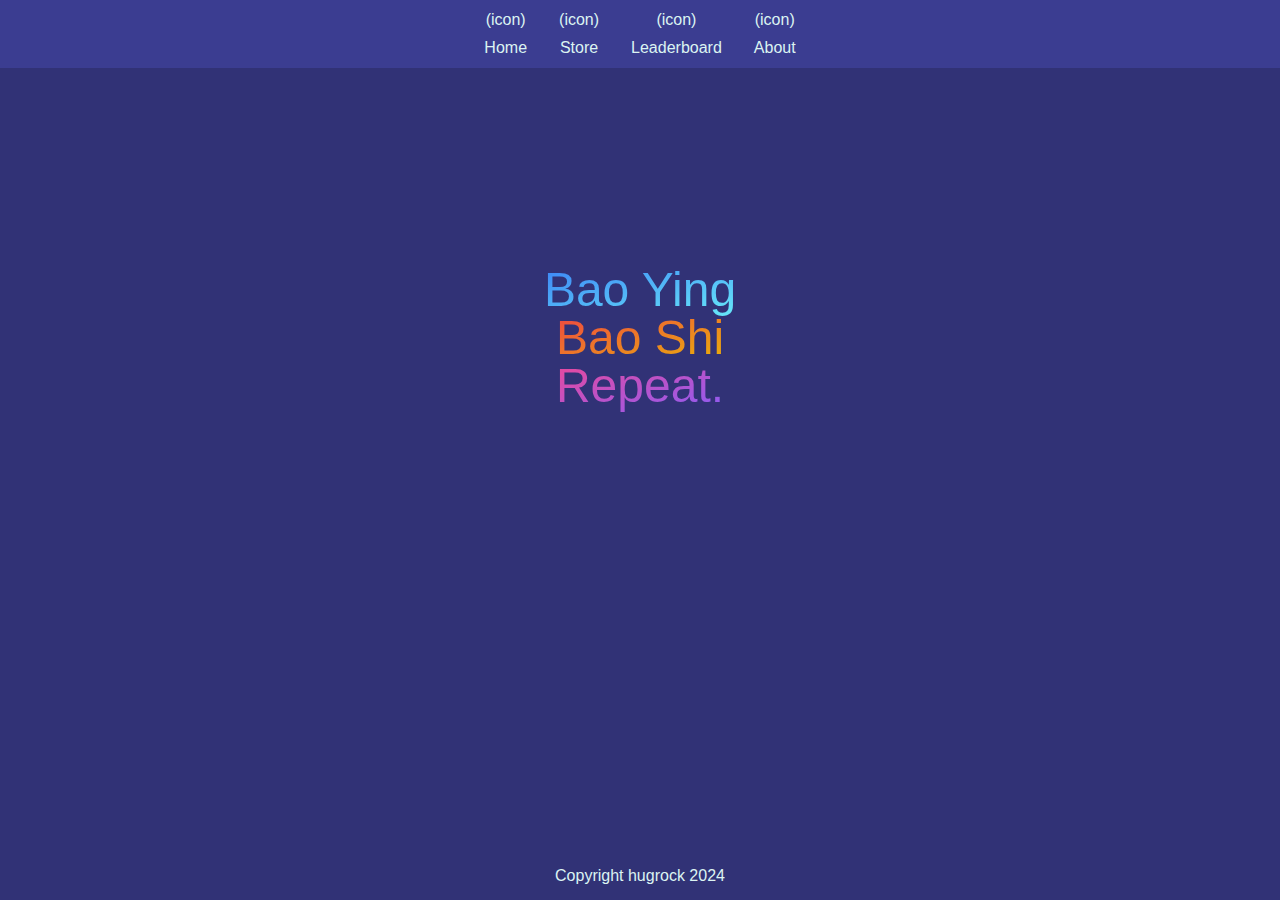
==== index.html @ 27ba11e2 "Add files via upload" ====
<!doctype html>
<html lang="en" class="dark">
	<head>
		<meta charset="utf-8" />
		<link rel="icon" href="./favicon.png" />
		<meta name="viewport" content="width=device-width, initial-scale=1" />
		
		<link href="./_app/immutable/assets/0.BTGNcS4S.css" rel="stylesheet">
		<link href="./_app/immutable/assets/ProgressBar.Cirlo5Z8.css" rel="stylesheet">
		<link href="./_app/immutable/assets/2.BEt4abSc.css" rel="stylesheet">
		<link rel="modulepreload" href="./_app/immutable/entry/start.CRs_5c8R.js">
		<link rel="modulepreload" href="./_app/immutable/chunks/entry.CYLxP7r9.js">
		<link rel="modulepreload" href="./_app/immutable/chunks/scheduler.X48DrzqU.js">
		<link rel="modulepreload" href="./_app/immutable/chunks/index.Q0A4bG5Y.js">
		<link rel="modulepreload" href="./_app/immutable/entry/app.Dw5CBx3u.js">
		<link rel="modulepreload" href="./_app/immutable/chunks/index.Co0Kq0sO.js">
		<link rel="modulepreload" href="./_app/immutable/nodes/0.DLRTA4M3.js">
		<link rel="modulepreload" href="./_app/immutable/chunks/stores.CNL1CohM.js">
		<link rel="modulepreload" href="./_app/immutable/chunks/ProgressBar.svelte_svelte_type_style_lang.DI7dsMdT.js">
		<link rel="modulepreload" href="./_app/immutable/nodes/2.C-yHCwBx.js"><title>hug rock</title><!-- HEAD_svelte-l96dit_START --><meta name="description" content="Home"><!-- HEAD_svelte-l96dit_END -->
	</head>
	<body data-sveltekit-preload-data="hover" data-theme="modern">
		<div style="display: contents">  <div class="app svelte-1ebd8uz">  <div class="tab-group space-y-4 bg-surface-100-800-token w-full" data-testid="tab-group"> <div class="tab-list flex overflow-x-auto hide-scrollbar justify-center  " role="tablist" aria-labelledby=""><a class="tab-anchor text-center cursor-pointer transition-colors duration-100 flex-1 lg:flex-none px-4 py-2  hover:variant-soft-primary " href="./" aria-controls="" data-testid="tab-anchor"> <div class="tab-interface  space-y-1"><div class="tab-lead">(icon)</div> <div class="tab-label"><span data-svelte-h="svelte-3sk4b5">Home</span></div></div></a> <a class="tab-anchor text-center cursor-pointer transition-colors duration-100 flex-1 lg:flex-none px-4 py-2  hover:variant-soft-primary " href="./store" aria-controls="" data-testid="tab-anchor"> <div class="tab-interface  space-y-1"><div class="tab-lead">(icon)</div> <div class="tab-label"><span data-svelte-h="svelte-1aez92t">Store</span></div></div></a> <a class="tab-anchor text-center cursor-pointer transition-colors duration-100 flex-1 lg:flex-none px-4 py-2  hover:variant-soft-primary " href="./leaderboard" aria-controls="" data-testid="tab-anchor"> <div class="tab-interface  space-y-1"><div class="tab-lead">(icon)</div> <div class="tab-label"><span data-svelte-h="svelte-kyb3mr">Leaderboard</span></div></div></a>  <a class="tab-anchor text-center cursor-pointer transition-colors duration-100 flex-1 lg:flex-none px-4 py-2  hover:variant-soft-primary " href="./about" aria-controls="" data-testid="tab-anchor"> <div class="tab-interface  space-y-1"><div class="tab-lead">(icon)</div> <div class="tab-label"><span data-svelte-h="svelte-1poeibp">About</span></div></div></a> </div>  </div> <main class="svelte-1ebd8uz"> <section class="svelte-7w87tm" data-svelte-h="svelte-1jjdeeq"><h1 class="h1"><span class="bg-gradient-to-br from-blue-500 to-cyan-300 bg-clip-text text-transparent box-decoration-clone">Bao Ying</span></h1> <h1 class="h1"><span class="bg-gradient-to-br from-red-500 to-yellow-500 bg-clip-text text-transparent box-decoration-clone">Bao Shi</span></h1> <h1 class="h1"><span class="bg-gradient-to-br from-pink-500 to-violet-500 bg-clip-text text-transparent box-decoration-clone">Repeat.</span></h1> </section></main> <footer class="svelte-1ebd8uz" data-svelte-h="svelte-19rxalp">Copyright hugrock 2024</footer> </div> 
			
			<script>
				{
					__sveltekit_191xb27 = {
						base: new URL(".", location).pathname.slice(0, -1),
						assets: "/hug-rock"
					};

					const element = document.currentScript.parentElement;

					const data = [null,null];

					Promise.all([
						import("./_app/immutable/entry/start.CRs_5c8R.js"),
						import("./_app/immutable/entry/app.Dw5CBx3u.js")
					]).then(([kit, app]) => {
						kit.start(app, element, {
							node_ids: [0, 2],
							data,
							form: null,
							error: null
						});
					});
				}
			</script>
		</div>
	</body>
</html>
---- _app/immutable/assets/0.BTGNcS4S.css ----
.pointer-events-none{pointer-events:none}.pointer-events-auto{pointer-events:auto}.visible{visibility:visible}.static{position:static}.fixed{position:fixed}.absolute{position:absolute}.relative{position:relative}.-left-full{left:-100%}.bottom-0{bottom:0}.left-0{left:0}.right-0{right:0}.top-0{top:0}.isolate{isolation:isolate}.z-10{z-index:10}.z-40{z-index:40}.z-\[1\]{z-index:1}.z-\[888\]{z-index:888}.z-\[999\]{z-index:999}.-mt-\[15px\]{margin-top:-15px}.mb-4{margin-bottom:1rem}.ml-12{margin-left:3rem}.ml-16{margin-left:4rem}.ml-3{margin-left:.75rem}.ml-4{margin-left:1rem}.ml-8{margin-left:2rem}.mr-2{margin-right:.5rem}.mt-\[15px\]{margin-top:15px}.box-border{box-sizing:border-box}.block{display:block}.inline-block{display:inline-block}.inline{display:inline}.flex{display:flex}.inline-flex{display:inline-flex}.table{display:table}.grid{display:grid}.contents{display:contents}.hidden{display:none}.aspect-square{aspect-ratio:1 / 1}.h-0{height:0px}.h-10{height:2.5rem}.h-2{height:.5rem}.h-6{height:1.5rem}.h-8{height:2rem}.h-\[50\%\]{height:50%}.h-auto{height:auto}.h-fit{height:-moz-fit-content;height:fit-content}.h-full{height:100%}.max-h-\[200px\]{max-height:200px}.min-h-full{min-height:100%}.w-0{width:0px}.w-12{width:3rem}.w-16{width:4rem}.w-20{width:5rem}.w-24{width:6rem}.w-3{width:.75rem}.w-36{width:9rem}.w-5{width:1.25rem}.w-8{width:2rem}.w-\[50\%\]{width:50%}.w-\[70\%\]{width:70%}.w-\[90\%\]{width:90%}.w-auto{width:auto}.w-full{width:100%}.min-w-\[150px\]{min-width:150px}.max-w-\[640px\]{max-width:640px}.flex-1{flex:1 1 0%}.flex-auto{flex:1 1 auto}.flex-none{flex:none}.origin-\[50\%_50\%\]{transform-origin:50% 50%}.translate-x-\[100\%\],.translate-x-full{--tw-translate-x: 100%;transform:translate(var(--tw-translate-x),var(--tw-translate-y)) rotate(var(--tw-rotate)) skew(var(--tw-skew-x)) skewY(var(--tw-skew-y)) scaleX(var(--tw-scale-x)) scaleY(var(--tw-scale-y))}.-rotate-90{--tw-rotate: -90deg;transform:translate(var(--tw-translate-x),var(--tw-translate-y)) rotate(var(--tw-rotate)) skew(var(--tw-skew-x)) skewY(var(--tw-skew-y)) scaleX(var(--tw-scale-x)) scaleY(var(--tw-scale-y))}.rotate-180{--tw-rotate: 180deg;transform:translate(var(--tw-translate-x),var(--tw-translate-y)) rotate(var(--tw-rotate)) skew(var(--tw-skew-x)) skewY(var(--tw-skew-y)) scaleX(var(--tw-scale-x)) scaleY(var(--tw-scale-y))}.scale-\[0\.8\]{--tw-scale-x: .8;--tw-scale-y: .8;transform:translate(var(--tw-translate-x),var(--tw-translate-y)) rotate(var(--tw-rotate)) skew(var(--tw-skew-x)) skewY(var(--tw-skew-y)) scaleX(var(--tw-scale-x)) scaleY(var(--tw-scale-y))}.scale-\[105\%\]{--tw-scale-x: 105%;--tw-scale-y: 105%;transform:translate(var(--tw-translate-x),var(--tw-translate-y)) rotate(var(--tw-rotate)) skew(var(--tw-skew-x)) skewY(var(--tw-skew-y)) scaleX(var(--tw-scale-x)) scaleY(var(--tw-scale-y))}.transform{transform:translate(var(--tw-translate-x),var(--tw-translate-y)) rotate(var(--tw-rotate)) skew(var(--tw-skew-x)) skewY(var(--tw-skew-y)) scaleX(var(--tw-scale-x)) scaleY(var(--tw-scale-y))}@keyframes spin{to{transform:rotate(360deg)}}.animate-spin{animation:spin 1s linear infinite}.\!cursor-default{cursor:default!important}.\!cursor-not-allowed{cursor:not-allowed!important}.cursor-not-allowed{cursor:not-allowed}.cursor-pointer{cursor:pointer}.list-none{list-style-type:none}.grid-cols-1{grid-template-columns:repeat(1,minmax(0,1fr))}.grid-cols-2{grid-template-columns:repeat(2,minmax(0,1fr))}.grid-cols-\[auto_1fr_auto\]{grid-template-columns:auto 1fr auto}.grid-rows-\[auto_1fr_auto\]{grid-template-rows:auto 1fr auto}.flex-row{flex-direction:row}.flex-col{flex-direction:column}.flex-wrap{flex-wrap:wrap}.items-start{align-items:flex-start}.items-end{align-items:flex-end}.items-center{align-items:center}.items-stretch{align-items:stretch}.justify-start{justify-content:flex-start}.justify-end{justify-content:flex-end}.justify-center{justify-content:center}.justify-between{justify-content:space-between}.gap-0{gap:0px}.gap-1{gap:.25rem}.gap-2{gap:.5rem}.gap-4{gap:1rem}.gap-y-2{row-gap:.5rem}.space-x-2>:not([hidden])~:not([hidden]){--tw-space-x-reverse: 0;margin-right:calc(.5rem * var(--tw-space-x-reverse));margin-left:calc(.5rem * calc(1 - var(--tw-space-x-reverse)))}.space-x-4>:not([hidden])~:not([hidden]){--tw-space-x-reverse: 0;margin-right:calc(1rem * var(--tw-space-x-reverse));margin-left:calc(1rem * calc(1 - var(--tw-space-x-reverse)))}.space-y-1>:not([hidden])~:not([hidden]){--tw-space-y-reverse: 0;margin-top:calc(.25rem * calc(1 - var(--tw-space-y-reverse)));margin-bottom:calc(.25rem * var(--tw-space-y-reverse))}.space-y-2>:not([hidden])~:not([hidden]){--tw-space-y-reverse: 0;margin-top:calc(.5rem * calc(1 - var(--tw-space-y-reverse)));margin-bottom:calc(.5rem * var(--tw-space-y-reverse))}.space-y-4>:not([hidden])~:not([hidden]){--tw-space-y-reverse: 0;margin-top:calc(1rem * calc(1 - var(--tw-space-y-reverse)));margin-bottom:calc(1rem * var(--tw-space-y-reverse))}.overflow-hidden{overflow:hidden}.overflow-x-auto{overflow-x:auto}.overflow-y-auto{overflow-y:auto}.overflow-x-hidden{overflow-x:hidden}.overflow-y-hidden{overflow-y:hidden}.whitespace-pre-wrap{white-space:pre-wrap}.break-all{word-break:break-all}.rounded{border-radius:.25rem}.rounded-full{border-radius:9999px}.border{border-width:1px}.border-0{border-width:0px}.border-2{border-width:2px}.border-b{border-bottom-width:1px}.border-b-2{border-bottom-width:2px}.border-t{border-top-width:1px}.border-dashed{border-style:dashed}.\!border-dotted{border-style:dotted!important}.bg-black{--tw-bg-opacity: 1;background-color:rgb(0 0 0 / var(--tw-bg-opacity))}.bg-neutral-900\/90{background-color:#171717e6}.bg-surface-400{--tw-bg-opacity: 1;background-color:rgb(var(--color-surface-400) / var(--tw-bg-opacity))}.bg-surface-50{--tw-bg-opacity: 1;background-color:rgb(var(--color-surface-50) / var(--tw-bg-opacity))}.bg-surface-900{--tw-bg-opacity: 1;background-color:rgb(var(--color-surface-900) / var(--tw-bg-opacity))}.bg-transparent{background-color:transparent}.bg-white{--tw-bg-opacity: 1;background-color:rgb(255 255 255 / var(--tw-bg-opacity))}.bg-white\/75{background-color:#ffffffbf}.bg-gradient-to-br{background-image:linear-gradient(to bottom right,var(--tw-gradient-stops))}.from-blue-500{--tw-gradient-from: #3b82f6 var(--tw-gradient-from-position);--tw-gradient-to: rgb(59 130 246 / 0) var(--tw-gradient-to-position);--tw-gradient-stops: var(--tw-gradient-from), var(--tw-gradient-to)}.from-pink-500{--tw-gradient-from: #ec4899 var(--tw-gradient-from-position);--tw-gradient-to: rgb(236 72 153 / 0) var(--tw-gradient-to-position);--tw-gradient-stops: var(--tw-gradient-from), var(--tw-gradient-to)}.from-red-500{--tw-gradient-from: #ef4444 var(--tw-gradient-from-position);--tw-gradient-to: rgb(239 68 68 / 0) var(--tw-gradient-to-position);--tw-gradient-stops: var(--tw-gradient-from), var(--tw-gradient-to)}.to-cyan-300{--tw-gradient-to: #67e8f9 var(--tw-gradient-to-position)}.to-violet-500{--tw-gradient-to: #8b5cf6 var(--tw-gradient-to-position)}.to-yellow-500{--tw-gradient-to: #eab308 var(--tw-gradient-to-position)}.box-decoration-clone{-webkit-box-decoration-break:clone;box-decoration-break:clone}.bg-clip-text{-webkit-background-clip:text;background-clip:text}.fill-current{fill:currentColor}.fill-surface-50{fill:rgb(var(--color-surface-50) / 1)}.fill-surface-900{fill:rgb(var(--color-surface-900) / 1)}.fill-transparent{fill:transparent}.stroke-surface-500\/30{stroke:rgb(var(--color-surface-500) / .3)}.stroke-surface-900{stroke:rgb(var(--color-surface-900) / 1)}.object-cover{-o-object-fit:cover;object-fit:cover}.p-0{padding:0}.p-1{padding:.25rem}.p-2{padding:.5rem}.p-4{padding:1rem}.\!px-3{padding-left:.75rem!important;padding-right:.75rem!important}.\!py-1{padding-top:.25rem!important;padding-bottom:.25rem!important}.\!py-1\.5{padding-top:.375rem!important;padding-bottom:.375rem!important}.px-4{padding-left:1rem;padding-right:1rem}.py-1{padding-top:.25rem;padding-bottom:.25rem}.py-2{padding-top:.5rem;padding-bottom:.5rem}.py-4{padding-top:1rem;padding-bottom:1rem}.py-8{padding-top:2rem;padding-bottom:2rem}.pl-4{padding-left:1rem}.pt-1{padding-top:.25rem}.text-center{text-align:center}.text-start{text-align:start}.\!text-sm{font-size:.875rem!important;line-height:1.25rem!important}.text-2xl{font-size:1.5rem;line-height:2rem}.text-base{font-size:1rem;line-height:1.5rem}.text-sm{font-size:.875rem;line-height:1.25rem}.text-xs{font-size:.75rem;line-height:1rem}.font-bold{font-weight:700}.font-semibold{font-weight:600}.uppercase{text-transform:uppercase}.ordinal{--tw-ordinal: ordinal;font-variant-numeric:var(--tw-ordinal) var(--tw-slashed-zero) var(--tw-numeric-figure) var(--tw-numeric-spacing) var(--tw-numeric-fraction)}.\!text-white{--tw-text-opacity: 1 !important;color:rgb(255 255 255 / var(--tw-text-opacity))!important}.text-primary-500{--tw-text-opacity: 1;color:rgb(var(--color-primary-500) / var(--tw-text-opacity))}.text-surface-50{--tw-text-opacity: 1;color:rgb(var(--color-surface-50) / var(--tw-text-opacity))}.text-transparent{color:transparent}.text-white{--tw-text-opacity: 1;color:rgb(255 255 255 / var(--tw-text-opacity))}.text-white\/50{color:#ffffff80}.accent-surface-900{accent-color:rgb(var(--color-surface-900) / 1)}.opacity-0{opacity:0}.opacity-10{opacity:.1}.opacity-50{opacity:.5}.opacity-60{opacity:.6}.opacity-75{opacity:.75}.shadow{--tw-shadow: 0 1px 3px 0 rgb(0 0 0 / .1), 0 1px 2px -1px rgb(0 0 0 / .1);--tw-shadow-colored: 0 1px 3px 0 var(--tw-shadow-color), 0 1px 2px -1px var(--tw-shadow-color);box-shadow:var(--tw-ring-offset-shadow, 0 0 #0000),var(--tw-ring-shadow, 0 0 #0000),var(--tw-shadow)}.shadow-lg{--tw-shadow: 0 10px 15px -3px rgb(0 0 0 / .1), 0 4px 6px -4px rgb(0 0 0 / .1);--tw-shadow-colored: 0 10px 15px -3px var(--tw-shadow-color), 0 4px 6px -4px var(--tw-shadow-color);box-shadow:var(--tw-ring-offset-shadow, 0 0 #0000),var(--tw-ring-shadow, 0 0 #0000),var(--tw-shadow)}.shadow-xl{--tw-shadow: 0 20px 25px -5px rgb(0 0 0 / .1), 0 8px 10px -6px rgb(0 0 0 / .1);--tw-shadow-colored: 0 20px 25px -5px var(--tw-shadow-color), 0 8px 10px -6px var(--tw-shadow-color);box-shadow:var(--tw-ring-offset-shadow, 0 0 #0000),var(--tw-ring-shadow, 0 0 #0000),var(--tw-shadow)}.-outline-offset-\[3px\]{outline-offset:-3px}.\!ring-0{--tw-ring-offset-shadow: var(--tw-ring-inset) 0 0 0 var(--tw-ring-offset-width) var(--tw-ring-offset-color) !important;--tw-ring-shadow: var(--tw-ring-inset) 0 0 0 calc(0px + var(--tw-ring-offset-width)) var(--tw-ring-color) !important;box-shadow:var(--tw-ring-offset-shadow),var(--tw-ring-shadow),var(--tw-shadow, 0 0 #0000)!important}.ring{--tw-ring-offset-shadow: var(--tw-ring-inset) 0 0 0 var(--tw-ring-offset-width) var(--tw-ring-offset-color);--tw-ring-shadow: var(--tw-ring-inset) 0 0 0 calc(3px + var(--tw-ring-offset-width)) var(--tw-ring-color);box-shadow:var(--tw-ring-offset-shadow),var(--tw-ring-shadow),var(--tw-shadow, 0 0 #0000)}.ring-\[1px\]{--tw-ring-offset-shadow: var(--tw-ring-inset) 0 0 0 var(--tw-ring-offset-width) var(--tw-ring-offset-color);--tw-ring-shadow: var(--tw-ring-inset) 0 0 0 calc(1px + var(--tw-ring-offset-width)) var(--tw-ring-color);box-shadow:var(--tw-ring-offset-shadow),var(--tw-ring-shadow),var(--tw-shadow, 0 0 #0000)}.ring-surface-500\/30{--tw-ring-color: rgb(var(--color-surface-500) / .3)}.blur{--tw-blur: blur(8px);filter:var(--tw-blur) var(--tw-brightness) var(--tw-contrast) var(--tw-grayscale) var(--tw-hue-rotate) var(--tw-invert) var(--tw-saturate) var(--tw-sepia) var(--tw-drop-shadow)}.invert{--tw-invert: invert(100%);filter:var(--tw-blur) var(--tw-brightness) var(--tw-contrast) var(--tw-grayscale) var(--tw-hue-rotate) var(--tw-invert) var(--tw-saturate) var(--tw-sepia) var(--tw-drop-shadow)}.filter{filter:var(--tw-blur) var(--tw-brightness) var(--tw-contrast) var(--tw-grayscale) var(--tw-hue-rotate) var(--tw-invert) var(--tw-saturate) var(--tw-sepia) var(--tw-drop-shadow)}.transition{transition-property:color,background-color,border-color,text-decoration-color,fill,stroke,opacity,box-shadow,transform,filter,-webkit-backdrop-filter;transition-property:color,background-color,border-color,text-decoration-color,fill,stroke,opacity,box-shadow,transform,filter,backdrop-filter;transition-property:color,background-color,border-color,text-decoration-color,fill,stroke,opacity,box-shadow,transform,filter,backdrop-filter,-webkit-backdrop-filter;transition-timing-function:cubic-bezier(.4,0,.2,1);transition-duration:.15s}.transition-\[stroke-dashoffset\]{transition-property:stroke-dashoffset;transition-timing-function:cubic-bezier(.4,0,.2,1);transition-duration:.15s}.transition-\[width\]{transition-property:width;transition-timing-function:cubic-bezier(.4,0,.2,1);transition-duration:.15s}.transition-all{transition-property:all;transition-timing-function:cubic-bezier(.4,0,.2,1);transition-duration:.15s}.transition-colors{transition-property:color,background-color,border-color,text-decoration-color,fill,stroke;transition-timing-function:cubic-bezier(.4,0,.2,1);transition-duration:.15s}.transition-transform{transition-property:transform;transition-timing-function:cubic-bezier(.4,0,.2,1);transition-duration:.15s}.duration-100{transition-duration:.1s}.duration-300{transition-duration:.3s}.duration-\[200ms\]{transition-duration:.2s}.bg-primary-hover-token:hover,.dark .bg-primary-hover-token:hover{background-color:rgb(var(--color-primary-500) / .1)}.bg-primary-active-token{background-color:rgb(var(--color-primary-500))!important;color:rgb(var(--on-primary));fill:rgb(var(--on-primary))}.bg-surface-backdrop-token{background-color:rgb(var(--color-surface-400) / .7)}.bg-surface-100-800-token{background-color:rgb(var(--color-surface-100))}.bg-surface-200-700-token{background-color:rgb(var(--color-surface-200))}.bg-surface-400-500-token{background-color:rgb(var(--color-surface-400))}.bg-surface-900-50-token{background-color:rgb(var(--color-surface-900))}.border-token{border-width:var(--theme-border-base)}.border-surface-400-500-token{border-color:rgb(var(--color-surface-400))}.border-surface-900-50-token{border-color:rgb(var(--color-surface-900))}.rounded-token{border-radius:var(--theme-rounded-base)}.rounded-container-token{border-radius:var(--theme-rounded-container)}.rounded-tl-container-token{border-top-left-radius:var(--theme-rounded-container)}.rounded-tr-container-token{border-top-right-radius:var(--theme-rounded-container)}.rounded-bl-container-token{border-bottom-left-radius:var(--theme-rounded-container)}.rounded-br-container-token{border-bottom-right-radius:var(--theme-rounded-container)}.fill-token{fill:rgba(var(--theme-font-color-base))}.text-token{color:rgba(var(--theme-font-color-base))}.container{width:100%}@media (min-width: 640px){.container{max-width:640px}}@media (min-width: 768px){.container{max-width:768px}}@media (min-width: 1024px){.container{max-width:1024px}}@media (min-width: 1280px){.container{max-width:1280px}}@media (min-width: 1536px){.container{max-width:1536px}}.hide-scrollbar::-webkit-scrollbar{display:none}.hide-scrollbar{-ms-overflow-style:none;scrollbar-width:none}.h1{font-size:1.875rem;line-height:2.25rem;font-family:var(--theme-font-family-heading)}.h2{font-size:1.5rem;line-height:2rem;font-family:var(--theme-font-family-heading)}.h3{font-size:1.25rem;line-height:1.75rem;font-family:var(--theme-font-family-heading)}.h4{font-size:1.125rem;line-height:1.75rem;font-family:var(--theme-font-family-heading)}.h5{font-size:1rem;line-height:1.5rem;font-family:var(--theme-font-family-heading)}.h6{font-size:.875rem;line-height:1.25rem;font-family:var(--theme-font-family-heading)}.anchor{--tw-text-opacity: 1;color:rgb(var(--color-primary-700) / var(--tw-text-opacity));text-decoration-line:underline}.anchor:hover{--tw-brightness: brightness(1.1);filter:var(--tw-blur) var(--tw-brightness) var(--tw-contrast) var(--tw-grayscale) var(--tw-hue-rotate) var(--tw-invert) var(--tw-saturate) var(--tw-sepia) var(--tw-drop-shadow)}.time{font-size:.875rem;line-height:1.25rem;--tw-text-opacity: 1;color:rgb(var(--color-surface-500) / var(--tw-text-opacity))}.pre{overflow-x:auto;white-space:pre-wrap;background-color:#171717e6;padding:1rem;font-family:ui-monospace,SFMono-Regular,Menlo,Monaco,Consolas,Liberation Mono,Courier New,monospace;font-size:1rem;line-height:1.5rem;--tw-text-opacity: 1;color:rgb(255 255 255 / var(--tw-text-opacity));border-radius:var(--theme-rounded-container)}.code{white-space:nowrap;font-family:ui-monospace,SFMono-Regular,Menlo,Monaco,Consolas,Liberation Mono,Courier New,monospace;font-size:.75rem;line-height:1rem;--tw-text-opacity: 1;color:rgb(var(--color-primary-700) / var(--tw-text-opacity));background-color:rgb(var(--color-primary-500) / .3);border-radius:.25rem;padding:.125rem .25rem}.alert{display:flex;flex-direction:column;align-items:flex-start;padding:1rem;color:rgb(var(--color-surface-900));border-radius:var(--theme-rounded-container)}.alert>:not([hidden])~:not([hidden]){--tw-space-y-reverse: 0;margin-top:calc(1rem * calc(1 - var(--tw-space-y-reverse)));margin-bottom:calc(1rem * var(--tw-space-y-reverse))}.badge{display:inline-flex;align-items:center;justify-content:center;white-space:nowrap;font-size:.75rem;line-height:1rem;font-weight:600;padding:.25rem .5rem;border-radius:var(--theme-rounded-base)}.badge>:not([hidden])~:not([hidden]){--tw-space-x-reverse: 0;margin-right:calc(.5rem * var(--tw-space-x-reverse));margin-left:calc(.5rem * calc(1 - var(--tw-space-x-reverse)))}.btn:disabled,.btn-icon:disabled,.btn-group>*:disabled{cursor:not-allowed!important;opacity:.5!important}.btn:disabled:hover,.btn-icon:disabled:hover,.btn-group>*:disabled:hover{--tw-brightness: brightness(1);filter:var(--tw-blur) var(--tw-brightness) var(--tw-contrast) var(--tw-grayscale) var(--tw-hue-rotate) var(--tw-invert) var(--tw-saturate) var(--tw-sepia) var(--tw-drop-shadow)}.btn:disabled:active,.btn-icon:disabled:active,.btn-group>*:disabled:active{--tw-scale-x: 1;--tw-scale-y: 1;transform:translate(var(--tw-translate-x),var(--tw-translate-y)) rotate(var(--tw-rotate)) skew(var(--tw-skew-x)) skewY(var(--tw-skew-y)) scaleX(var(--tw-scale-x)) scaleY(var(--tw-scale-y))}.btn{font-size:1rem;line-height:1.5rem;padding-left:1.25rem;padding-right:1.25rem;padding-top:9px;padding-bottom:9px;white-space:nowrap;text-align:center;display:inline-flex;align-items:center;justify-content:center;transition-property:all;transition-timing-function:cubic-bezier(.4,0,.2,1);transition-duration:.15s;border-radius:var(--theme-rounded-base)}.btn>:not([hidden])~:not([hidden]){--tw-space-x-reverse: 0;margin-right:calc(.5rem * var(--tw-space-x-reverse));margin-left:calc(.5rem * calc(1 - var(--tw-space-x-reverse)))}.btn:hover{--tw-brightness: brightness(1.15);filter:var(--tw-blur) var(--tw-brightness) var(--tw-contrast) var(--tw-grayscale) var(--tw-hue-rotate) var(--tw-invert) var(--tw-saturate) var(--tw-sepia) var(--tw-drop-shadow)}.btn:active{--tw-scale-x: 95%;--tw-scale-y: 95%;transform:translate(var(--tw-translate-x),var(--tw-translate-y)) rotate(var(--tw-rotate)) skew(var(--tw-skew-x)) skewY(var(--tw-skew-y)) scaleX(var(--tw-scale-x)) scaleY(var(--tw-scale-y));--tw-brightness: brightness(.9);filter:var(--tw-blur) var(--tw-brightness) var(--tw-contrast) var(--tw-grayscale) var(--tw-hue-rotate) var(--tw-invert) var(--tw-saturate) var(--tw-sepia) var(--tw-drop-shadow)}.btn-sm{padding:.375rem .75rem;font-size:.875rem;line-height:1.25rem}.btn-icon{font-size:1rem;line-height:1.5rem;padding-left:1.25rem;padding-right:1.25rem;white-space:nowrap;text-align:center;display:inline-flex;align-items:center;justify-content:center;transition-property:all;transition-timing-function:cubic-bezier(.4,0,.2,1);transition-duration:.15s;padding:0;aspect-ratio:1 / 1;width:43px;border-radius:9999px}.btn-icon>:not([hidden])~:not([hidden]){--tw-space-x-reverse: 0;margin-right:calc(.5rem * var(--tw-space-x-reverse));margin-left:calc(.5rem * calc(1 - var(--tw-space-x-reverse)))}.btn-icon:hover{--tw-brightness: brightness(1.15);filter:var(--tw-blur) var(--tw-brightness) var(--tw-contrast) var(--tw-grayscale) var(--tw-hue-rotate) var(--tw-invert) var(--tw-saturate) var(--tw-sepia) var(--tw-drop-shadow)}.btn-icon:active{--tw-scale-x: 95%;--tw-scale-y: 95%;transform:translate(var(--tw-translate-x),var(--tw-translate-y)) rotate(var(--tw-rotate)) skew(var(--tw-skew-x)) skewY(var(--tw-skew-y)) scaleX(var(--tw-scale-x)) scaleY(var(--tw-scale-y));--tw-brightness: brightness(.9);filter:var(--tw-blur) var(--tw-brightness) var(--tw-contrast) var(--tw-grayscale) var(--tw-hue-rotate) var(--tw-invert) var(--tw-saturate) var(--tw-sepia) var(--tw-drop-shadow)}.btn-icon-sm{aspect-ratio:1 / 1;width:33px;font-size:.875rem;line-height:1.25rem}.btn-group{display:inline-flex;flex-direction:row;overflow:hidden;border-radius:var(--theme-rounded-base);isolation:isolate}.btn-group>:not([hidden])~:not([hidden]){--tw-space-x-reverse: 0;margin-right:calc(0px * var(--tw-space-x-reverse));margin-left:calc(0px * calc(1 - var(--tw-space-x-reverse)))}.btn-group button,.btn-group a,.btn-group-vertical button,.btn-group-vertical a{font-size:1rem;line-height:1.5rem;padding-left:1.25rem;padding-right:1.25rem;padding-top:9px;padding-bottom:9px;white-space:nowrap;text-align:center;display:inline-flex;align-items:center;justify-content:center;transition-property:all;transition-timing-function:cubic-bezier(.4,0,.2,1);transition-duration:.15s;color:inherit!important;text-decoration-line:none!important}.btn-group button>:not([hidden])~:not([hidden]),.btn-group a>:not([hidden])~:not([hidden]),.btn-group-vertical button>:not([hidden])~:not([hidden]),.btn-group-vertical a>:not([hidden])~:not([hidden]){--tw-space-x-reverse: 0;margin-right:calc(.5rem * var(--tw-space-x-reverse));margin-left:calc(.5rem * calc(1 - var(--tw-space-x-reverse)))}.btn-group button:hover,.btn-group a:hover,.btn-group-vertical button:hover,.btn-group-vertical a:hover{--tw-brightness: brightness(1.15);filter:var(--tw-blur) var(--tw-brightness) var(--tw-contrast) var(--tw-grayscale) var(--tw-hue-rotate) var(--tw-invert) var(--tw-saturate) var(--tw-sepia) var(--tw-drop-shadow);background-color:rgb(var(--color-surface-50) / 3%)}.btn-group button:active,.btn-group a:active,.btn-group-vertical button:active,.btn-group-vertical a:active{background-color:rgb(var(--color-surface-900) / 3%)}.btn-group>*+*{border-top-width:0px;border-left-width:1px;border-color:rgb(var(--color-surface-500) / .2)}.card{background-color:rgb(var(--color-surface-100));--tw-ring-offset-shadow: var(--tw-ring-inset) 0 0 0 var(--tw-ring-offset-width) var(--tw-ring-offset-color);--tw-ring-shadow: var(--tw-ring-inset) 0 0 0 calc(1px + var(--tw-ring-offset-width)) var(--tw-ring-color);box-shadow:var(--tw-ring-offset-shadow),var(--tw-ring-shadow),var(--tw-shadow, 0 0 #0000);--tw-ring-inset: inset;--tw-ring-color: rgb(23 23 23 / .05);border-radius:var(--theme-rounded-container)}a.card{transition-property:all;transition-timing-function:cubic-bezier(.4,0,.2,1);transition-duration:.15s}a.card:hover{--tw-brightness: brightness(1.05);filter:var(--tw-blur) var(--tw-brightness) var(--tw-contrast) var(--tw-grayscale) var(--tw-hue-rotate) var(--tw-invert) var(--tw-saturate) var(--tw-sepia) var(--tw-drop-shadow)}.card-hover{transition-property:all;transition-timing-function:cubic-bezier(.4,0,.2,1);transition-duration:.15s}.card-hover:hover{--tw-scale-x: 101%;--tw-scale-y: 101%;transform:translate(var(--tw-translate-x),var(--tw-translate-y)) rotate(var(--tw-rotate)) skew(var(--tw-skew-x)) skewY(var(--tw-skew-y)) scaleX(var(--tw-scale-x)) scaleY(var(--tw-scale-y));--tw-shadow: 0 20px 25px -5px rgb(0 0 0 / .1), 0 8px 10px -6px rgb(0 0 0 / .1);--tw-shadow-colored: 0 20px 25px -5px var(--tw-shadow-color), 0 8px 10px -6px var(--tw-shadow-color);box-shadow:var(--tw-ring-offset-shadow, 0 0 #0000),var(--tw-ring-shadow, 0 0 #0000),var(--tw-shadow)}.codeblock pre{counter-reset:line}.codeblock code.lineNumbers>span.line{counter-increment:line}.codeblock code.lineNumbers>span.line:before{content:counter(line) "";opacity:.5}.\!chip{cursor:pointer!important;white-space:nowrap!important;padding:.375rem .75rem!important;text-align:center!important;font-size:.75rem!important;line-height:1rem!important;border-radius:.25rem!important;display:inline-flex!important;align-items:center!important;justify-content:center!important;transition-property:all!important;transition-timing-function:cubic-bezier(.4,0,.2,1)!important;transition-duration:.15s!important}.chip{cursor:pointer;white-space:nowrap;padding:.375rem .75rem;text-align:center;font-size:.75rem;line-height:1rem;border-radius:.25rem;display:inline-flex;align-items:center;justify-content:center;transition-property:all;transition-timing-function:cubic-bezier(.4,0,.2,1);transition-duration:.15s}.\!chip>:not([hidden])~:not([hidden]){--tw-space-x-reverse: 0 !important;margin-right:calc(.5rem * var(--tw-space-x-reverse))!important;margin-left:calc(.5rem * calc(1 - var(--tw-space-x-reverse)))!important}.chip>:not([hidden])~:not([hidden]){--tw-space-x-reverse: 0;margin-right:calc(.5rem * var(--tw-space-x-reverse));margin-left:calc(.5rem * calc(1 - var(--tw-space-x-reverse)))}a.chip:hover,button.chip:hover{--tw-brightness: brightness(1.15);filter:var(--tw-blur) var(--tw-brightness) var(--tw-contrast) var(--tw-grayscale) var(--tw-hue-rotate) var(--tw-invert) var(--tw-saturate) var(--tw-sepia) var(--tw-drop-shadow)}a.\!chip:hover,button.\!chip:hover{--tw-brightness: brightness(1.15) !important;filter:var(--tw-blur) var(--tw-brightness) var(--tw-contrast) var(--tw-grayscale) var(--tw-hue-rotate) var(--tw-invert) var(--tw-saturate) var(--tw-sepia) var(--tw-drop-shadow)!important}.\!chip:disabled{cursor:not-allowed!important;opacity:.5!important}.chip-disabled,.chip:disabled{cursor:not-allowed!important;opacity:.5!important}.\!chip:disabled:active{--tw-scale-x: 1 !important;--tw-scale-y: 1 !important;transform:translate(var(--tw-translate-x),var(--tw-translate-y)) rotate(var(--tw-rotate)) skew(var(--tw-skew-x)) skewY(var(--tw-skew-y)) scaleX(var(--tw-scale-x)) scaleY(var(--tw-scale-y))!important}.chip-disabled:active,.chip:disabled:active{--tw-scale-x: 1;--tw-scale-y: 1;transform:translate(var(--tw-translate-x),var(--tw-translate-y)) rotate(var(--tw-rotate)) skew(var(--tw-skew-x)) skewY(var(--tw-skew-y)) scaleX(var(--tw-scale-x)) scaleY(var(--tw-scale-y))}.textarea,.select{border-radius:var(--theme-rounded-container)}.select>:not([hidden])~:not([hidden]){--tw-space-y-reverse: 0;margin-top:calc(.25rem * calc(1 - var(--tw-space-y-reverse)));margin-bottom:calc(.25rem * var(--tw-space-y-reverse))}.select{padding:.5rem 2rem .5rem .5rem}.select[size]{background-image:none}.select optgroup>:not([hidden])~:not([hidden]){--tw-space-y-reverse: 0;margin-top:calc(.25rem * calc(1 - var(--tw-space-y-reverse)));margin-bottom:calc(.25rem * var(--tw-space-y-reverse))}.select optgroup{font-weight:700}.select optgroup option{margin-left:0;padding-left:0}.select optgroup option:first-of-type{margin-top:.75rem}.select optgroup option:last-child{margin-bottom:.75rem!important}.select option{cursor:pointer;padding:.5rem 1rem;background-color:rgb(var(--color-surface-200));border-radius:var(--theme-rounded-base)}.select option:checked{background:rgb(var(--color-primary-500)) linear-gradient(0deg,rgb(var(--color-primary-500)),rgb(var(--color-primary-500)));color:rgb(var(--on-primary))}.checkbox,.radio{height:1.25rem;width:1.25rem;cursor:pointer;border-radius:.25rem;--tw-ring-offset-shadow: var(--tw-ring-inset) 0 0 0 var(--tw-ring-offset-width) var(--tw-ring-offset-color) !important;--tw-ring-shadow: var(--tw-ring-inset) 0 0 0 calc(0px + var(--tw-ring-offset-width)) var(--tw-ring-color) !important;box-shadow:var(--tw-ring-offset-shadow),var(--tw-ring-shadow),var(--tw-shadow, 0 0 #0000)!important;background-color:rgb(var(--color-surface-200));border-width:var(--theme-border-base);border-color:rgb(var(--color-surface-400))}.checkbox:hover,.radio:hover{--tw-brightness: brightness(1.05);filter:var(--tw-blur) var(--tw-brightness) var(--tw-contrast) var(--tw-grayscale) var(--tw-hue-rotate) var(--tw-invert) var(--tw-saturate) var(--tw-sepia) var(--tw-drop-shadow)}.checkbox:focus,.radio:focus{--tw-brightness: brightness(1.05);filter:var(--tw-blur) var(--tw-brightness) var(--tw-contrast) var(--tw-grayscale) var(--tw-hue-rotate) var(--tw-invert) var(--tw-saturate) var(--tw-sepia) var(--tw-drop-shadow);--tw-border-opacity: 1;border-color:rgb(var(--color-primary-500) / var(--tw-border-opacity))}.checkbox:checked,.checkbox:indeterminate,.radio:checked{--tw-bg-opacity: 1;background-color:rgb(var(--color-primary-500) / var(--tw-bg-opacity))}.checkbox:checked:hover,.checkbox:indeterminate:hover,.radio:checked:hover{--tw-bg-opacity: 1;background-color:rgb(var(--color-primary-500) / var(--tw-bg-opacity))}.checkbox:checked:focus,.checkbox:indeterminate:focus,.radio:checked:focus{--tw-bg-opacity: 1;background-color:rgb(var(--color-primary-500) / var(--tw-bg-opacity));--tw-ring-offset-shadow: var(--tw-ring-inset) 0 0 0 var(--tw-ring-offset-width) var(--tw-ring-offset-color);--tw-ring-shadow: var(--tw-ring-inset) 0 0 0 calc(0px + var(--tw-ring-offset-width)) var(--tw-ring-color);box-shadow:var(--tw-ring-offset-shadow),var(--tw-ring-shadow),var(--tw-shadow, 0 0 #0000)}.radio{border-radius:var(--theme-rounded-base)}.input-error{--tw-border-opacity: 1;border-color:rgb(var(--color-error-500) / var(--tw-border-opacity));--tw-bg-opacity: 1;background-color:rgb(var(--color-error-200) / var(--tw-bg-opacity));--tw-text-opacity: 1;color:rgb(var(--color-error-500) / var(--tw-text-opacity))}.input-error::-moz-placeholder{--tw-text-opacity: 1;color:rgb(var(--color-error-500) / var(--tw-text-opacity))}.input-error::placeholder{--tw-text-opacity: 1;color:rgb(var(--color-error-500) / var(--tw-text-opacity))}.list,.list-dl,.list-nav ul{list-style-type:none}.list>:not([hidden])~:not([hidden]),.list-dl>:not([hidden])~:not([hidden]),.list-nav ul>:not([hidden])~:not([hidden]){--tw-space-y-reverse: 0;margin-top:calc(.25rem * calc(1 - var(--tw-space-y-reverse)));margin-bottom:calc(.25rem * var(--tw-space-y-reverse))}.list li{display:flex;align-items:center;border-radius:var(--theme-rounded-base)}.list li>:not([hidden])~:not([hidden]){--tw-space-x-reverse: 0;margin-right:calc(1rem * var(--tw-space-x-reverse));margin-left:calc(1rem * calc(1 - var(--tw-space-x-reverse)))}.list-nav a,.list-nav button,.list-option{display:flex;align-items:center;padding:.5rem 1rem;outline:2px solid transparent;outline-offset:2px;cursor:pointer;border-radius:var(--theme-rounded-base)}.list-nav a>:not([hidden])~:not([hidden]),.list-nav button>:not([hidden])~:not([hidden]),.list-option>:not([hidden])~:not([hidden]){--tw-space-x-reverse: 0;margin-right:calc(1rem * var(--tw-space-x-reverse));margin-left:calc(1rem * calc(1 - var(--tw-space-x-reverse)))}.list-nav a:hover,.list-nav button:hover,.list-option:hover,.dark .list-nav a:hover,.dark .list-nav button:hover,.dark .list-option:hover{background-color:rgb(var(--color-primary-500) / .1)}.list-nav a:focus,.list-nav button:focus,.list-option:focus{background-color:rgb(var(--color-primary-400) / .2);--tw-ring-offset-shadow: var(--tw-ring-inset) 0 0 0 var(--tw-ring-offset-width) var(--tw-ring-offset-color) !important;--tw-ring-shadow: var(--tw-ring-inset) 0 0 0 calc(0px + var(--tw-ring-offset-width)) var(--tw-ring-color) !important;box-shadow:var(--tw-ring-offset-shadow),var(--tw-ring-shadow),var(--tw-shadow, 0 0 #0000)!important;color:rgb(var(--color-primary-700))}.logo-cloud{display:grid;overflow:hidden;border-radius:var(--theme-rounded-container)}.logo-item{flex:1 1 auto;text-align:center;--tw-shadow: 0 1px 3px 0 rgb(0 0 0 / .1), 0 1px 2px -1px rgb(0 0 0 / .1);--tw-shadow-colored: 0 1px 3px 0 var(--tw-shadow-color), 0 1px 2px -1px var(--tw-shadow-color);box-shadow:var(--tw-ring-offset-shadow, 0 0 #0000),var(--tw-ring-shadow, 0 0 #0000),var(--tw-shadow);display:flex;align-items:center;justify-content:center;background-color:rgb(var(--color-surface-100));font-size:1rem;line-height:1.5rem;font-weight:700;--tw-text-opacity: 1;color:rgb(0 0 0 / var(--tw-text-opacity));padding-top:1rem;padding-bottom:1rem}.logo-item>:not([hidden])~:not([hidden]){--tw-space-x-reverse: 0;margin-right:calc(1rem * var(--tw-space-x-reverse));margin-left:calc(1rem * calc(1 - var(--tw-space-x-reverse)))}a.logo-item:hover{--tw-brightness: brightness(1.1);filter:var(--tw-blur) var(--tw-brightness) var(--tw-contrast) var(--tw-grayscale) var(--tw-hue-rotate) var(--tw-invert) var(--tw-saturate) var(--tw-sepia) var(--tw-drop-shadow)}.placeholder{height:1.25rem;background-color:rgb(var(--color-surface-300));border-radius:var(--theme-rounded-base)}.table-container{width:100%;overflow-x:auto;border-radius:var(--theme-rounded-container)}.table{width:100%;table-layout:auto;overflow:hidden;background-color:rgb(var(--color-surface-100));border-radius:var(--theme-rounded-container);display:table}.table-hover tbody tr:hover{background-color:rgb(var(--color-surface-500) / .2)}.table-hover tbody tr:hover:nth-child(2n){background-color:rgb(var(--color-surface-500) / .2)}.table-interactive tbody tr{cursor:pointer}.table-interactive tbody tr:hover:hover,.dark .table-interactive tbody tr:hover:hover{background-color:rgb(var(--color-primary-500) / .1)}.table-interactive tbody tr:hover:nth-child(2n):hover{background-color:rgb(var(--color-primary-500) / .1)}.table-sort-asc:after{opacity:.5;--tw-content: "↑" !important;content:var(--tw-content)!important}.table-sort-dsc:after{opacity:.5;--tw-content: "↓" !important;content:var(--tw-content)!important}.table thead{border-bottom-width:1px;border-color:rgb(var(--color-surface-500) / .2);background-color:rgb(var(--color-surface-200))}.table thead tr{text-align:left;text-transform:capitalize}.table thead th{padding:1rem;font-weight:700}.table tbody tr{border-bottom-width:1px;border-color:rgb(var(--color-surface-500) / .2)}.table tbody tr:nth-child(2n){background-color:rgb(var(--color-surface-500) / .05)}.table tbody td{white-space:nowrap;padding:1rem .75rem;vertical-align:top;font-size:.875rem;line-height:1.25rem}.table-compact tbody td{padding-top:.75rem!important;padding-bottom:.75rem!important}.table tfoot{background-color:rgb(var(--color-surface-100))}.table tfoot tr{text-align:left;text-transform:capitalize}.table tfoot th,.table tfoot td{padding:1rem}.table-cell-fit{width:1%;white-space:nowrap}.w-modal{width:100%;max-width:640px}.modal *:focus:not([tabindex="-1"]):not(.input):not(.textarea):not(.select):not(.input-group):not(.input-group input){outline-style:auto;outline-color:-webkit-focus-ring-color}[data-popup] .\!arrow{position:absolute!important;height:.5rem!important;width:.5rem!important;--tw-rotate: 45deg !important;transform:translate(var(--tw-translate-x),var(--tw-translate-y)) rotate(var(--tw-rotate)) skew(var(--tw-skew-x)) skewY(var(--tw-skew-y)) scaleX(var(--tw-scale-x)) scaleY(var(--tw-scale-y))!important}[data-popup] .arrow{position:absolute;height:.5rem;width:.5rem;--tw-rotate: 45deg;transform:translate(var(--tw-translate-x),var(--tw-translate-y)) rotate(var(--tw-rotate)) skew(var(--tw-skew-x)) skewY(var(--tw-skew-y)) scaleX(var(--tw-scale-x)) scaleY(var(--tw-scale-y))}.variant-filled{background-color:rgb(var(--color-surface-900));color:rgb(var(--color-surface-50))}.variant-filled-primary{--tw-bg-opacity: 1;background-color:rgb(var(--color-primary-500) / var(--tw-bg-opacity));color:rgb(var(--on-primary))}.variant-filled-secondary{--tw-bg-opacity: 1;background-color:rgb(var(--color-secondary-500) / var(--tw-bg-opacity));color:rgb(var(--on-secondary))}.variant-filled-surface{background-color:rgb(var(--color-surface-400));color:rgb(var(--on-surface))}.variant-ghost,.variant-ghost-surface{--tw-ring-offset-shadow: var(--tw-ring-inset) 0 0 0 var(--tw-ring-offset-width) var(--tw-ring-offset-color);--tw-ring-shadow: var(--tw-ring-inset) 0 0 0 calc(1px + var(--tw-ring-offset-width)) var(--tw-ring-color);box-shadow:var(--tw-ring-offset-shadow),var(--tw-ring-shadow),var(--tw-shadow, 0 0 #0000);--tw-ring-inset: inset;--tw-ring-opacity: 1;--tw-ring-color: rgb(var(--color-surface-500) / var(--tw-ring-opacity));background-color:rgb(var(--color-surface-500) / .2)}.variant-soft-primary{background-color:rgb(var(--color-primary-400) / .2);--tw-ring-offset-shadow: var(--tw-ring-inset) 0 0 0 var(--tw-ring-offset-width) var(--tw-ring-offset-color) !important;--tw-ring-shadow: var(--tw-ring-inset) 0 0 0 calc(0px + var(--tw-ring-offset-width)) var(--tw-ring-color) !important;box-shadow:var(--tw-ring-offset-shadow),var(--tw-ring-shadow),var(--tw-shadow, 0 0 #0000)!important;color:rgb(var(--color-primary-700))}.variant-soft,.variant-soft-surface{background-color:rgb(var(--color-surface-400) / .2);--tw-ring-offset-shadow: var(--tw-ring-inset) 0 0 0 var(--tw-ring-offset-width) var(--tw-ring-offset-color) !important;--tw-ring-shadow: var(--tw-ring-inset) 0 0 0 calc(0px + var(--tw-ring-offset-width)) var(--tw-ring-color) !important;box-shadow:var(--tw-ring-offset-shadow),var(--tw-ring-shadow),var(--tw-shadow, 0 0 #0000)!important;color:rgb(var(--color-surface-700))}@media (min-width: 768px){.h1{font-size:3rem;line-height:1}.h2{font-size:2.25rem;line-height:2.5rem}.h3{font-size:1.5rem;line-height:2rem}.h4{font-size:1.25rem;line-height:1.75rem}.h5{font-size:1.125rem;line-height:1.75rem}.h6{font-size:1rem;line-height:1.5rem}.\!legend{font-size:1.5rem!important;line-height:2rem!important}.legend{font-size:1.5rem;line-height:2rem}.logo-item{padding-top:2rem;padding-bottom:2rem}.table tbody td{white-space:normal}}@media (min-width: 1024px){.alert{flex-direction:row;align-items:center}.alert>:not([hidden])~:not([hidden]){--tw-space-y-reverse: 0;margin-top:calc(0px * calc(1 - var(--tw-space-y-reverse)));margin-bottom:calc(0px * var(--tw-space-y-reverse));--tw-space-x-reverse: 0;margin-right:calc(1rem * var(--tw-space-x-reverse));margin-left:calc(1rem * calc(1 - var(--tw-space-x-reverse)))}}*,:before,:after{box-sizing:border-box;border-width:0;border-style:solid;border-color:#e5e7eb}:before,:after{--tw-content: ""}html,:host{line-height:1.5;-webkit-text-size-adjust:100%;-moz-tab-size:4;-o-tab-size:4;tab-size:4;font-family:ui-sans-serif,system-ui,sans-serif,"Apple Color Emoji","Segoe UI Emoji",Segoe UI Symbol,"Noto Color Emoji";font-feature-settings:normal;font-variation-settings:normal;-webkit-tap-highlight-color:transparent}body{margin:0;line-height:inherit}hr{height:0;color:inherit;border-top-width:1px}abbr:where([title]){-webkit-text-decoration:underline dotted;text-decoration:underline dotted}h1,h2,h3,h4,h5,h6{font-size:inherit;font-weight:inherit}a{color:inherit;text-decoration:inherit}b,strong{font-weight:bolder}code,kbd,samp,pre{font-family:ui-monospace,SFMono-Regular,Menlo,Monaco,Consolas,Liberation Mono,Courier New,monospace;font-feature-settings:normal;font-variation-settings:normal;font-size:1em}small{font-size:80%}sub,sup{font-size:75%;line-height:0;position:relative;vertical-align:baseline}sub{bottom:-.25em}sup{top:-.5em}table{text-indent:0;border-color:inherit;border-collapse:collapse}button,input,optgroup,select,textarea{font-family:inherit;font-feature-settings:inherit;font-variation-settings:inherit;font-size:100%;font-weight:inherit;line-height:inherit;letter-spacing:inherit;color:inherit;margin:0;padding:0}button,select{text-transform:none}button,input:where([type=button]),input:where([type=reset]),input:where([type=submit]){-webkit-appearance:button;background-color:transparent;background-image:none}:-moz-focusring{outline:auto}:-moz-ui-invalid{box-shadow:none}progress{vertical-align:baseline}::-webkit-inner-spin-button,::-webkit-outer-spin-button{height:auto}[type=search]{-webkit-appearance:textfield;outline-offset:-2px}::-webkit-search-decoration{-webkit-appearance:none}::-webkit-file-upload-button{-webkit-appearance:button;font:inherit}summary{display:list-item}blockquote,dl,dd,h1,h2,h3,h4,h5,h6,hr,figure,p,pre{margin:0}fieldset{margin:0;padding:0}legend{padding:0}ol,ul,menu{list-style:none;margin:0;padding:0}dialog{padding:0}textarea{resize:vertical}input::-moz-placeholder,textarea::-moz-placeholder{opacity:1;color:#9ca3af}input::placeholder,textarea::placeholder{opacity:1;color:#9ca3af}button,[role=button]{cursor:pointer}:disabled{cursor:default}img,svg,video,canvas,audio,iframe,embed,object{display:block;vertical-align:middle}img,video{max-width:100%;height:auto}[hidden]{display:none}.dark .divider-vertical{border-color:rgb(var(--color-surface-600))}:is(.dark .anchor){--tw-text-opacity: 1;color:rgb(var(--color-primary-500) / var(--tw-text-opacity))}.dark .blockquote{color:rgba(var(--theme-font-color-dark))}.dark .kbd{background-color:rgb(var(--color-surface-600))}:is(.dark .time){--tw-text-opacity: 1;color:rgb(var(--color-surface-400) / var(--tw-text-opacity))}:is(.dark .code){--tw-text-opacity: 1;color:rgb(var(--color-primary-400) / var(--tw-text-opacity));background-color:rgb(var(--color-primary-500) / .2)}.dark .alert{color:rgb(var(--color-surface-50))}:is(.dark .badge-glass){background-color:rgb(var(--color-surface-500) / .2);--tw-ring-color: rgb(250 250 250 / .05)}.dark .crumb-separator{color:rgb(var(--color-surface-200))}.dark .card{background-color:rgb(var(--color-surface-800));--tw-ring-offset-shadow: var(--tw-ring-inset) 0 0 0 var(--tw-ring-offset-width) var(--tw-ring-offset-color);--tw-ring-shadow: var(--tw-ring-inset) 0 0 0 calc(1px + var(--tw-ring-offset-width)) var(--tw-ring-color);box-shadow:var(--tw-ring-offset-shadow),var(--tw-ring-shadow),var(--tw-shadow, 0 0 #0000);--tw-ring-inset: inset;--tw-ring-color: rgb(250 250 250 / .05)}.\!legend{font-size:1.25rem!important;line-height:1.75rem!important;font-family:var(--theme-font-family-heading)!important}.legend{font-size:1.25rem;line-height:1.75rem;font-family:var(--theme-font-family-heading)}.label>:not([hidden])~:not([hidden]){--tw-space-y-reverse: 0;margin-top:calc(.25rem * calc(1 - var(--tw-space-y-reverse)));margin-bottom:calc(.25rem * var(--tw-space-y-reverse))}.\!input{width:100%!important;transition-property:color,background-color,border-color,text-decoration-color,fill,stroke,opacity,box-shadow,transform,filter,-webkit-backdrop-filter!important;transition-property:color,background-color,border-color,text-decoration-color,fill,stroke,opacity,box-shadow,transform,filter,backdrop-filter!important;transition-property:color,background-color,border-color,text-decoration-color,fill,stroke,opacity,box-shadow,transform,filter,backdrop-filter,-webkit-backdrop-filter!important;transition-timing-function:cubic-bezier(.4,0,.2,1)!important;transition-duration:.2s!important;background-color:rgb(var(--color-surface-200))!important;--tw-ring-offset-shadow: var(--tw-ring-inset) 0 0 0 var(--tw-ring-offset-width) var(--tw-ring-offset-color) !important;--tw-ring-shadow: var(--tw-ring-inset) 0 0 0 calc(0px + var(--tw-ring-offset-width)) var(--tw-ring-color) !important;box-shadow:var(--tw-ring-offset-shadow),var(--tw-ring-shadow),var(--tw-shadow, 0 0 #0000)!important;border-width:var(--theme-border-base)!important;border-color:rgb(var(--color-surface-400))!important}.input,.textarea,.select,.input-group{width:100%;transition-property:color,background-color,border-color,text-decoration-color,fill,stroke,opacity,box-shadow,transform,filter,-webkit-backdrop-filter;transition-property:color,background-color,border-color,text-decoration-color,fill,stroke,opacity,box-shadow,transform,filter,backdrop-filter;transition-property:color,background-color,border-color,text-decoration-color,fill,stroke,opacity,box-shadow,transform,filter,backdrop-filter,-webkit-backdrop-filter;transition-timing-function:cubic-bezier(.4,0,.2,1);transition-duration:.2s;background-color:rgb(var(--color-surface-200));--tw-ring-offset-shadow: var(--tw-ring-inset) 0 0 0 var(--tw-ring-offset-width) var(--tw-ring-offset-color) !important;--tw-ring-shadow: var(--tw-ring-inset) 0 0 0 calc(0px + var(--tw-ring-offset-width)) var(--tw-ring-color) !important;box-shadow:var(--tw-ring-offset-shadow),var(--tw-ring-shadow),var(--tw-shadow, 0 0 #0000)!important;border-width:var(--theme-border-base);border-color:rgb(var(--color-surface-400))}.dark .input,.dark .textarea,.dark .select,.dark .input-group{background-color:rgb(var(--color-surface-700));border-color:rgb(var(--color-surface-500))}.dark .\!input{background-color:rgb(var(--color-surface-700))!important;border-color:rgb(var(--color-surface-500))!important}.\!input:hover{--tw-brightness: brightness(1.05) !important;filter:var(--tw-blur) var(--tw-brightness) var(--tw-contrast) var(--tw-grayscale) var(--tw-hue-rotate) var(--tw-invert) var(--tw-saturate) var(--tw-sepia) var(--tw-drop-shadow)!important}.input:hover,.textarea:hover,.select:hover,.input-group:hover{--tw-brightness: brightness(1.05);filter:var(--tw-blur) var(--tw-brightness) var(--tw-contrast) var(--tw-grayscale) var(--tw-hue-rotate) var(--tw-invert) var(--tw-saturate) var(--tw-sepia) var(--tw-drop-shadow)}.\!input:focus{--tw-brightness: brightness(1.05) !important;filter:var(--tw-blur) var(--tw-brightness) var(--tw-contrast) var(--tw-grayscale) var(--tw-hue-rotate) var(--tw-invert) var(--tw-saturate) var(--tw-sepia) var(--tw-drop-shadow)!important}.input:focus,.textarea:focus,.select:focus,.input-group:focus{--tw-brightness: brightness(1.05);filter:var(--tw-blur) var(--tw-brightness) var(--tw-contrast) var(--tw-grayscale) var(--tw-hue-rotate) var(--tw-invert) var(--tw-saturate) var(--tw-sepia) var(--tw-drop-shadow)}.\!input:focus-within{--tw-border-opacity: 1 !important;border-color:rgb(var(--color-primary-500) / var(--tw-border-opacity))!important}.input:focus-within,.textarea:focus-within,.select:focus-within,.input-group:focus-within{--tw-border-opacity: 1;border-color:rgb(var(--color-primary-500) / var(--tw-border-opacity))}.\!input{border-radius:var(--theme-rounded-base)!important}.input,.input-group{border-radius:var(--theme-rounded-base)}.dark .select option{background-color:rgb(var(--color-surface-700))}.dark .checkbox,.dark .radio{background-color:rgb(var(--color-surface-700));border-color:rgb(var(--color-surface-500))}.\!input[type=file]{padding:.25rem!important}.input[type=file]{padding:.25rem}.\!input[type=color]{height:2.5rem!important;width:2.5rem!important;cursor:pointer!important;overflow:hidden!important;border-style:none!important;border-radius:var(--theme-rounded-base)!important;-webkit-appearance:none!important}.input[type=color]{height:2.5rem;width:2.5rem;cursor:pointer;overflow:hidden;border-style:none;border-radius:var(--theme-rounded-base);-webkit-appearance:none}.\!input[type=color]::-webkit-color-swatch-wrapper{padding:0!important}.input[type=color]::-webkit-color-swatch-wrapper{padding:0}.\!input[type=color]::-webkit-color-swatch{border-style:none!important}.input[type=color]::-webkit-color-swatch{border-style:none}.\!input[type=color]::-webkit-color-swatch:hover{--tw-brightness: brightness(1.1) !important;filter:var(--tw-blur) var(--tw-brightness) var(--tw-contrast) var(--tw-grayscale) var(--tw-hue-rotate) var(--tw-invert) var(--tw-saturate) var(--tw-sepia) var(--tw-drop-shadow)!important}.input[type=color]::-webkit-color-swatch:hover{--tw-brightness: brightness(1.1);filter:var(--tw-blur) var(--tw-brightness) var(--tw-contrast) var(--tw-grayscale) var(--tw-hue-rotate) var(--tw-invert) var(--tw-saturate) var(--tw-sepia) var(--tw-drop-shadow)}.\!input[type=color]::-moz-color-swatch{border-style:none!important}.input[type=color]::-moz-color-swatch{border-style:none}.\!input:disabled{cursor:not-allowed!important;opacity:.5!important}.input:disabled,.textarea:disabled,.select:disabled,.input-group>input:disabled,.input-group>textarea:disabled,.input-group>select:disabled{cursor:not-allowed!important;opacity:.5!important}.\!input:disabled:hover{--tw-brightness: brightness(1) !important;filter:var(--tw-blur) var(--tw-brightness) var(--tw-contrast) var(--tw-grayscale) var(--tw-hue-rotate) var(--tw-invert) var(--tw-saturate) var(--tw-sepia) var(--tw-drop-shadow)!important}.input:disabled:hover,.textarea:disabled:hover,.select:disabled:hover,.input-group>input:disabled:hover,.input-group>textarea:disabled:hover,.input-group>select:disabled:hover{--tw-brightness: brightness(1) !important;filter:var(--tw-blur) var(--tw-brightness) var(--tw-contrast) var(--tw-grayscale) var(--tw-hue-rotate) var(--tw-invert) var(--tw-saturate) var(--tw-sepia) var(--tw-drop-shadow)!important}.\!input[readonly],.input[readonly],.textarea[readonly],.select[readonly]{cursor:not-allowed!important;border-color:transparent!important}.\!input[readonly]:hover,.input[readonly]:hover,.textarea[readonly]:hover,.select[readonly]:hover{--tw-brightness: brightness(1) !important;filter:var(--tw-blur) var(--tw-brightness) var(--tw-contrast) var(--tw-grayscale) var(--tw-hue-rotate) var(--tw-invert) var(--tw-saturate) var(--tw-sepia) var(--tw-drop-shadow)!important}.dark .input-group select option{background-color:rgb(var(--color-surface-700))}.dark .input-group-divider input,.dark .input-group-divider select,.dark .input-group-divider div,.dark .input-group-divider a{border-color:rgb(var(--color-surface-500))}.dark .input-group-divider input:focus,.dark .input-group-divider select:focus,.dark .input-group-divider div:focus,.dark .input-group-divider a:focus{border-color:rgb(var(--color-surface-500))}.dark .input-group-shim{color:rgb(var(--color-surface-300))}:is(.dark .input-success){--tw-border-opacity: 1;border-color:rgb(var(--color-success-500) / var(--tw-border-opacity));--tw-bg-opacity: 1;background-color:rgb(var(--color-success-200) / var(--tw-bg-opacity));--tw-text-opacity: 1;color:rgb(var(--color-success-700) / var(--tw-text-opacity))}:is(.dark .input-warning){--tw-border-opacity: 1;border-color:rgb(var(--color-warning-500) / var(--tw-border-opacity));--tw-bg-opacity: 1;background-color:rgb(var(--color-warning-200) / var(--tw-bg-opacity));--tw-text-opacity: 1;color:rgb(var(--color-warning-700) / var(--tw-text-opacity))}:is(.dark .input-error){--tw-border-opacity: 1;border-color:rgb(var(--color-error-500) / var(--tw-border-opacity));--tw-bg-opacity: 1;background-color:rgb(var(--color-error-200) / var(--tw-bg-opacity));--tw-text-opacity: 1;color:rgb(var(--color-error-500) / var(--tw-text-opacity))}:is(.dark .variant-form-material){background-color:rgb(var(--color-surface-500) / .2)}.dark .list-nav a:hover,.dark .list-nav button:hover,.dark .list-option:hover{background-color:rgb(var(--color-primary-500) / .1)}.dark .list-nav a:focus,.dark .list-nav button:focus,.dark .list-option:focus{color:rgb(var(--color-primary-200))}:is(.dark .list-nav a:focus),:is(.dark .list-nav button:focus),:is(.dark .list-option:focus){background-color:rgb(var(--color-primary-500) / .2)}.dark .logo-item{background-color:rgb(var(--color-surface-800))}:is(.dark .logo-item){--tw-text-opacity: 1;color:rgb(255 255 255 / var(--tw-text-opacity))}.dark .placeholder,.dark .placeholder-circle{background-color:rgb(var(--color-surface-600))}.dark .table{background-color:rgb(var(--color-surface-800))}.dark .table-interactive tbody tr:hover:hover{background-color:rgb(var(--color-primary-500) / .1)}.dark .table-interactive tbody tr:hover:nth-child(2n):hover{background-color:rgb(var(--color-primary-500) / .1)}.dark .table thead{background-color:rgb(var(--color-surface-700))}.dark .table tfoot{background-color:rgb(var(--color-surface-800))}:is(.dark .variant-outline-primary){--tw-ring-opacity: 1;--tw-ring-color: rgb(var(--color-primary-500) / var(--tw-ring-opacity))}:is(.dark .variant-outline-secondary){--tw-ring-opacity: 1;--tw-ring-color: rgb(var(--color-secondary-500) / var(--tw-ring-opacity))}:is(.dark .variant-outline-tertiary){--tw-ring-opacity: 1;--tw-ring-color: rgb(var(--color-tertiary-500) / var(--tw-ring-opacity))}:is(.dark .variant-outline-success){--tw-ring-opacity: 1;--tw-ring-color: rgb(var(--color-success-500) / var(--tw-ring-opacity))}:is(.dark .variant-outline-warning){--tw-ring-opacity: 1;--tw-ring-color: rgb(var(--color-warning-500) / var(--tw-ring-opacity))}:is(.dark .variant-outline-error){--tw-ring-opacity: 1;--tw-ring-color: rgb(var(--color-error-500) / var(--tw-ring-opacity))}:is(.dark .variant-outline),:is(.dark .variant-outline-surface){--tw-ring-opacity: 1;--tw-ring-color: rgb(var(--color-surface-500) / var(--tw-ring-opacity))}.dark .variant-filled{background-color:rgb(var(--color-surface-50));color:rgb(var(--color-surface-900))}:is(.dark .variant-filled-primary){--tw-bg-opacity: 1;background-color:rgb(var(--color-primary-500) / var(--tw-bg-opacity));color:rgb(var(--on-primary))}:is(.dark .variant-filled-secondary){--tw-bg-opacity: 1;background-color:rgb(var(--color-secondary-500) / var(--tw-bg-opacity));color:rgb(var(--on-secondary))}:is(.dark .variant-filled-tertiary){--tw-bg-opacity: 1;background-color:rgb(var(--color-tertiary-500) / var(--tw-bg-opacity));color:rgb(var(--on-tertiary))}:is(.dark .variant-filled-success){--tw-bg-opacity: 1;background-color:rgb(var(--color-success-500) / var(--tw-bg-opacity));color:rgb(var(--on-success))}:is(.dark .variant-filled-warning){--tw-bg-opacity: 1;background-color:rgb(var(--color-warning-500) / var(--tw-bg-opacity));color:rgb(var(--on-warning))}:is(.dark .variant-filled-error){--tw-bg-opacity: 1;background-color:rgb(var(--color-error-500) / var(--tw-bg-opacity));color:rgb(var(--on-error))}.dark .variant-filled-surface{background-color:rgb(var(--color-surface-500))}:is(.dark .variant-filled-surface){color:rgb(var(--on-surface))}:is(.dark .variant-ringed){--tw-ring-opacity: 1;--tw-ring-color: rgb(var(--color-surface-500) / var(--tw-ring-opacity));background-color:transparent}:is(.dark .variant-ringed-primary){--tw-ring-opacity: 1;--tw-ring-color: rgb(var(--color-primary-500) / var(--tw-ring-opacity));background-color:transparent}:is(.dark .variant-ringed-secondary){--tw-ring-opacity: 1;--tw-ring-color: rgb(var(--color-secondary-500) / var(--tw-ring-opacity));background-color:transparent}:is(.dark .variant-ringed-tertiary){--tw-ring-opacity: 1;--tw-ring-color: rgb(var(--color-tertiary-500) / var(--tw-ring-opacity));background-color:transparent}:is(.dark .variant-ringed-success){--tw-ring-opacity: 1;--tw-ring-color: rgb(var(--color-success-500) / var(--tw-ring-opacity));background-color:transparent}:is(.dark .variant-ringed-warning){--tw-ring-opacity: 1;--tw-ring-color: rgb(var(--color-warning-500) / var(--tw-ring-opacity));background-color:transparent}:is(.dark .variant-ringed-error){--tw-ring-opacity: 1;--tw-ring-color: rgb(var(--color-error-500) / var(--tw-ring-opacity));background-color:transparent}:is(.dark .variant-ringed-surface){--tw-ring-opacity: 1;--tw-ring-color: rgb(var(--color-surface-500) / var(--tw-ring-opacity));background-color:transparent}:is(.dark .variant-ghost-primary){--tw-ring-opacity: 1;--tw-ring-color: rgb(var(--color-primary-500) / var(--tw-ring-opacity));background-color:rgb(var(--color-primary-500) / .2)}:is(.dark .variant-ghost-secondary){--tw-ring-opacity: 1;--tw-ring-color: rgb(var(--color-secondary-500) / var(--tw-ring-opacity));background-color:rgb(var(--color-secondary-500) / .2)}:is(.dark .variant-ghost-tertiary){--tw-ring-opacity: 1;--tw-ring-color: rgb(var(--color-tertiary-500) / var(--tw-ring-opacity));background-color:rgb(var(--color-tertiary-500) / .2)}:is(.dark .variant-ghost-success){--tw-ring-opacity: 1;--tw-ring-color: rgb(var(--color-success-500) / var(--tw-ring-opacity));background-color:rgb(var(--color-success-500) / .2)}:is(.dark .variant-ghost-warning){--tw-ring-opacity: 1;--tw-ring-color: rgb(var(--color-warning-500) / var(--tw-ring-opacity));background-color:rgb(var(--color-warning-500) / .2)}:is(.dark .variant-ghost-error){--tw-ring-opacity: 1;--tw-ring-color: rgb(var(--color-error-500) / var(--tw-ring-opacity));background-color:rgb(var(--color-error-500) / .2)}:is(.dark .variant-ghost),:is(.dark .variant-ghost-surface){--tw-ring-opacity: 1;--tw-ring-color: rgb(var(--color-surface-500) / var(--tw-ring-opacity));background-color:rgb(var(--color-surface-500) / .2)}.dark .variant-soft-primary{color:rgb(var(--color-primary-200))}:is(.dark .variant-soft-primary){background-color:rgb(var(--color-primary-500) / .2)}.dark .variant-soft-secondary{color:rgb(var(--color-secondary-200))}:is(.dark .variant-soft-secondary){background-color:rgb(var(--color-secondary-500) / .2)}.dark .variant-soft-tertiary{color:rgb(var(--color-tertiary-200))}:is(.dark .variant-soft-tertiary){background-color:rgb(var(--color-tertiary-500) / .2)}.dark .variant-soft-success{color:rgb(var(--color-success-200))}:is(.dark .variant-soft-success){background-color:rgb(var(--color-success-500) / .2)}.dark .variant-soft-warning{color:rgb(var(--color-warning-200))}:is(.dark .variant-soft-warning){background-color:rgb(var(--color-warning-500) / .2)}.dark .variant-soft-error{color:rgb(var(--color-error-200))}:is(.dark .variant-soft-error){background-color:rgb(var(--color-error-500) / .2)}.dark .variant-soft,.dark .variant-soft-surface{color:rgb(var(--color-surface-200))}:is(.dark .variant-soft),:is(.dark .variant-soft-surface){background-color:rgb(var(--color-surface-500) / .2)}:is(.dark .variant-glass-primary){background-color:rgb(var(--color-primary-500) / .2)}:is(.dark .variant-glass-secondary){background-color:rgb(var(--color-secondary-500) / .2)}:is(.dark .variant-glass-tertiary){background-color:rgb(var(--color-tertiary-500) / .2)}:is(.dark .variant-glass-success){background-color:rgb(var(--color-success-500) / .2)}:is(.dark .variant-glass-warning){background-color:rgb(var(--color-warning-500) / .2)}:is(.dark .variant-glass-error){background-color:rgb(var(--color-error-500) / .2)}:is(.dark .variant-glass-surface){background-color:rgb(var(--color-surface-500) / .2)}:is(.dark .variant-glass){background-color:rgb(var(--color-surface-900) / .3)}@media (min-width: 768px){.\!legend{font-size:1.5rem!important;line-height:2rem!important}.legend{font-size:1.5rem;line-height:2rem}}.dark .bg-primary-backdrop-token{background-color:rgb(var(--color-primary-900) / .7)}.dark .bg-primary-hover-token:hover{background-color:rgb(var(--color-primary-500) / .1)}.dark .bg-primary-50-900-token{background-color:rgb(var(--color-primary-900))}.dark .bg-primary-100-800-token{background-color:rgb(var(--color-primary-800))}.dark .bg-primary-200-700-token{background-color:rgb(var(--color-primary-700))}.dark .bg-primary-300-600-token{background-color:rgb(var(--color-primary-600))}.dark .bg-primary-400-500-token{background-color:rgb(var(--color-primary-500))}.dark .bg-primary-900-50-token{background-color:rgb(var(--color-primary-50))}.dark .bg-primary-800-100-token{background-color:rgb(var(--color-primary-100))}.dark .bg-primary-700-200-token{background-color:rgb(var(--color-primary-200))}.dark .bg-primary-600-300-token{background-color:rgb(var(--color-primary-300))}.dark .bg-primary-500-400-token{background-color:rgb(var(--color-primary-400))}.dark .bg-secondary-backdrop-token{background-color:rgb(var(--color-secondary-900) / .7)}.dark .bg-secondary-hover-token:hover{background-color:rgb(var(--color-secondary-500) / .1)}.dark .bg-secondary-50-900-token{background-color:rgb(var(--color-secondary-900))}.dark .bg-secondary-100-800-token{background-color:rgb(var(--color-secondary-800))}.dark .bg-secondary-200-700-token{background-color:rgb(var(--color-secondary-700))}.dark .bg-secondary-300-600-token{background-color:rgb(var(--color-secondary-600))}.dark .bg-secondary-400-500-token{background-color:rgb(var(--color-secondary-500))}.dark .bg-secondary-900-50-token{background-color:rgb(var(--color-secondary-50))}.dark .bg-secondary-800-100-token{background-color:rgb(var(--color-secondary-100))}.dark .bg-secondary-700-200-token{background-color:rgb(var(--color-secondary-200))}.dark .bg-secondary-600-300-token{background-color:rgb(var(--color-secondary-300))}.dark .bg-secondary-500-400-token{background-color:rgb(var(--color-secondary-400))}.dark .bg-tertiary-backdrop-token{background-color:rgb(var(--color-tertiary-900) / .7)}.dark .bg-tertiary-hover-token:hover{background-color:rgb(var(--color-tertiary-500) / .1)}.dark .bg-tertiary-50-900-token{background-color:rgb(var(--color-tertiary-900))}.dark .bg-tertiary-100-800-token{background-color:rgb(var(--color-tertiary-800))}.dark .bg-tertiary-200-700-token{background-color:rgb(var(--color-tertiary-700))}.dark .bg-tertiary-300-600-token{background-color:rgb(var(--color-tertiary-600))}.dark .bg-tertiary-400-500-token{background-color:rgb(var(--color-tertiary-500))}.dark .bg-tertiary-900-50-token{background-color:rgb(var(--color-tertiary-50))}.dark .bg-tertiary-800-100-token{background-color:rgb(var(--color-tertiary-100))}.dark .bg-tertiary-700-200-token{background-color:rgb(var(--color-tertiary-200))}.dark .bg-tertiary-600-300-token{background-color:rgb(var(--color-tertiary-300))}.dark .bg-tertiary-500-400-token{background-color:rgb(var(--color-tertiary-400))}.dark .bg-success-backdrop-token{background-color:rgb(var(--color-success-900) / .7)}.dark .bg-success-hover-token:hover{background-color:rgb(var(--color-success-500) / .1)}.dark .bg-success-50-900-token{background-color:rgb(var(--color-success-900))}.dark .bg-success-100-800-token{background-color:rgb(var(--color-success-800))}.dark .bg-success-200-700-token{background-color:rgb(var(--color-success-700))}.dark .bg-success-300-600-token{background-color:rgb(var(--color-success-600))}.dark .bg-success-400-500-token{background-color:rgb(var(--color-success-500))}.dark .bg-success-900-50-token{background-color:rgb(var(--color-success-50))}.dark .bg-success-800-100-token{background-color:rgb(var(--color-success-100))}.dark .bg-success-700-200-token{background-color:rgb(var(--color-success-200))}.dark .bg-success-600-300-token{background-color:rgb(var(--color-success-300))}.dark .bg-success-500-400-token{background-color:rgb(var(--color-success-400))}.dark .bg-warning-backdrop-token{background-color:rgb(var(--color-warning-900) / .7)}.dark .bg-warning-hover-token:hover{background-color:rgb(var(--color-warning-500) / .1)}.dark .bg-warning-50-900-token{background-color:rgb(var(--color-warning-900))}.dark .bg-warning-100-800-token{background-color:rgb(var(--color-warning-800))}.dark .bg-warning-200-700-token{background-color:rgb(var(--color-warning-700))}.dark .bg-warning-300-600-token{background-color:rgb(var(--color-warning-600))}.dark .bg-warning-400-500-token{background-color:rgb(var(--color-warning-500))}.dark .bg-warning-900-50-token{background-color:rgb(var(--color-warning-50))}.dark .bg-warning-800-100-token{background-color:rgb(var(--color-warning-100))}.dark .bg-warning-700-200-token{background-color:rgb(var(--color-warning-200))}.dark .bg-warning-600-300-token{background-color:rgb(var(--color-warning-300))}.dark .bg-warning-500-400-token{background-color:rgb(var(--color-warning-400))}.dark .bg-error-backdrop-token{background-color:rgb(var(--color-error-900) / .7)}.dark .bg-error-hover-token:hover{background-color:rgb(var(--color-error-500) / .1)}.dark .bg-error-50-900-token{background-color:rgb(var(--color-error-900))}.dark .bg-error-100-800-token{background-color:rgb(var(--color-error-800))}.dark .bg-error-200-700-token{background-color:rgb(var(--color-error-700))}.dark .bg-error-300-600-token{background-color:rgb(var(--color-error-600))}.dark .bg-error-400-500-token{background-color:rgb(var(--color-error-500))}.dark .bg-error-900-50-token{background-color:rgb(var(--color-error-50))}.dark .bg-error-800-100-token{background-color:rgb(var(--color-error-100))}.dark .bg-error-700-200-token{background-color:rgb(var(--color-error-200))}.dark .bg-error-600-300-token{background-color:rgb(var(--color-error-300))}.dark .bg-error-500-400-token{background-color:rgb(var(--color-error-400))}.dark .bg-surface-backdrop-token{background-color:rgb(var(--color-surface-900) / .7)}.dark .bg-surface-hover-token:hover{background-color:rgb(var(--color-surface-500) / .1)}.dark .bg-surface-50-900-token{background-color:rgb(var(--color-surface-900))}.dark .bg-surface-100-800-token{background-color:rgb(var(--color-surface-800))}.dark .bg-surface-200-700-token{background-color:rgb(var(--color-surface-700))}.dark .bg-surface-300-600-token{background-color:rgb(var(--color-surface-600))}.dark .bg-surface-400-500-token{background-color:rgb(var(--color-surface-500))}.dark .bg-surface-900-50-token{background-color:rgb(var(--color-surface-50))}.dark .bg-surface-800-100-token{background-color:rgb(var(--color-surface-100))}.dark .bg-surface-700-200-token{background-color:rgb(var(--color-surface-200))}.dark .bg-surface-600-300-token{background-color:rgb(var(--color-surface-300))}.dark .bg-surface-500-400-token{background-color:rgb(var(--color-surface-400))}.dark .border-primary-50-900-token,.dark .divide-primary-50-900-token{border-color:rgb(var(--color-primary-900))}.dark .border-primary-100-800-token,.dark .divide-primary-100-800-token{border-color:rgb(var(--color-primary-800))}.dark .border-primary-200-700-token,.dark .divide-primary-200-700-token{border-color:rgb(var(--color-primary-700))}.dark .border-primary-300-600-token,.dark .divide-primary-300-600-token{border-color:rgb(var(--color-primary-600))}.dark .border-primary-400-500-token,.dark .divide-primary-400-500-token{border-color:rgb(var(--color-primary-500))}.dark .border-primary-900-50-token,.dark .divide-primary-900-50-token{border-color:rgb(var(--color-primary-50))}.dark .border-primary-800-100-token,.dark .divide-primary-800-100-token{border-color:rgb(var(--color-primary-100))}.dark .border-primary-700-200-token,.dark .divide-primary-700-200-token{border-color:rgb(var(--color-primary-200))}.dark .border-primary-600-300-token,.dark .divide-primary-600-300-token{border-color:rgb(var(--color-primary-300))}.dark .border-primary-500-400-token,.dark .divide-primary-500-400-token{border-color:rgb(var(--color-primary-400))}.dark .border-secondary-50-900-token,.dark .divide-secondary-50-900-token{border-color:rgb(var(--color-secondary-900))}.dark .border-secondary-100-800-token,.dark .divide-secondary-100-800-token{border-color:rgb(var(--color-secondary-800))}.dark .border-secondary-200-700-token,.dark .divide-secondary-200-700-token{border-color:rgb(var(--color-secondary-700))}.dark .border-secondary-300-600-token,.dark .divide-secondary-300-600-token{border-color:rgb(var(--color-secondary-600))}.dark .border-secondary-400-500-token,.dark .divide-secondary-400-500-token{border-color:rgb(var(--color-secondary-500))}.dark .border-secondary-900-50-token,.dark .divide-secondary-900-50-token{border-color:rgb(var(--color-secondary-50))}.dark .border-secondary-800-100-token,.dark .divide-secondary-800-100-token{border-color:rgb(var(--color-secondary-100))}.dark .border-secondary-700-200-token,.dark .divide-secondary-700-200-token{border-color:rgb(var(--color-secondary-200))}.dark .border-secondary-600-300-token,.dark .divide-secondary-600-300-token{border-color:rgb(var(--color-secondary-300))}.dark .border-secondary-500-400-token,.dark .divide-secondary-500-400-token{border-color:rgb(var(--color-secondary-400))}.dark .border-tertiary-50-900-token,.dark .divide-tertiary-50-900-token{border-color:rgb(var(--color-tertiary-900))}.dark .border-tertiary-100-800-token,.dark .divide-tertiary-100-800-token{border-color:rgb(var(--color-tertiary-800))}.dark .border-tertiary-200-700-token,.dark .divide-tertiary-200-700-token{border-color:rgb(var(--color-tertiary-700))}.dark .border-tertiary-300-600-token,.dark .divide-tertiary-300-600-token{border-color:rgb(var(--color-tertiary-600))}.dark .border-tertiary-400-500-token,.dark .divide-tertiary-400-500-token{border-color:rgb(var(--color-tertiary-500))}.dark .border-tertiary-900-50-token,.dark .divide-tertiary-900-50-token{border-color:rgb(var(--color-tertiary-50))}.dark .border-tertiary-800-100-token,.dark .divide-tertiary-800-100-token{border-color:rgb(var(--color-tertiary-100))}.dark .border-tertiary-700-200-token,.dark .divide-tertiary-700-200-token{border-color:rgb(var(--color-tertiary-200))}.dark .border-tertiary-600-300-token,.dark .divide-tertiary-600-300-token{border-color:rgb(var(--color-tertiary-300))}.dark .border-tertiary-500-400-token,.dark .divide-tertiary-500-400-token{border-color:rgb(var(--color-tertiary-400))}.dark .border-success-50-900-token,.dark .divide-success-50-900-token{border-color:rgb(var(--color-success-900))}.dark .border-success-100-800-token,.dark .divide-success-100-800-token{border-color:rgb(var(--color-success-800))}.dark .border-success-200-700-token,.dark .divide-success-200-700-token{border-color:rgb(var(--color-success-700))}.dark .border-success-300-600-token,.dark .divide-success-300-600-token{border-color:rgb(var(--color-success-600))}.dark .border-success-400-500-token,.dark .divide-success-400-500-token{border-color:rgb(var(--color-success-500))}.dark .border-success-900-50-token,.dark .divide-success-900-50-token{border-color:rgb(var(--color-success-50))}.dark .border-success-800-100-token,.dark .divide-success-800-100-token{border-color:rgb(var(--color-success-100))}.dark .border-success-700-200-token,.dark .divide-success-700-200-token{border-color:rgb(var(--color-success-200))}.dark .border-success-600-300-token,.dark .divide-success-600-300-token{border-color:rgb(var(--color-success-300))}.dark .border-success-500-400-token,.dark .divide-success-500-400-token{border-color:rgb(var(--color-success-400))}.dark .border-warning-50-900-token,.dark .divide-warning-50-900-token{border-color:rgb(var(--color-warning-900))}.dark .border-warning-100-800-token,.dark .divide-warning-100-800-token{border-color:rgb(var(--color-warning-800))}.dark .border-warning-200-700-token,.dark .divide-warning-200-700-token{border-color:rgb(var(--color-warning-700))}.dark .border-warning-300-600-token,.dark .divide-warning-300-600-token{border-color:rgb(var(--color-warning-600))}.dark .border-warning-400-500-token,.dark .divide-warning-400-500-token{border-color:rgb(var(--color-warning-500))}.dark .border-warning-900-50-token,.dark .divide-warning-900-50-token{border-color:rgb(var(--color-warning-50))}.dark .border-warning-800-100-token,.dark .divide-warning-800-100-token{border-color:rgb(var(--color-warning-100))}.dark .border-warning-700-200-token,.dark .divide-warning-700-200-token{border-color:rgb(var(--color-warning-200))}.dark .border-warning-600-300-token,.dark .divide-warning-600-300-token{border-color:rgb(var(--color-warning-300))}.dark .border-warning-500-400-token,.dark .divide-warning-500-400-token{border-color:rgb(var(--color-warning-400))}.dark .border-error-50-900-token,.dark .divide-error-50-900-token{border-color:rgb(var(--color-error-900))}.dark .border-error-100-800-token,.dark .divide-error-100-800-token{border-color:rgb(var(--color-error-800))}.dark .border-error-200-700-token,.dark .divide-error-200-700-token{border-color:rgb(var(--color-error-700))}.dark .border-error-300-600-token,.dark .divide-error-300-600-token{border-color:rgb(var(--color-error-600))}.dark .border-error-400-500-token,.dark .divide-error-400-500-token{border-color:rgb(var(--color-error-500))}.dark .border-error-900-50-token,.dark .divide-error-900-50-token{border-color:rgb(var(--color-error-50))}.dark .border-error-800-100-token,.dark .divide-error-800-100-token{border-color:rgb(var(--color-error-100))}.dark .border-error-700-200-token,.dark .divide-error-700-200-token{border-color:rgb(var(--color-error-200))}.dark .border-error-600-300-token,.dark .divide-error-600-300-token{border-color:rgb(var(--color-error-300))}.dark .border-error-500-400-token,.dark .divide-error-500-400-token{border-color:rgb(var(--color-error-400))}.dark .border-surface-50-900-token,.dark .divide-surface-50-900-token{border-color:rgb(var(--color-surface-900))}.dark .border-surface-100-800-token,.dark .divide-surface-100-800-token{border-color:rgb(var(--color-surface-800))}.dark .border-surface-200-700-token,.dark .divide-surface-200-700-token{border-color:rgb(var(--color-surface-700))}.dark .border-surface-300-600-token,.dark .divide-surface-300-600-token{border-color:rgb(var(--color-surface-600))}.dark .border-surface-400-500-token,.dark .divide-surface-400-500-token{border-color:rgb(var(--color-surface-500))}.dark .border-surface-900-50-token,.dark .divide-surface-900-50-token{border-color:rgb(var(--color-surface-50))}.dark .border-surface-800-100-token,.dark .divide-surface-800-100-token{border-color:rgb(var(--color-surface-100))}.dark .border-surface-700-200-token,.dark .divide-surface-700-200-token{border-color:rgb(var(--color-surface-200))}.dark .border-surface-600-300-token,.dark .divide-surface-600-300-token{border-color:rgb(var(--color-surface-300))}.dark .border-surface-500-400-token,.dark .divide-surface-500-400-token{border-color:rgb(var(--color-surface-400))}.dark .fill-token{fill:rgba(var(--theme-font-color-dark))}.dark .text-token{color:rgba(var(--theme-font-color-dark))}.dark .text-primary-50-900-token{color:rgb(var(--color-primary-900))}.dark .decoration-primary-50-900-token{text-decoration-color:rgb(var(--color-primary-900))}.dark .text-primary-100-800-token{color:rgb(var(--color-primary-800))}.dark .decoration-primary-100-800-token{text-decoration-color:rgb(var(--color-primary-800))}.dark .text-primary-200-700-token{color:rgb(var(--color-primary-700))}.dark .decoration-primary-200-700-token{text-decoration-color:rgb(var(--color-primary-700))}.dark .text-primary-300-600-token{color:rgb(var(--color-primary-600))}.dark .decoration-primary-300-600-token{text-decoration-color:rgb(var(--color-primary-600))}.dark .text-primary-400-500-token{color:rgb(var(--color-primary-500))}.dark .decoration-primary-400-500-token{text-decoration-color:rgb(var(--color-primary-500))}.dark .text-primary-900-50-token{color:rgb(var(--color-primary-50))}.dark .decoration-primary-900-50-token{text-decoration-color:rgb(var(--color-primary-50))}.dark .text-primary-800-100-token{color:rgb(var(--color-primary-100))}.dark .decoration-primary-800-100-token{text-decoration-color:rgb(var(--color-primary-100))}.dark .text-primary-700-200-token{color:rgb(var(--color-primary-200))}.dark .decoration-primary-700-200-token{text-decoration-color:rgb(var(--color-primary-200))}.dark .text-primary-600-300-token{color:rgb(var(--color-primary-300))}.dark .decoration-primary-600-300-token{text-decoration-color:rgb(var(--color-primary-300))}.dark .text-primary-500-400-token{color:rgb(var(--color-primary-400))}.dark .decoration-primary-500-400-token{text-decoration-color:rgb(var(--color-primary-400))}.dark .text-secondary-50-900-token{color:rgb(var(--color-secondary-900))}.dark .decoration-secondary-50-900-token{text-decoration-color:rgb(var(--color-secondary-900))}.dark .text-secondary-100-800-token{color:rgb(var(--color-secondary-800))}.dark .decoration-secondary-100-800-token{text-decoration-color:rgb(var(--color-secondary-800))}.dark .text-secondary-200-700-token{color:rgb(var(--color-secondary-700))}.dark .decoration-secondary-200-700-token{text-decoration-color:rgb(var(--color-secondary-700))}.dark .text-secondary-300-600-token{color:rgb(var(--color-secondary-600))}.dark .decoration-secondary-300-600-token{text-decoration-color:rgb(var(--color-secondary-600))}.dark .text-secondary-400-500-token{color:rgb(var(--color-secondary-500))}.dark .decoration-secondary-400-500-token{text-decoration-color:rgb(var(--color-secondary-500))}.dark .text-secondary-900-50-token{color:rgb(var(--color-secondary-50))}.dark .decoration-secondary-900-50-token{text-decoration-color:rgb(var(--color-secondary-50))}.dark .text-secondary-800-100-token{color:rgb(var(--color-secondary-100))}.dark .decoration-secondary-800-100-token{text-decoration-color:rgb(var(--color-secondary-100))}.dark .text-secondary-700-200-token{color:rgb(var(--color-secondary-200))}.dark .decoration-secondary-700-200-token{text-decoration-color:rgb(var(--color-secondary-200))}.dark .text-secondary-600-300-token{color:rgb(var(--color-secondary-300))}.dark .decoration-secondary-600-300-token{text-decoration-color:rgb(var(--color-secondary-300))}.dark .text-secondary-500-400-token{color:rgb(var(--color-secondary-400))}.dark .decoration-secondary-500-400-token{text-decoration-color:rgb(var(--color-secondary-400))}.dark .text-tertiary-50-900-token{color:rgb(var(--color-tertiary-900))}.dark .decoration-tertiary-50-900-token{text-decoration-color:rgb(var(--color-tertiary-900))}.dark .text-tertiary-100-800-token{color:rgb(var(--color-tertiary-800))}.dark .decoration-tertiary-100-800-token{text-decoration-color:rgb(var(--color-tertiary-800))}.dark .text-tertiary-200-700-token{color:rgb(var(--color-tertiary-700))}.dark .decoration-tertiary-200-700-token{text-decoration-color:rgb(var(--color-tertiary-700))}.dark .text-tertiary-300-600-token{color:rgb(var(--color-tertiary-600))}.dark .decoration-tertiary-300-600-token{text-decoration-color:rgb(var(--color-tertiary-600))}.dark .text-tertiary-400-500-token{color:rgb(var(--color-tertiary-500))}.dark .decoration-tertiary-400-500-token{text-decoration-color:rgb(var(--color-tertiary-500))}.dark .text-tertiary-900-50-token{color:rgb(var(--color-tertiary-50))}.dark .decoration-tertiary-900-50-token{text-decoration-color:rgb(var(--color-tertiary-50))}.dark .text-tertiary-800-100-token{color:rgb(var(--color-tertiary-100))}.dark .decoration-tertiary-800-100-token{text-decoration-color:rgb(var(--color-tertiary-100))}.dark .text-tertiary-700-200-token{color:rgb(var(--color-tertiary-200))}.dark .decoration-tertiary-700-200-token{text-decoration-color:rgb(var(--color-tertiary-200))}.dark .text-tertiary-600-300-token{color:rgb(var(--color-tertiary-300))}.dark .decoration-tertiary-600-300-token{text-decoration-color:rgb(var(--color-tertiary-300))}.dark .text-tertiary-500-400-token{color:rgb(var(--color-tertiary-400))}.dark .decoration-tertiary-500-400-token{text-decoration-color:rgb(var(--color-tertiary-400))}.dark .text-success-50-900-token{color:rgb(var(--color-success-900))}.dark .decoration-success-50-900-token{text-decoration-color:rgb(var(--color-success-900))}.dark .text-success-100-800-token{color:rgb(var(--color-success-800))}.dark .decoration-success-100-800-token{text-decoration-color:rgb(var(--color-success-800))}.dark .text-success-200-700-token{color:rgb(var(--color-success-700))}.dark .decoration-success-200-700-token{text-decoration-color:rgb(var(--color-success-700))}.dark .text-success-300-600-token{color:rgb(var(--color-success-600))}.dark .decoration-success-300-600-token{text-decoration-color:rgb(var(--color-success-600))}.dark .text-success-400-500-token{color:rgb(var(--color-success-500))}.dark .decoration-success-400-500-token{text-decoration-color:rgb(var(--color-success-500))}.dark .text-success-900-50-token{color:rgb(var(--color-success-50))}.dark .decoration-success-900-50-token{text-decoration-color:rgb(var(--color-success-50))}.dark .text-success-800-100-token{color:rgb(var(--color-success-100))}.dark .decoration-success-800-100-token{text-decoration-color:rgb(var(--color-success-100))}.dark .text-success-700-200-token{color:rgb(var(--color-success-200))}.dark .decoration-success-700-200-token{text-decoration-color:rgb(var(--color-success-200))}.dark .text-success-600-300-token{color:rgb(var(--color-success-300))}.dark .decoration-success-600-300-token{text-decoration-color:rgb(var(--color-success-300))}.dark .text-success-500-400-token{color:rgb(var(--color-success-400))}.dark .decoration-success-500-400-token{text-decoration-color:rgb(var(--color-success-400))}.dark .text-warning-50-900-token{color:rgb(var(--color-warning-900))}.dark .decoration-warning-50-900-token{text-decoration-color:rgb(var(--color-warning-900))}.dark .text-warning-100-800-token{color:rgb(var(--color-warning-800))}.dark .decoration-warning-100-800-token{text-decoration-color:rgb(var(--color-warning-800))}.dark .text-warning-200-700-token{color:rgb(var(--color-warning-700))}.dark .decoration-warning-200-700-token{text-decoration-color:rgb(var(--color-warning-700))}.dark .text-warning-300-600-token{color:rgb(var(--color-warning-600))}.dark .decoration-warning-300-600-token{text-decoration-color:rgb(var(--color-warning-600))}.dark .text-warning-400-500-token{color:rgb(var(--color-warning-500))}.dark .decoration-warning-400-500-token{text-decoration-color:rgb(var(--color-warning-500))}.dark .text-warning-900-50-token{color:rgb(var(--color-warning-50))}.dark .decoration-warning-900-50-token{text-decoration-color:rgb(var(--color-warning-50))}.dark .text-warning-800-100-token{color:rgb(var(--color-warning-100))}.dark .decoration-warning-800-100-token{text-decoration-color:rgb(var(--color-warning-100))}.dark .text-warning-700-200-token{color:rgb(var(--color-warning-200))}.dark .decoration-warning-700-200-token{text-decoration-color:rgb(var(--color-warning-200))}.dark .text-warning-600-300-token{color:rgb(var(--color-warning-300))}.dark .decoration-warning-600-300-token{text-decoration-color:rgb(var(--color-warning-300))}.dark .text-warning-500-400-token{color:rgb(var(--color-warning-400))}.dark .decoration-warning-500-400-token{text-decoration-color:rgb(var(--color-warning-400))}.dark .text-error-50-900-token{color:rgb(var(--color-error-900))}.dark .decoration-error-50-900-token{text-decoration-color:rgb(var(--color-error-900))}.dark .text-error-100-800-token{color:rgb(var(--color-error-800))}.dark .decoration-error-100-800-token{text-decoration-color:rgb(var(--color-error-800))}.dark .text-error-200-700-token{color:rgb(var(--color-error-700))}.dark .decoration-error-200-700-token{text-decoration-color:rgb(var(--color-error-700))}.dark .text-error-300-600-token{color:rgb(var(--color-error-600))}.dark .decoration-error-300-600-token{text-decoration-color:rgb(var(--color-error-600))}.dark .text-error-400-500-token{color:rgb(var(--color-error-500))}.dark .decoration-error-400-500-token{text-decoration-color:rgb(var(--color-error-500))}.dark .text-error-900-50-token{color:rgb(var(--color-error-50))}.dark .decoration-error-900-50-token{text-decoration-color:rgb(var(--color-error-50))}.dark .text-error-800-100-token{color:rgb(var(--color-error-100))}.dark .decoration-error-800-100-token{text-decoration-color:rgb(var(--color-error-100))}.dark .text-error-700-200-token{color:rgb(var(--color-error-200))}.dark .decoration-error-700-200-token{text-decoration-color:rgb(var(--color-error-200))}.dark .text-error-600-300-token{color:rgb(var(--color-error-300))}.dark .decoration-error-600-300-token{text-decoration-color:rgb(var(--color-error-300))}.dark .text-error-500-400-token{color:rgb(var(--color-error-400))}.dark .decoration-error-500-400-token{text-decoration-color:rgb(var(--color-error-400))}.dark .text-surface-50-900-token{color:rgb(var(--color-surface-900))}.dark .decoration-surface-50-900-token{text-decoration-color:rgb(var(--color-surface-900))}.dark .text-surface-100-800-token{color:rgb(var(--color-surface-800))}.dark .decoration-surface-100-800-token{text-decoration-color:rgb(var(--color-surface-800))}.dark .text-surface-200-700-token{color:rgb(var(--color-surface-700))}.dark .decoration-surface-200-700-token{text-decoration-color:rgb(var(--color-surface-700))}.dark .text-surface-300-600-token{color:rgb(var(--color-surface-600))}.dark .decoration-surface-300-600-token{text-decoration-color:rgb(var(--color-surface-600))}.dark .text-surface-400-500-token{color:rgb(var(--color-surface-500))}.dark .decoration-surface-400-500-token{text-decoration-color:rgb(var(--color-surface-500))}.dark .text-surface-900-50-token{color:rgb(var(--color-surface-50))}.dark .decoration-surface-900-50-token{text-decoration-color:rgb(var(--color-surface-50))}.dark .text-surface-800-100-token{color:rgb(var(--color-surface-100))}.dark .decoration-surface-800-100-token{text-decoration-color:rgb(var(--color-surface-100))}.dark .text-surface-700-200-token{color:rgb(var(--color-surface-200))}.dark .decoration-surface-700-200-token{text-decoration-color:rgb(var(--color-surface-200))}.dark .text-surface-600-300-token{color:rgb(var(--color-surface-300))}.dark .decoration-surface-600-300-token{text-decoration-color:rgb(var(--color-surface-300))}.dark .text-surface-500-400-token{color:rgb(var(--color-surface-400))}.dark .decoration-surface-500-400-token{text-decoration-color:rgb(var(--color-surface-400))}.dark .ring-outline-token{--tw-ring-offset-shadow: var(--tw-ring-inset) 0 0 0 var(--tw-ring-offset-width) var(--tw-ring-offset-color);--tw-ring-shadow: var(--tw-ring-inset) 0 0 0 calc(1px + var(--tw-ring-offset-width)) var(--tw-ring-color);box-shadow:var(--tw-ring-offset-shadow),var(--tw-ring-shadow),var(--tw-shadow, 0 0 #0000);--tw-ring-inset: inset;--tw-ring-color: rgb(250 250 250 / .05)}.dark .ring-primary-50-900-token{--tw-ring-color: rgb(var(--color-primary-900) / 1)}.dark .ring-primary-100-800-token{--tw-ring-color: rgb(var(--color-primary-800) / 1)}.dark .ring-primary-200-700-token{--tw-ring-color: rgb(var(--color-primary-700) / 1)}.dark .ring-primary-300-600-token{--tw-ring-color: rgb(var(--color-primary-600) / 1)}.dark .ring-primary-400-500-token{--tw-ring-color: rgb(var(--color-primary-500) / 1)}.dark .ring-primary-900-50-token{--tw-ring-color: rgb(var(--color-primary-50) / 1)}.dark .ring-primary-800-100-token{--tw-ring-color: rgb(var(--color-primary-100) / 1)}.dark .ring-primary-700-200-token{--tw-ring-color: rgb(var(--color-primary-200) / 1)}.dark .ring-primary-600-300-token{--tw-ring-color: rgb(var(--color-primary-300) / 1)}.dark .ring-primary-500-400-token{--tw-ring-color: rgb(var(--color-primary-400) / 1)}.dark .ring-secondary-50-900-token{--tw-ring-color: rgb(var(--color-secondary-900) / 1)}.dark .ring-secondary-100-800-token{--tw-ring-color: rgb(var(--color-secondary-800) / 1)}.dark .ring-secondary-200-700-token{--tw-ring-color: rgb(var(--color-secondary-700) / 1)}.dark .ring-secondary-300-600-token{--tw-ring-color: rgb(var(--color-secondary-600) / 1)}.dark .ring-secondary-400-500-token{--tw-ring-color: rgb(var(--color-secondary-500) / 1)}.dark .ring-secondary-900-50-token{--tw-ring-color: rgb(var(--color-secondary-50) / 1)}.dark .ring-secondary-800-100-token{--tw-ring-color: rgb(var(--color-secondary-100) / 1)}.dark .ring-secondary-700-200-token{--tw-ring-color: rgb(var(--color-secondary-200) / 1)}.dark .ring-secondary-600-300-token{--tw-ring-color: rgb(var(--color-secondary-300) / 1)}.dark .ring-secondary-500-400-token{--tw-ring-color: rgb(var(--color-secondary-400) / 1)}.dark .ring-tertiary-50-900-token{--tw-ring-color: rgb(var(--color-tertiary-900) / 1)}.dark .ring-tertiary-100-800-token{--tw-ring-color: rgb(var(--color-tertiary-800) / 1)}.dark .ring-tertiary-200-700-token{--tw-ring-color: rgb(var(--color-tertiary-700) / 1)}.dark .ring-tertiary-300-600-token{--tw-ring-color: rgb(var(--color-tertiary-600) / 1)}.dark .ring-tertiary-400-500-token{--tw-ring-color: rgb(var(--color-tertiary-500) / 1)}.dark .ring-tertiary-900-50-token{--tw-ring-color: rgb(var(--color-tertiary-50) / 1)}.dark .ring-tertiary-800-100-token{--tw-ring-color: rgb(var(--color-tertiary-100) / 1)}.dark .ring-tertiary-700-200-token{--tw-ring-color: rgb(var(--color-tertiary-200) / 1)}.dark .ring-tertiary-600-300-token{--tw-ring-color: rgb(var(--color-tertiary-300) / 1)}.dark .ring-tertiary-500-400-token{--tw-ring-color: rgb(var(--color-tertiary-400) / 1)}.dark .ring-success-50-900-token{--tw-ring-color: rgb(var(--color-success-900) / 1)}.dark .ring-success-100-800-token{--tw-ring-color: rgb(var(--color-success-800) / 1)}.dark .ring-success-200-700-token{--tw-ring-color: rgb(var(--color-success-700) / 1)}.dark .ring-success-300-600-token{--tw-ring-color: rgb(var(--color-success-600) / 1)}.dark .ring-success-400-500-token{--tw-ring-color: rgb(var(--color-success-500) / 1)}.dark .ring-success-900-50-token{--tw-ring-color: rgb(var(--color-success-50) / 1)}.dark .ring-success-800-100-token{--tw-ring-color: rgb(var(--color-success-100) / 1)}.dark .ring-success-700-200-token{--tw-ring-color: rgb(var(--color-success-200) / 1)}.dark .ring-success-600-300-token{--tw-ring-color: rgb(var(--color-success-300) / 1)}.dark .ring-success-500-400-token{--tw-ring-color: rgb(var(--color-success-400) / 1)}.dark .ring-warning-50-900-token{--tw-ring-color: rgb(var(--color-warning-900) / 1)}.dark .ring-warning-100-800-token{--tw-ring-color: rgb(var(--color-warning-800) / 1)}.dark .ring-warning-200-700-token{--tw-ring-color: rgb(var(--color-warning-700) / 1)}.dark .ring-warning-300-600-token{--tw-ring-color: rgb(var(--color-warning-600) / 1)}.dark .ring-warning-400-500-token{--tw-ring-color: rgb(var(--color-warning-500) / 1)}.dark .ring-warning-900-50-token{--tw-ring-color: rgb(var(--color-warning-50) / 1)}.dark .ring-warning-800-100-token{--tw-ring-color: rgb(var(--color-warning-100) / 1)}.dark .ring-warning-700-200-token{--tw-ring-color: rgb(var(--color-warning-200) / 1)}.dark .ring-warning-600-300-token{--tw-ring-color: rgb(var(--color-warning-300) / 1)}.dark .ring-warning-500-400-token{--tw-ring-color: rgb(var(--color-warning-400) / 1)}.dark .ring-error-50-900-token{--tw-ring-color: rgb(var(--color-error-900) / 1)}.dark .ring-error-100-800-token{--tw-ring-color: rgb(var(--color-error-800) / 1)}.dark .ring-error-200-700-token{--tw-ring-color: rgb(var(--color-error-700) / 1)}.dark .ring-error-300-600-token{--tw-ring-color: rgb(var(--color-error-600) / 1)}.dark .ring-error-400-500-token{--tw-ring-color: rgb(var(--color-error-500) / 1)}.dark .ring-error-900-50-token{--tw-ring-color: rgb(var(--color-error-50) / 1)}.dark .ring-error-800-100-token{--tw-ring-color: rgb(var(--color-error-100) / 1)}.dark .ring-error-700-200-token{--tw-ring-color: rgb(var(--color-error-200) / 1)}.dark .ring-error-600-300-token{--tw-ring-color: rgb(var(--color-error-300) / 1)}.dark .ring-error-500-400-token{--tw-ring-color: rgb(var(--color-error-400) / 1)}.dark .ring-surface-50-900-token{--tw-ring-color: rgb(var(--color-surface-900) / 1)}.dark .ring-surface-100-800-token{--tw-ring-color: rgb(var(--color-surface-800) / 1)}.dark .ring-surface-200-700-token{--tw-ring-color: rgb(var(--color-surface-700) / 1)}.dark .ring-surface-300-600-token{--tw-ring-color: rgb(var(--color-surface-600) / 1)}.dark .ring-surface-400-500-token{--tw-ring-color: rgb(var(--color-surface-500) / 1)}.dark .ring-surface-900-50-token{--tw-ring-color: rgb(var(--color-surface-50) / 1)}.dark .ring-surface-800-100-token{--tw-ring-color: rgb(var(--color-surface-100) / 1)}.dark .ring-surface-700-200-token{--tw-ring-color: rgb(var(--color-surface-200) / 1)}.dark .ring-surface-600-300-token{--tw-ring-color: rgb(var(--color-surface-300) / 1)}.dark .ring-surface-500-400-token{--tw-ring-color: rgb(var(--color-surface-400) / 1)}body{background-color:rgb(var(--color-surface-50));font-size:1rem;line-height:1.5rem;font-family:var(--theme-font-family-base);color:rgba(var(--theme-font-color-base))}.dark body{background-color:rgb(var(--color-surface-900));color:rgba(var(--theme-font-color-dark))}::-moz-selection{background-color:rgb(var(--color-primary-500) / .3)}::selection{background-color:rgb(var(--color-primary-500) / .3)}html{-webkit-tap-highlight-color:rgba(128,128,128,.5);scrollbar-color:rgba(0,0,0,.2) rgba(255,255,255,.05)}:root{scrollbar-color:rgba(128,128,128,.5) rgba(0,0,0,.1);scrollbar-width:thin}html.dark{scrollbar-color:rgba(255,255,255,.1) rgba(0,0,0,.05)}hr:not(.divider){display:block;border-top-width:1px;border-style:solid;border-color:rgb(var(--color-surface-300))}.dark hr:not(.divider){border-color:rgb(var(--color-surface-600))}fieldset,legend,label{display:block}::-moz-placeholder{color:rgb(var(--color-surface-500))}::placeholder{color:rgb(var(--color-surface-500))}.dark ::-moz-placeholder{color:rgb(var(--color-surface-400))}.dark ::placeholder{color:rgb(var(--color-surface-400))}:is(.dark input::-webkit-calendar-picker-indicator){--tw-invert: invert(100%);filter:var(--tw-blur) var(--tw-brightness) var(--tw-contrast) var(--tw-grayscale) var(--tw-hue-rotate) var(--tw-invert) var(--tw-saturate) var(--tw-sepia) var(--tw-drop-shadow)}input[type=search]::-webkit-search-cancel-button{-webkit-appearance:none;background:url("data:image/svg+xml,%3Csvg xmlns='http://www.w3.org/2000/svg' viewBox='0 0 512 512'%3E%3Cpath d='M256 8C119 8 8 119 8 256s111 248 248 248 248-111 248-248S393 8 256 8zm121.6 313.1c4.7 4.7 4.7 12.3 0 17L338 377.6c-4.7 4.7-12.3 4.7-17 0L256 312l-65.1 65.6c-4.7 4.7-12.3 4.7-17 0L134.4 338c-4.7-4.7-4.7-12.3 0-17l65.6-65-65.6-65.1c-4.7-4.7-4.7-12.3 0-17l39.6-39.6c4.7-4.7 12.3-4.7 17 0l65 65.7 65.1-65.6c4.7-4.7 12.3-4.7 17 0l39.6 39.6c4.7 4.7 4.7 12.3 0 17L312 256l65.6 65.1z'/%3E%3C/svg%3E") no-repeat 50% 50%;pointer-events:none;height:1rem;width:1rem;border-radius:9999px;background-size:contain;opacity:0}input[type=search]:focus::-webkit-search-cancel-button{pointer-events:auto;opacity:1}:is(.dark input[type=search]::-webkit-search-cancel-button){--tw-invert: invert(100%);filter:var(--tw-blur) var(--tw-brightness) var(--tw-contrast) var(--tw-grayscale) var(--tw-hue-rotate) var(--tw-invert) var(--tw-saturate) var(--tw-sepia) var(--tw-drop-shadow)}progress{webkit-appearance:none;-moz-appearance:none;-webkit-appearance:none;appearance:none;height:.5rem;width:100%;overflow:hidden;border-radius:var(--theme-rounded-base);background-color:rgb(var(--color-surface-400))}.dark progress{background-color:rgb(var(--color-surface-500))}progress::-webkit-progress-bar{background-color:rgb(var(--color-surface-400))}.dark progress::-webkit-progress-bar{background-color:rgb(var(--color-surface-500))}progress::-webkit-progress-value{background-color:rgb(var(--color-surface-900))}.dark progress::-webkit-progress-value{background-color:rgb(var(--color-surface-50))}::-moz-progress-bar{background-color:rgb(var(--color-surface-900))}.dark ::-moz-progress-bar{background-color:rgb(var(--color-surface-50))}:indeterminate::-moz-progress-bar{width:0}input[type=file]:not(.file-dropzone-input)::file-selector-button:disabled{cursor:not-allowed;opacity:.5}input[type=file]:not(.file-dropzone-input)::file-selector-button:disabled:hover{--tw-brightness: brightness(1);filter:var(--tw-blur) var(--tw-brightness) var(--tw-contrast) var(--tw-grayscale) var(--tw-hue-rotate) var(--tw-invert) var(--tw-saturate) var(--tw-sepia) var(--tw-drop-shadow)}input[type=file]:not(.file-dropzone-input)::file-selector-button:disabled:active{--tw-scale-x: 1;--tw-scale-y: 1;transform:translate(var(--tw-translate-x),var(--tw-translate-y)) rotate(var(--tw-rotate)) skew(var(--tw-skew-x)) skewY(var(--tw-skew-y)) scaleX(var(--tw-scale-x)) scaleY(var(--tw-scale-y))}input[type=file]:not(.file-dropzone-input)::file-selector-button{font-size:.875rem;line-height:1.25rem;padding:.375rem .75rem;white-space:nowrap;text-align:center;display:inline-flex;align-items:center;justify-content:center;transition-property:all;transition-timing-function:cubic-bezier(.4,0,.2,1);transition-duration:.15s;border-radius:var(--theme-rounded-base);background-color:rgb(var(--color-surface-900));color:rgb(var(--color-surface-50));margin-right:.5rem;border-width:0px}input[type=file]:not(.file-dropzone-input)::file-selector-button>:not([hidden])~:not([hidden]){--tw-space-x-reverse: 0;margin-right:calc(.5rem * var(--tw-space-x-reverse));margin-left:calc(.5rem * calc(1 - var(--tw-space-x-reverse)))}input[type=file]:not(.file-dropzone-input)::file-selector-button:hover{--tw-brightness: brightness(1.15);filter:var(--tw-blur) var(--tw-brightness) var(--tw-contrast) var(--tw-grayscale) var(--tw-hue-rotate) var(--tw-invert) var(--tw-saturate) var(--tw-sepia) var(--tw-drop-shadow)}input[type=file]:not(.file-dropzone-input)::file-selector-button:active{--tw-scale-x: 95%;--tw-scale-y: 95%;transform:translate(var(--tw-translate-x),var(--tw-translate-y)) rotate(var(--tw-rotate)) skew(var(--tw-skew-x)) skewY(var(--tw-skew-y)) scaleX(var(--tw-scale-x)) scaleY(var(--tw-scale-y));--tw-brightness: brightness(.9);filter:var(--tw-blur) var(--tw-brightness) var(--tw-contrast) var(--tw-grayscale) var(--tw-hue-rotate) var(--tw-invert) var(--tw-saturate) var(--tw-sepia) var(--tw-drop-shadow)}.dark input[type=file]:not(.file-dropzone-input)::file-selector-button{background-color:rgb(var(--color-surface-50));color:rgb(var(--color-surface-900))}[type=range]{width:100%;accent-color:rgb(var(--color-surface-900) / 1)}:is(.dark [type=range]){accent-color:rgb(var(--color-surface-50) / 1)}[data-sort]{cursor:pointer}[data-sort]:hover:hover,.dark [data-sort]:hover:hover{background-color:rgb(var(--color-primary-500) / .1)}[data-sort]:after{margin-left:.5rem!important;opacity:0;--tw-content: "↓" !important;content:var(--tw-content)!important}[data-popup]{position:absolute;top:0;left:0;display:none;transition-property:opacity;transition-timing-function:cubic-bezier(.4,0,.2,1);transition-duration:.15s}:root [data-theme=modern]{--theme-font-family-base: "Quicksand", sans-serif;--theme-font-family-heading: "Quicksand", sans-serif;--theme-font-color-base: var(--color-surface-900);--theme-font-color-dark: var(--color-tertiary-50);--theme-rounded-base: 9999px;--theme-rounded-container: 24px;--theme-border-base: 3px;--on-primary: 255 255 255;--on-secondary: 0 0 0;--on-tertiary: 0 0 0;--on-success: 0 0 0;--on-warning: 0 0 0;--on-error: 255 255 255;--on-surface: 255 255 255;--color-primary-50: 252 228 240;--color-primary-100: 251 218 235;--color-primary-200: 250 209 230;--color-primary-300: 247 182 214;--color-primary-400: 242 127 184;--color-primary-500: 236 72 153;--color-primary-600: 212 65 138;--color-primary-700: 177 54 115;--color-primary-800: 142 43 92;--color-primary-900: 116 35 75;--color-secondary-50: 218 244 249;--color-secondary-100: 205 240 246;--color-secondary-200: 193 237 244;--color-secondary-300: 155 226 238;--color-secondary-400: 81 204 225;--color-secondary-500: 6 182 212;--color-secondary-600: 5 164 191;--color-secondary-700: 5 137 159;--color-secondary-800: 4 109 127;--color-secondary-900: 3 89 104;--color-tertiary-50: 220 244 242;--color-tertiary-100: 208 241 237;--color-tertiary-200: 196 237 233;--color-tertiary-300: 161 227 219;--color-tertiary-400: 91 205 193;--color-tertiary-500: 20 184 166;--color-tertiary-600: 18 166 149;--color-tertiary-700: 15 138 125;--color-tertiary-800: 12 110 100;--color-tertiary-900: 10 90 81;--color-success-50: 237 247 220;--color-success-100: 230 245 208;--color-success-200: 224 242 197;--color-success-300: 206 235 162;--color-success-400: 169 219 92;--color-success-500: 132 204 22;--color-success-600: 119 184 20;--color-success-700: 99 153 17;--color-success-800: 79 122 13;--color-success-900: 65 100 11;--color-warning-50: 252 244 218;--color-warning-100: 251 240 206;--color-warning-200: 250 236 193;--color-warning-300: 247 225 156;--color-warning-400: 240 202 82;--color-warning-500: 234 179 8;--color-warning-600: 211 161 7;--color-warning-700: 176 134 6;--color-warning-800: 140 107 5;--color-warning-900: 115 88 4;--color-error-50: 253 227 227;--color-error-100: 252 218 218;--color-error-200: 251 208 208;--color-error-300: 249 180 180;--color-error-400: 244 124 124;--color-error-500: 239 68 68;--color-error-600: 215 61 61;--color-error-700: 179 51 51;--color-error-800: 143 41 41;--color-error-900: 117 33 33;--color-surface-50: 232 232 253;--color-surface-100: 224 224 252;--color-surface-200: 216 217 252;--color-surface-300: 193 194 249;--color-surface-400: 146 148 245;--color-surface-500: 99 102 241;--color-surface-600: 89 92 217;--color-surface-700: 74 77 181;--color-surface-800: 59 61 145;--color-surface-900: 49 50 118}*,:before,:after{--tw-border-spacing-x: 0;--tw-border-spacing-y: 0;--tw-translate-x: 0;--tw-translate-y: 0;--tw-rotate: 0;--tw-skew-x: 0;--tw-skew-y: 0;--tw-scale-x: 1;--tw-scale-y: 1;--tw-pan-x: ;--tw-pan-y: ;--tw-pinch-zoom: ;--tw-scroll-snap-strictness: proximity;--tw-gradient-from-position: ;--tw-gradient-via-position: ;--tw-gradient-to-position: ;--tw-ordinal: ;--tw-slashed-zero: ;--tw-numeric-figure: ;--tw-numeric-spacing: ;--tw-numeric-fraction: ;--tw-ring-inset: ;--tw-ring-offset-width: 0px;--tw-ring-offset-color: #fff;--tw-ring-color: rgb(59 130 246 / .5);--tw-ring-offset-shadow: 0 0 #0000;--tw-ring-shadow: 0 0 #0000;--tw-shadow: 0 0 #0000;--tw-shadow-colored: 0 0 #0000;--tw-blur: ;--tw-brightness: ;--tw-contrast: ;--tw-grayscale: ;--tw-hue-rotate: ;--tw-invert: ;--tw-saturate: ;--tw-sepia: ;--tw-drop-shadow: ;--tw-backdrop-blur: ;--tw-backdrop-brightness: ;--tw-backdrop-contrast: ;--tw-backdrop-grayscale: ;--tw-backdrop-hue-rotate: ;--tw-backdrop-invert: ;--tw-backdrop-opacity: ;--tw-backdrop-saturate: ;--tw-backdrop-sepia: ;--tw-contain-size: ;--tw-contain-layout: ;--tw-contain-paint: ;--tw-contain-style: }::backdrop{--tw-border-spacing-x: 0;--tw-border-spacing-y: 0;--tw-translate-x: 0;--tw-translate-y: 0;--tw-rotate: 0;--tw-skew-x: 0;--tw-skew-y: 0;--tw-scale-x: 1;--tw-scale-y: 1;--tw-pan-x: ;--tw-pan-y: ;--tw-pinch-zoom: ;--tw-scroll-snap-strictness: proximity;--tw-gradient-from-position: ;--tw-gradient-via-position: ;--tw-gradient-to-position: ;--tw-ordinal: ;--tw-slashed-zero: ;--tw-numeric-figure: ;--tw-numeric-spacing: ;--tw-numeric-fraction: ;--tw-ring-inset: ;--tw-ring-offset-width: 0px;--tw-ring-offset-color: #fff;--tw-ring-color: rgb(59 130 246 / .5);--tw-ring-offset-shadow: 0 0 #0000;--tw-ring-shadow: 0 0 #0000;--tw-shadow: 0 0 #0000;--tw-shadow-colored: 0 0 #0000;--tw-blur: ;--tw-brightness: ;--tw-contrast: ;--tw-grayscale: ;--tw-hue-rotate: ;--tw-invert: ;--tw-saturate: ;--tw-sepia: ;--tw-drop-shadow: ;--tw-backdrop-blur: ;--tw-backdrop-brightness: ;--tw-backdrop-contrast: ;--tw-backdrop-grayscale: ;--tw-backdrop-hue-rotate: ;--tw-backdrop-invert: ;--tw-backdrop-opacity: ;--tw-backdrop-saturate: ;--tw-backdrop-sepia: ;--tw-contain-size: ;--tw-contain-layout: ;--tw-contain-paint: ;--tw-contain-style: }.dark .hover\:bg-primary-hover-token:hover:hover{background-color:rgb(var(--color-primary-500) / .1)}.hover\:variant-soft-primary:hover{background-color:rgb(var(--color-primary-400) / .2);--tw-ring-offset-shadow: var(--tw-ring-inset) 0 0 0 var(--tw-ring-offset-width) var(--tw-ring-offset-color) !important;--tw-ring-shadow: var(--tw-ring-inset) 0 0 0 calc(0px + var(--tw-ring-offset-width)) var(--tw-ring-color) !important;box-shadow:var(--tw-ring-offset-shadow),var(--tw-ring-shadow),var(--tw-shadow, 0 0 #0000)!important;color:rgb(var(--color-primary-700))}.dark .hover\:variant-soft-primary:hover{color:rgb(var(--color-primary-200))}:is(.dark .hover\:variant-soft-primary:hover){background-color:rgb(var(--color-primary-500) / .2)}.hover\:variant-soft:hover{background-color:rgb(var(--color-surface-400) / .2);--tw-ring-offset-shadow: var(--tw-ring-inset) 0 0 0 var(--tw-ring-offset-width) var(--tw-ring-offset-color) !important;--tw-ring-shadow: var(--tw-ring-inset) 0 0 0 calc(0px + var(--tw-ring-offset-width)) var(--tw-ring-color) !important;box-shadow:var(--tw-ring-offset-shadow),var(--tw-ring-shadow),var(--tw-shadow, 0 0 #0000)!important;color:rgb(var(--color-surface-700))}.dark .hover\:variant-soft:hover{color:rgb(var(--color-surface-200))}:is(.dark .hover\:variant-soft:hover){background-color:rgb(var(--color-surface-500) / .2)}.\[\&\>\.logo-item\]\:variant-filled>.logo-item{background-color:rgb(var(--color-surface-900));color:rgb(var(--color-surface-50))}.dark .\[\&\>\.logo-item\]\:variant-filled>.logo-item{background-color:rgb(var(--color-surface-50));color:rgb(var(--color-surface-900))}.hover\:opacity-100:hover{opacity:1}.hover\:brightness-\[105\%\]:hover{--tw-brightness: brightness(105%);filter:var(--tw-blur) var(--tw-brightness) var(--tw-contrast) var(--tw-grayscale) var(--tw-hue-rotate) var(--tw-invert) var(--tw-saturate) var(--tw-sepia) var(--tw-drop-shadow)}.hover\:bg-primary-hover-token:hover:hover,.dark .hover\:bg-primary-hover-token:hover:hover{background-color:rgb(var(--color-primary-500) / .1)}.disabled\:\!opacity-0:disabled{opacity:0!important}.dark\:bg-surface-300:is(.dark *){--tw-bg-opacity: 1;background-color:rgb(var(--color-surface-300) / var(--tw-bg-opacity))}.dark\:bg-surface-700:is(.dark *){--tw-bg-opacity: 1;background-color:rgb(var(--color-surface-700) / var(--tw-bg-opacity))}.dark\:stroke-surface-50:is(.dark *){stroke:rgb(var(--color-surface-50) / 1)}.dark\:accent-surface-50:is(.dark *){accent-color:rgb(var(--color-surface-50) / 1)}.dark\:hover\:brightness-110:hover:is(.dark *){--tw-brightness: brightness(1.1);filter:var(--tw-blur) var(--tw-brightness) var(--tw-contrast) var(--tw-grayscale) var(--tw-hue-rotate) var(--tw-invert) var(--tw-saturate) var(--tw-sepia) var(--tw-drop-shadow)}@media (min-width: 768px){.md\:w-auto{width:auto}.md\:grid-cols-1{grid-template-columns:repeat(1,minmax(0,1fr))}.md\:grid-cols-2{grid-template-columns:repeat(2,minmax(0,1fr))}.md\:grid-cols-3{grid-template-columns:repeat(3,minmax(0,1fr))}.md\:flex-row{flex-direction:row}.md\:space-x-4>:not([hidden])~:not([hidden]){--tw-space-x-reverse: 0;margin-right:calc(1rem * var(--tw-space-x-reverse));margin-left:calc(1rem * calc(1 - var(--tw-space-x-reverse)))}.md\:space-y-0>:not([hidden])~:not([hidden]){--tw-space-y-reverse: 0;margin-top:calc(0px * calc(1 - var(--tw-space-y-reverse)));margin-bottom:calc(0px * var(--tw-space-y-reverse))}}@media (min-width: 1024px){.lg\:flex-none{flex:none}}.\[\&\:\:-webkit-details-marker\]\:hidden::-webkit-details-marker{display:none}.app.svelte-1ebd8uz{display:flex;flex-direction:column;min-height:100vh}main.svelte-1ebd8uz{flex:1;display:flex;flex-direction:column;padding:1rem;width:100%;max-width:64rem;margin:0 auto;box-sizing:border-box}footer.svelte-1ebd8uz{display:flex;flex-direction:column;justify-content:center;align-items:center;padding:12px}
---- _app/immutable/assets/ProgressBar.Cirlo5Z8.css ----
.anim-indeterminate.svelte-12wvf64{transform-origin:0% 50%;animation:svelte-12wvf64-anim-indeterminate 2s infinite linear}@keyframes svelte-12wvf64-anim-indeterminate{0%{transform:translate(0) scaleX(0)}40%{transform:translate(0) scaleX(.4)}to{transform:translate(100%) scaleX(.5)}}
---- _app/immutable/assets/2.BEt4abSc.css ----
section.svelte-7w87tm{display:flex;flex-direction:column;justify-content:center;align-items:center;flex:.6}
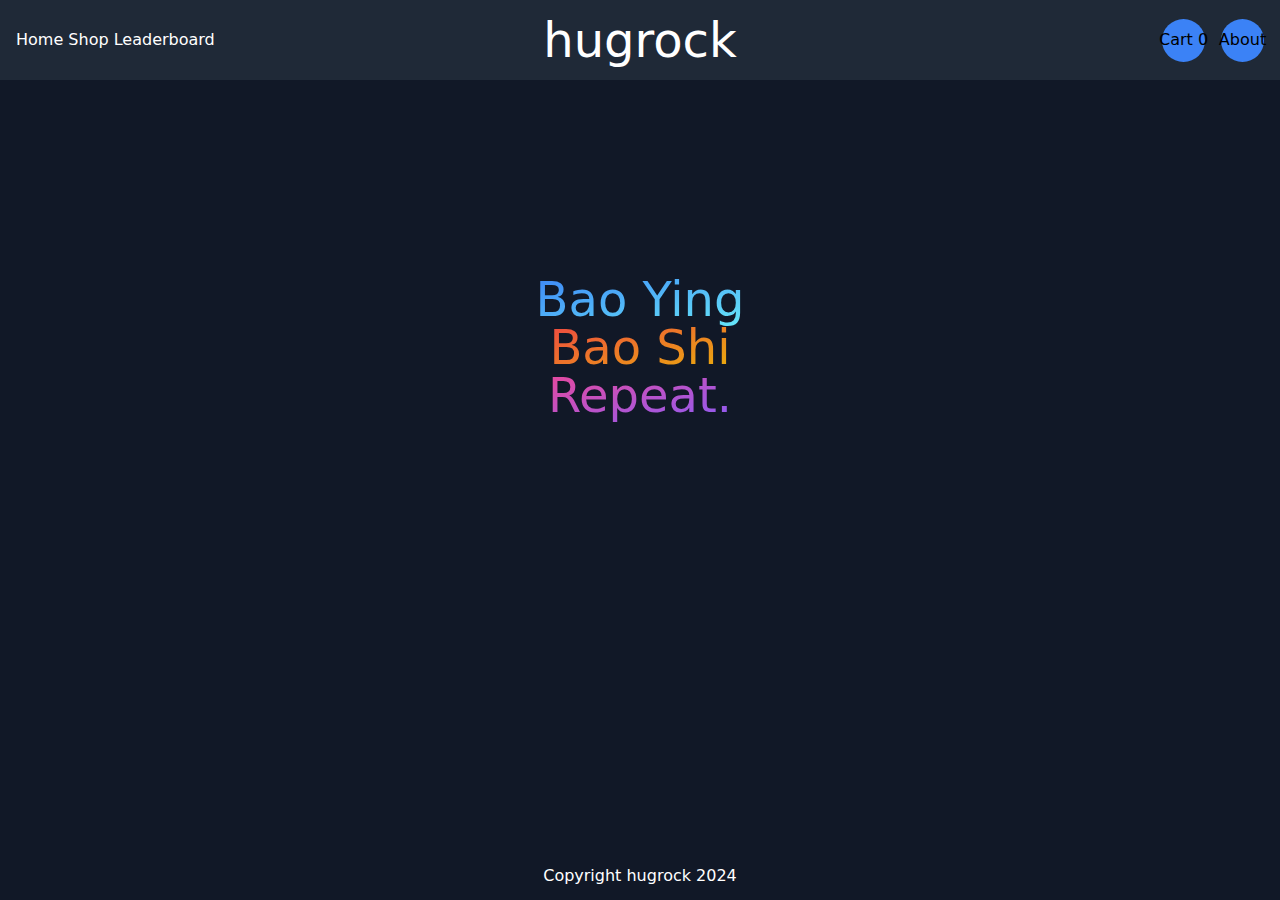
==== commit 1fd374f0: "Add files via upload" ====
--- a/index.html
+++ b/index.html
@@ -5,26 +5,27 @@
 		<link rel="icon" href="./favicon.png" />
 		<meta name="viewport" content="width=device-width, initial-scale=1" />
 		
-		<link href="./_app/immutable/assets/0.BTGNcS4S.css" rel="stylesheet">
+		<link href="./_app/immutable/assets/0.MAa6HTrm.css" rel="stylesheet">
 		<link href="./_app/immutable/assets/ProgressBar.Cirlo5Z8.css" rel="stylesheet">
 		<link href="./_app/immutable/assets/2.BEt4abSc.css" rel="stylesheet">
-		<link rel="modulepreload" href="./_app/immutable/entry/start.CRs_5c8R.js">
-		<link rel="modulepreload" href="./_app/immutable/chunks/entry.CYLxP7r9.js">
-		<link rel="modulepreload" href="./_app/immutable/chunks/scheduler.X48DrzqU.js">
-		<link rel="modulepreload" href="./_app/immutable/chunks/index.Q0A4bG5Y.js">
-		<link rel="modulepreload" href="./_app/immutable/entry/app.Dw5CBx3u.js">
-		<link rel="modulepreload" href="./_app/immutable/chunks/index.Co0Kq0sO.js">
-		<link rel="modulepreload" href="./_app/immutable/nodes/0.DLRTA4M3.js">
-		<link rel="modulepreload" href="./_app/immutable/chunks/stores.CNL1CohM.js">
-		<link rel="modulepreload" href="./_app/immutable/chunks/ProgressBar.svelte_svelte_type_style_lang.DI7dsMdT.js">
-		<link rel="modulepreload" href="./_app/immutable/nodes/2.C-yHCwBx.js"><title>hug rock</title><!-- HEAD_svelte-l96dit_START --><meta name="description" content="Home"><!-- HEAD_svelte-l96dit_END -->
+		<link rel="modulepreload" href="./_app/immutable/entry/start.DFiZWQSt.js">
+		<link rel="modulepreload" href="./_app/immutable/chunks/entry.BZWo4yEO.js">
+		<link rel="modulepreload" href="./_app/immutable/chunks/scheduler.C_kz87KH.js">
+		<link rel="modulepreload" href="./_app/immutable/chunks/index.DpBKQwNB.js">
+		<link rel="modulepreload" href="./_app/immutable/entry/app.BRuIPsDg.js">
+		<link rel="modulepreload" href="./_app/immutable/chunks/index.CwMqr7_H.js">
+		<link rel="modulepreload" href="./_app/immutable/nodes/0.BkOqdD2f.js">
+		<link rel="modulepreload" href="./_app/immutable/chunks/stores.vQ_vrfYB.js">
+		<link rel="modulepreload" href="./_app/immutable/chunks/ProgressBar.svelte_svelte_type_style_lang.DVIGcIKO.js">
+		<link rel="modulepreload" href="./_app/immutable/chunks/cartStore.BYsmB7dJ.js">
+		<link rel="modulepreload" href="./_app/immutable/nodes/2.CaASLlh-.js"><title>hug rock</title><!-- HEAD_svelte-l96dit_START --><meta name="description" content="Home"><!-- HEAD_svelte-l96dit_END -->
 	</head>
-	<body data-sveltekit-preload-data="hover" data-theme="modern">
-		<div style="display: contents">  <div class="app svelte-1ebd8uz">  <div class="tab-group space-y-4 bg-surface-100-800-token w-full" data-testid="tab-group"> <div class="tab-list flex overflow-x-auto hide-scrollbar justify-center  " role="tablist" aria-labelledby=""><a class="tab-anchor text-center cursor-pointer transition-colors duration-100 flex-1 lg:flex-none px-4 py-2  hover:variant-soft-primary " href="./" aria-controls="" data-testid="tab-anchor"> <div class="tab-interface  space-y-1"><div class="tab-lead">(icon)</div> <div class="tab-label"><span data-svelte-h="svelte-3sk4b5">Home</span></div></div></a> <a class="tab-anchor text-center cursor-pointer transition-colors duration-100 flex-1 lg:flex-none px-4 py-2  hover:variant-soft-primary " href="./store" aria-controls="" data-testid="tab-anchor"> <div class="tab-interface  space-y-1"><div class="tab-lead">(icon)</div> <div class="tab-label"><span data-svelte-h="svelte-1aez92t">Store</span></div></div></a> <a class="tab-anchor text-center cursor-pointer transition-colors duration-100 flex-1 lg:flex-none px-4 py-2  hover:variant-soft-primary " href="./leaderboard" aria-controls="" data-testid="tab-anchor"> <div class="tab-interface  space-y-1"><div class="tab-lead">(icon)</div> <div class="tab-label"><span data-svelte-h="svelte-kyb3mr">Leaderboard</span></div></div></a>  <a class="tab-anchor text-center cursor-pointer transition-colors duration-100 flex-1 lg:flex-none px-4 py-2  hover:variant-soft-primary " href="./about" aria-controls="" data-testid="tab-anchor"> <div class="tab-interface  space-y-1"><div class="tab-lead">(icon)</div> <div class="tab-label"><span data-svelte-h="svelte-1poeibp">About</span></div></div></a> </div>  </div> <main class="svelte-1ebd8uz"> <section class="svelte-7w87tm" data-svelte-h="svelte-1jjdeeq"><h1 class="h1"><span class="bg-gradient-to-br from-blue-500 to-cyan-300 bg-clip-text text-transparent box-decoration-clone">Bao Ying</span></h1> <h1 class="h1"><span class="bg-gradient-to-br from-red-500 to-yellow-500 bg-clip-text text-transparent box-decoration-clone">Bao Shi</span></h1> <h1 class="h1"><span class="bg-gradient-to-br from-pink-500 to-violet-500 bg-clip-text text-transparent box-decoration-clone">Repeat.</span></h1> </section></main> <footer class="svelte-1ebd8uz" data-svelte-h="svelte-19rxalp">Copyright hugrock 2024</footer> </div> 
+	<body data-sveltekit-preload-data="hover" data-theme="wintry">
+		<div style="display: contents">  <div class="app svelte-1ebd8uz"><div class="app-bar flex flex-col bg-surface-100-800-token  space-y-4 p-4  " data-testid="app-bar" role="toolbar" aria-label="" aria-labelledby=""> <div class="app-bar-row-main grid items-center grid-cols-3 gap-4 "> <div class="app-bar-slot-lead flex-none flex justify-between items-center "><div><a href="./" class="">Home</a> <a href="./shop" class="">Shop</a> <a href="./leaderboard" class="">Leaderboard</a></div> </div>  <div class="app-bar-slot-default flex-auto place-self-center"><h1 class="h1" data-svelte-h="svelte-1frvktc"><span class="">hugrock</span></h1></div>  <div class="app-bar-slot-trail flex-none flex items-center space-x-4 place-content-end"><a href="./cart" class="btn-icon variant-filled-primary">Cart 0</a> <a href="./about" class="btn-icon variant-filled-primary" data-svelte-h="svelte-19qxbxu">About</a> </div></div>  </div> <main class="svelte-1ebd8uz"> <section class="svelte-7w87tm" data-svelte-h="svelte-1jjdeeq"><h1 class="h1"><span class="bg-gradient-to-br from-blue-500 to-cyan-300 bg-clip-text text-transparent box-decoration-clone">Bao Ying</span></h1> <h1 class="h1"><span class="bg-gradient-to-br from-red-500 to-yellow-500 bg-clip-text text-transparent box-decoration-clone">Bao Shi</span></h1> <h1 class="h1"><span class="bg-gradient-to-br from-pink-500 to-violet-500 bg-clip-text text-transparent box-decoration-clone">Repeat.</span></h1> </section></main> <footer class="svelte-1ebd8uz" data-svelte-h="svelte-19rxalp">Copyright hugrock 2024</footer> </div> 
 			
 			<script>
 				{
-					__sveltekit_191xb27 = {
+					__sveltekit_ncqpen = {
 						base: new URL(".", location).pathname.slice(0, -1),
 						assets: "/hug-rock"
 					};
@@ -34,8 +35,8 @@
 					const data = [null,null];
 
 					Promise.all([
-						import("./_app/immutable/entry/start.CRs_5c8R.js"),
-						import("./_app/immutable/entry/app.Dw5CBx3u.js")
+						import("./_app/immutable/entry/start.DFiZWQSt.js"),
+						import("./_app/immutable/entry/app.BRuIPsDg.js")
 					]).then(([kit, app]) => {
 						kit.start(app, element, {
 							node_ids: [0, 2],
--- a/_app/immutable/assets/0.MAa6HTrm.css
+++ b/_app/immutable/assets/0.MAa6HTrm.css
@@ -0,0 +1 @@
+.pointer-events-none{pointer-events:none}.pointer-events-auto{pointer-events:auto}.visible{visibility:visible}.static{position:static}.fixed{position:fixed}.absolute{position:absolute}.relative{position:relative}.-left-full{left:-100%}.bottom-0{bottom:0}.left-0{left:0}.right-0{right:0}.top-0{top:0}.isolate{isolation:isolate}.z-10{z-index:10}.z-40{z-index:40}.z-\[1\]{z-index:1}.z-\[888\]{z-index:888}.z-\[999\]{z-index:999}.-mt-\[15px\]{margin-top:-15px}.mb-4{margin-bottom:1rem}.ml-12{margin-left:3rem}.ml-16{margin-left:4rem}.ml-3{margin-left:.75rem}.ml-4{margin-left:1rem}.ml-8{margin-left:2rem}.mr-2{margin-right:.5rem}.mt-\[15px\]{margin-top:15px}.box-border{box-sizing:border-box}.block{display:block}.inline-block{display:inline-block}.inline{display:inline}.flex{display:flex}.inline-flex{display:inline-flex}.table{display:table}.grid{display:grid}.contents{display:contents}.hidden{display:none}.aspect-square{aspect-ratio:1 / 1}.h-0{height:0px}.h-10{height:2.5rem}.h-2{height:.5rem}.h-6{height:1.5rem}.h-8{height:2rem}.h-\[50\%\]{height:50%}.h-auto{height:auto}.h-fit{height:-moz-fit-content;height:fit-content}.h-full{height:100%}.max-h-\[200px\]{max-height:200px}.min-h-full{min-height:100%}.w-0{width:0px}.w-12{width:3rem}.w-16{width:4rem}.w-20{width:5rem}.w-24{width:6rem}.w-3{width:.75rem}.w-36{width:9rem}.w-5{width:1.25rem}.w-8{width:2rem}.w-\[50\%\]{width:50%}.w-\[70\%\]{width:70%}.w-\[90\%\]{width:90%}.w-auto{width:auto}.w-full{width:100%}.min-w-\[150px\]{min-width:150px}.max-w-\[640px\]{max-width:640px}.flex-1{flex:1 1 0%}.flex-auto{flex:1 1 auto}.flex-none{flex:none}.origin-\[50\%_50\%\]{transform-origin:50% 50%}.translate-x-\[100\%\],.translate-x-full{--tw-translate-x: 100%;transform:translate(var(--tw-translate-x),var(--tw-translate-y)) rotate(var(--tw-rotate)) skew(var(--tw-skew-x)) skewY(var(--tw-skew-y)) scaleX(var(--tw-scale-x)) scaleY(var(--tw-scale-y))}.-rotate-90{--tw-rotate: -90deg;transform:translate(var(--tw-translate-x),var(--tw-translate-y)) rotate(var(--tw-rotate)) skew(var(--tw-skew-x)) skewY(var(--tw-skew-y)) scaleX(var(--tw-scale-x)) scaleY(var(--tw-scale-y))}.rotate-180{--tw-rotate: 180deg;transform:translate(var(--tw-translate-x),var(--tw-translate-y)) rotate(var(--tw-rotate)) skew(var(--tw-skew-x)) skewY(var(--tw-skew-y)) scaleX(var(--tw-scale-x)) scaleY(var(--tw-scale-y))}.scale-\[0\.8\]{--tw-scale-x: .8;--tw-scale-y: .8;transform:translate(var(--tw-translate-x),var(--tw-translate-y)) rotate(var(--tw-rotate)) skew(var(--tw-skew-x)) skewY(var(--tw-skew-y)) scaleX(var(--tw-scale-x)) scaleY(var(--tw-scale-y))}.scale-\[105\%\]{--tw-scale-x: 105%;--tw-scale-y: 105%;transform:translate(var(--tw-translate-x),var(--tw-translate-y)) rotate(var(--tw-rotate)) skew(var(--tw-skew-x)) skewY(var(--tw-skew-y)) scaleX(var(--tw-scale-x)) scaleY(var(--tw-scale-y))}.transform{transform:translate(var(--tw-translate-x),var(--tw-translate-y)) rotate(var(--tw-rotate)) skew(var(--tw-skew-x)) skewY(var(--tw-skew-y)) scaleX(var(--tw-scale-x)) scaleY(var(--tw-scale-y))}@keyframes spin{to{transform:rotate(360deg)}}.animate-spin{animation:spin 1s linear infinite}.\!cursor-default{cursor:default!important}.\!cursor-not-allowed{cursor:not-allowed!important}.cursor-not-allowed{cursor:not-allowed}.cursor-pointer{cursor:pointer}.list-none{list-style-type:none}.grid-cols-1{grid-template-columns:repeat(1,minmax(0,1fr))}.grid-cols-2{grid-template-columns:repeat(2,minmax(0,1fr))}.grid-cols-3{grid-template-columns:repeat(3,minmax(0,1fr))}.grid-cols-\[auto_1fr_auto\]{grid-template-columns:auto 1fr auto}.grid-rows-\[auto_1fr_auto\]{grid-template-rows:auto 1fr auto}.flex-row{flex-direction:row}.flex-col{flex-direction:column}.flex-wrap{flex-wrap:wrap}.place-content-end{place-content:end}.items-start{align-items:flex-start}.items-end{align-items:flex-end}.items-center{align-items:center}.items-stretch{align-items:stretch}.justify-start{justify-content:flex-start}.justify-end{justify-content:flex-end}.justify-center{justify-content:center}.justify-between{justify-content:space-between}.gap-0{gap:0px}.gap-1{gap:.25rem}.gap-2{gap:.5rem}.gap-4{gap:1rem}.gap-y-2{row-gap:.5rem}.space-x-2>:not([hidden])~:not([hidden]){--tw-space-x-reverse: 0;margin-right:calc(.5rem * var(--tw-space-x-reverse));margin-left:calc(.5rem * calc(1 - var(--tw-space-x-reverse)))}.space-x-4>:not([hidden])~:not([hidden]){--tw-space-x-reverse: 0;margin-right:calc(1rem * var(--tw-space-x-reverse));margin-left:calc(1rem * calc(1 - var(--tw-space-x-reverse)))}.space-y-1>:not([hidden])~:not([hidden]){--tw-space-y-reverse: 0;margin-top:calc(.25rem * calc(1 - var(--tw-space-y-reverse)));margin-bottom:calc(.25rem * var(--tw-space-y-reverse))}.space-y-2>:not([hidden])~:not([hidden]){--tw-space-y-reverse: 0;margin-top:calc(.5rem * calc(1 - var(--tw-space-y-reverse)));margin-bottom:calc(.5rem * var(--tw-space-y-reverse))}.space-y-4>:not([hidden])~:not([hidden]){--tw-space-y-reverse: 0;margin-top:calc(1rem * calc(1 - var(--tw-space-y-reverse)));margin-bottom:calc(1rem * var(--tw-space-y-reverse))}.place-self-center{place-self:center}.overflow-hidden{overflow:hidden}.overflow-x-auto{overflow-x:auto}.overflow-y-auto{overflow-y:auto}.overflow-x-hidden{overflow-x:hidden}.overflow-y-hidden{overflow-y:hidden}.whitespace-pre-wrap{white-space:pre-wrap}.break-all{word-break:break-all}.rounded{border-radius:.25rem}.rounded-full{border-radius:9999px}.border{border-width:1px}.border-0{border-width:0px}.border-2{border-width:2px}.border-b{border-bottom-width:1px}.border-b-2{border-bottom-width:2px}.border-t{border-top-width:1px}.border-dashed{border-style:dashed}.\!border-dotted{border-style:dotted!important}.bg-black{--tw-bg-opacity: 1;background-color:rgb(0 0 0 / var(--tw-bg-opacity))}.bg-neutral-900\/90{background-color:#171717e6}.bg-surface-400{--tw-bg-opacity: 1;background-color:rgb(var(--color-surface-400) / var(--tw-bg-opacity))}.bg-surface-50{--tw-bg-opacity: 1;background-color:rgb(var(--color-surface-50) / var(--tw-bg-opacity))}.bg-surface-900{--tw-bg-opacity: 1;background-color:rgb(var(--color-surface-900) / var(--tw-bg-opacity))}.bg-transparent{background-color:transparent}.bg-white{--tw-bg-opacity: 1;background-color:rgb(255 255 255 / var(--tw-bg-opacity))}.bg-white\/75{background-color:#ffffffbf}.bg-gradient-to-br{background-image:linear-gradient(to bottom right,var(--tw-gradient-stops))}.from-blue-500{--tw-gradient-from: #3b82f6 var(--tw-gradient-from-position);--tw-gradient-to: rgb(59 130 246 / 0) var(--tw-gradient-to-position);--tw-gradient-stops: var(--tw-gradient-from), var(--tw-gradient-to)}.from-pink-500{--tw-gradient-from: #ec4899 var(--tw-gradient-from-position);--tw-gradient-to: rgb(236 72 153 / 0) var(--tw-gradient-to-position);--tw-gradient-stops: var(--tw-gradient-from), var(--tw-gradient-to)}.from-red-500{--tw-gradient-from: #ef4444 var(--tw-gradient-from-position);--tw-gradient-to: rgb(239 68 68 / 0) var(--tw-gradient-to-position);--tw-gradient-stops: var(--tw-gradient-from), var(--tw-gradient-to)}.to-cyan-300{--tw-gradient-to: #67e8f9 var(--tw-gradient-to-position)}.to-violet-500{--tw-gradient-to: #8b5cf6 var(--tw-gradient-to-position)}.to-yellow-500{--tw-gradient-to: #eab308 var(--tw-gradient-to-position)}.box-decoration-clone{-webkit-box-decoration-break:clone;box-decoration-break:clone}.bg-clip-text{-webkit-background-clip:text;background-clip:text}.fill-current{fill:currentColor}.fill-surface-50{fill:rgb(var(--color-surface-50) / 1)}.fill-surface-900{fill:rgb(var(--color-surface-900) / 1)}.fill-transparent{fill:transparent}.stroke-surface-500\/30{stroke:rgb(var(--color-surface-500) / .3)}.stroke-surface-900{stroke:rgb(var(--color-surface-900) / 1)}.object-cover{-o-object-fit:cover;object-fit:cover}.p-0{padding:0}.p-1{padding:.25rem}.p-2{padding:.5rem}.p-4{padding:1rem}.\!px-3{padding-left:.75rem!important;padding-right:.75rem!important}.\!py-1{padding-top:.25rem!important;padding-bottom:.25rem!important}.\!py-1\.5{padding-top:.375rem!important;padding-bottom:.375rem!important}.px-4{padding-left:1rem;padding-right:1rem}.py-1{padding-top:.25rem;padding-bottom:.25rem}.py-2{padding-top:.5rem;padding-bottom:.5rem}.py-4{padding-top:1rem;padding-bottom:1rem}.py-8{padding-top:2rem;padding-bottom:2rem}.pl-4{padding-left:1rem}.pt-1{padding-top:.25rem}.text-center{text-align:center}.text-start{text-align:start}.\!text-sm{font-size:.875rem!important;line-height:1.25rem!important}.text-2xl{font-size:1.5rem;line-height:2rem}.text-base{font-size:1rem;line-height:1.5rem}.text-sm{font-size:.875rem;line-height:1.25rem}.text-xs{font-size:.75rem;line-height:1rem}.font-bold{font-weight:700}.font-semibold{font-weight:600}.uppercase{text-transform:uppercase}.ordinal{--tw-ordinal: ordinal;font-variant-numeric:var(--tw-ordinal) var(--tw-slashed-zero) var(--tw-numeric-figure) var(--tw-numeric-spacing) var(--tw-numeric-fraction)}.\!text-white{--tw-text-opacity: 1 !important;color:rgb(255 255 255 / var(--tw-text-opacity))!important}.text-primary-500{--tw-text-opacity: 1;color:rgb(var(--color-primary-500) / var(--tw-text-opacity))}.text-surface-50{--tw-text-opacity: 1;color:rgb(var(--color-surface-50) / var(--tw-text-opacity))}.text-transparent{color:transparent}.text-white{--tw-text-opacity: 1;color:rgb(255 255 255 / var(--tw-text-opacity))}.text-white\/50{color:#ffffff80}.accent-surface-900{accent-color:rgb(var(--color-surface-900) / 1)}.opacity-0{opacity:0}.opacity-10{opacity:.1}.opacity-50{opacity:.5}.opacity-60{opacity:.6}.opacity-75{opacity:.75}.shadow{--tw-shadow: 0 1px 3px 0 rgb(0 0 0 / .1), 0 1px 2px -1px rgb(0 0 0 / .1);--tw-shadow-colored: 0 1px 3px 0 var(--tw-shadow-color), 0 1px 2px -1px var(--tw-shadow-color);box-shadow:var(--tw-ring-offset-shadow, 0 0 #0000),var(--tw-ring-shadow, 0 0 #0000),var(--tw-shadow)}.shadow-lg{--tw-shadow: 0 10px 15px -3px rgb(0 0 0 / .1), 0 4px 6px -4px rgb(0 0 0 / .1);--tw-shadow-colored: 0 10px 15px -3px var(--tw-shadow-color), 0 4px 6px -4px var(--tw-shadow-color);box-shadow:var(--tw-ring-offset-shadow, 0 0 #0000),var(--tw-ring-shadow, 0 0 #0000),var(--tw-shadow)}.shadow-xl{--tw-shadow: 0 20px 25px -5px rgb(0 0 0 / .1), 0 8px 10px -6px rgb(0 0 0 / .1);--tw-shadow-colored: 0 20px 25px -5px var(--tw-shadow-color), 0 8px 10px -6px var(--tw-shadow-color);box-shadow:var(--tw-ring-offset-shadow, 0 0 #0000),var(--tw-ring-shadow, 0 0 #0000),var(--tw-shadow)}.-outline-offset-\[3px\]{outline-offset:-3px}.\!ring-0{--tw-ring-offset-shadow: var(--tw-ring-inset) 0 0 0 var(--tw-ring-offset-width) var(--tw-ring-offset-color) !important;--tw-ring-shadow: var(--tw-ring-inset) 0 0 0 calc(0px + var(--tw-ring-offset-width)) var(--tw-ring-color) !important;box-shadow:var(--tw-ring-offset-shadow),var(--tw-ring-shadow),var(--tw-shadow, 0 0 #0000)!important}.ring{--tw-ring-offset-shadow: var(--tw-ring-inset) 0 0 0 var(--tw-ring-offset-width) var(--tw-ring-offset-color);--tw-ring-shadow: var(--tw-ring-inset) 0 0 0 calc(3px + var(--tw-ring-offset-width)) var(--tw-ring-color);box-shadow:var(--tw-ring-offset-shadow),var(--tw-ring-shadow),var(--tw-shadow, 0 0 #0000)}.ring-\[1px\]{--tw-ring-offset-shadow: var(--tw-ring-inset) 0 0 0 var(--tw-ring-offset-width) var(--tw-ring-offset-color);--tw-ring-shadow: var(--tw-ring-inset) 0 0 0 calc(1px + var(--tw-ring-offset-width)) var(--tw-ring-color);box-shadow:var(--tw-ring-offset-shadow),var(--tw-ring-shadow),var(--tw-shadow, 0 0 #0000)}.ring-surface-500\/30{--tw-ring-color: rgb(var(--color-surface-500) / .3)}.blur{--tw-blur: blur(8px);filter:var(--tw-blur) var(--tw-brightness) var(--tw-contrast) var(--tw-grayscale) var(--tw-hue-rotate) var(--tw-invert) var(--tw-saturate) var(--tw-sepia) var(--tw-drop-shadow)}.invert{--tw-invert: invert(100%);filter:var(--tw-blur) var(--tw-brightness) var(--tw-contrast) var(--tw-grayscale) var(--tw-hue-rotate) var(--tw-invert) var(--tw-saturate) var(--tw-sepia) var(--tw-drop-shadow)}.filter{filter:var(--tw-blur) var(--tw-brightness) var(--tw-contrast) var(--tw-grayscale) var(--tw-hue-rotate) var(--tw-invert) var(--tw-saturate) var(--tw-sepia) var(--tw-drop-shadow)}.transition{transition-property:color,background-color,border-color,text-decoration-color,fill,stroke,opacity,box-shadow,transform,filter,-webkit-backdrop-filter;transition-property:color,background-color,border-color,text-decoration-color,fill,stroke,opacity,box-shadow,transform,filter,backdrop-filter;transition-property:color,background-color,border-color,text-decoration-color,fill,stroke,opacity,box-shadow,transform,filter,backdrop-filter,-webkit-backdrop-filter;transition-timing-function:cubic-bezier(.4,0,.2,1);transition-duration:.15s}.transition-\[stroke-dashoffset\]{transition-property:stroke-dashoffset;transition-timing-function:cubic-bezier(.4,0,.2,1);transition-duration:.15s}.transition-\[width\]{transition-property:width;transition-timing-function:cubic-bezier(.4,0,.2,1);transition-duration:.15s}.transition-all{transition-property:all;transition-timing-function:cubic-bezier(.4,0,.2,1);transition-duration:.15s}.transition-colors{transition-property:color,background-color,border-color,text-decoration-color,fill,stroke;transition-timing-function:cubic-bezier(.4,0,.2,1);transition-duration:.15s}.transition-transform{transition-property:transform;transition-timing-function:cubic-bezier(.4,0,.2,1);transition-duration:.15s}.duration-100{transition-duration:.1s}.duration-300{transition-duration:.3s}.duration-\[200ms\]{transition-duration:.2s}.bg-primary-hover-token:hover,.dark .bg-primary-hover-token:hover{background-color:rgb(var(--color-primary-500) / .1)}.bg-primary-active-token{background-color:rgb(var(--color-primary-500))!important;color:rgb(var(--on-primary));fill:rgb(var(--on-primary))}.bg-surface-backdrop-token{background-color:rgb(var(--color-surface-400) / .7)}.bg-surface-100-800-token{background-color:rgb(var(--color-surface-100))}.bg-surface-200-700-token{background-color:rgb(var(--color-surface-200))}.bg-surface-400-500-token{background-color:rgb(var(--color-surface-400))}.bg-surface-900-50-token{background-color:rgb(var(--color-surface-900))}.border-token{border-width:var(--theme-border-base)}.border-surface-400-500-token{border-color:rgb(var(--color-surface-400))}.border-surface-900-50-token{border-color:rgb(var(--color-surface-900))}.rounded-token{border-radius:var(--theme-rounded-base)}.rounded-container-token{border-radius:var(--theme-rounded-container)}.rounded-tl-container-token{border-top-left-radius:var(--theme-rounded-container)}.rounded-tr-container-token{border-top-right-radius:var(--theme-rounded-container)}.rounded-bl-container-token{border-bottom-left-radius:var(--theme-rounded-container)}.rounded-br-container-token{border-bottom-right-radius:var(--theme-rounded-container)}.fill-token{fill:rgba(var(--theme-font-color-base))}.text-token{color:rgba(var(--theme-font-color-base))}.container{width:100%}@media (min-width: 640px){.container{max-width:640px}}@media (min-width: 768px){.container{max-width:768px}}@media (min-width: 1024px){.container{max-width:1024px}}@media (min-width: 1280px){.container{max-width:1280px}}@media (min-width: 1536px){.container{max-width:1536px}}.hide-scrollbar::-webkit-scrollbar{display:none}.hide-scrollbar{-ms-overflow-style:none;scrollbar-width:none}.h1{font-size:1.875rem;line-height:2.25rem;font-family:var(--theme-font-family-heading)}.h2{font-size:1.5rem;line-height:2rem;font-family:var(--theme-font-family-heading)}.h3{font-size:1.25rem;line-height:1.75rem;font-family:var(--theme-font-family-heading)}.h4{font-size:1.125rem;line-height:1.75rem;font-family:var(--theme-font-family-heading)}.h5{font-size:1rem;line-height:1.5rem;font-family:var(--theme-font-family-heading)}.h6{font-size:.875rem;line-height:1.25rem;font-family:var(--theme-font-family-heading)}.anchor{--tw-text-opacity: 1;color:rgb(var(--color-primary-700) / var(--tw-text-opacity));text-decoration-line:underline}.anchor:hover{--tw-brightness: brightness(1.1);filter:var(--tw-blur) var(--tw-brightness) var(--tw-contrast) var(--tw-grayscale) var(--tw-hue-rotate) var(--tw-invert) var(--tw-saturate) var(--tw-sepia) var(--tw-drop-shadow)}.time{font-size:.875rem;line-height:1.25rem;--tw-text-opacity: 1;color:rgb(var(--color-surface-500) / var(--tw-text-opacity))}.pre{overflow-x:auto;white-space:pre-wrap;background-color:#171717e6;padding:1rem;font-family:ui-monospace,SFMono-Regular,Menlo,Monaco,Consolas,Liberation Mono,Courier New,monospace;font-size:1rem;line-height:1.5rem;--tw-text-opacity: 1;color:rgb(255 255 255 / var(--tw-text-opacity));border-radius:var(--theme-rounded-container)}.code{white-space:nowrap;font-family:ui-monospace,SFMono-Regular,Menlo,Monaco,Consolas,Liberation Mono,Courier New,monospace;font-size:.75rem;line-height:1rem;--tw-text-opacity: 1;color:rgb(var(--color-primary-700) / var(--tw-text-opacity));background-color:rgb(var(--color-primary-500) / .3);border-radius:.25rem;padding:.125rem .25rem}.alert{display:flex;flex-direction:column;align-items:flex-start;padding:1rem;color:rgb(var(--color-surface-900));border-radius:var(--theme-rounded-container)}.alert>:not([hidden])~:not([hidden]){--tw-space-y-reverse: 0;margin-top:calc(1rem * calc(1 - var(--tw-space-y-reverse)));margin-bottom:calc(1rem * var(--tw-space-y-reverse))}.badge{display:inline-flex;align-items:center;justify-content:center;white-space:nowrap;font-size:.75rem;line-height:1rem;font-weight:600;padding:.25rem .5rem;border-radius:var(--theme-rounded-base)}.badge>:not([hidden])~:not([hidden]){--tw-space-x-reverse: 0;margin-right:calc(.5rem * var(--tw-space-x-reverse));margin-left:calc(.5rem * calc(1 - var(--tw-space-x-reverse)))}.breadcrumb::-webkit-scrollbar,.breadcrumb-nonresponsive::-webkit-scrollbar{display:none}.breadcrumb,.breadcrumb-nonresponsive{-ms-overflow-style:none;scrollbar-width:none;display:flex;width:100%;align-items:center;overflow-x:auto}.breadcrumb>:not([hidden])~:not([hidden]),.breadcrumb-nonresponsive>:not([hidden])~:not([hidden]){--tw-space-x-reverse: 0;margin-right:calc(1rem * var(--tw-space-x-reverse));margin-left:calc(1rem * calc(1 - var(--tw-space-x-reverse)))}.crumb{display:flex;align-items:center;justify-content:center}.crumb>:not([hidden])~:not([hidden]){--tw-space-x-reverse: 0;margin-right:calc(.5rem * var(--tw-space-x-reverse));margin-left:calc(.5rem * calc(1 - var(--tw-space-x-reverse)))}.crumb-separator{display:flex;opacity:.5;color:rgb(var(--color-surface-700))}.breadcrumb li{display:none}.breadcrumb li:nth-last-child(3),.breadcrumb li:nth-last-child(2),.breadcrumb li:nth-last-child(1){display:block}.btn:disabled,.btn-icon:disabled,.btn-group>*:disabled{cursor:not-allowed!important;opacity:.5!important}.btn:disabled:hover,.btn-icon:disabled:hover,.btn-group>*:disabled:hover{--tw-brightness: brightness(1);filter:var(--tw-blur) var(--tw-brightness) var(--tw-contrast) var(--tw-grayscale) var(--tw-hue-rotate) var(--tw-invert) var(--tw-saturate) var(--tw-sepia) var(--tw-drop-shadow)}.btn:disabled:active,.btn-icon:disabled:active,.btn-group>*:disabled:active{--tw-scale-x: 1;--tw-scale-y: 1;transform:translate(var(--tw-translate-x),var(--tw-translate-y)) rotate(var(--tw-rotate)) skew(var(--tw-skew-x)) skewY(var(--tw-skew-y)) scaleX(var(--tw-scale-x)) scaleY(var(--tw-scale-y))}.btn{font-size:1rem;line-height:1.5rem;padding-left:1.25rem;padding-right:1.25rem;padding-top:9px;padding-bottom:9px;white-space:nowrap;text-align:center;display:inline-flex;align-items:center;justify-content:center;transition-property:all;transition-timing-function:cubic-bezier(.4,0,.2,1);transition-duration:.15s;border-radius:var(--theme-rounded-base)}.btn>:not([hidden])~:not([hidden]){--tw-space-x-reverse: 0;margin-right:calc(.5rem * var(--tw-space-x-reverse));margin-left:calc(.5rem * calc(1 - var(--tw-space-x-reverse)))}.btn:hover{--tw-brightness: brightness(1.15);filter:var(--tw-blur) var(--tw-brightness) var(--tw-contrast) var(--tw-grayscale) var(--tw-hue-rotate) var(--tw-invert) var(--tw-saturate) var(--tw-sepia) var(--tw-drop-shadow)}.btn:active{--tw-scale-x: 95%;--tw-scale-y: 95%;transform:translate(var(--tw-translate-x),var(--tw-translate-y)) rotate(var(--tw-rotate)) skew(var(--tw-skew-x)) skewY(var(--tw-skew-y)) scaleX(var(--tw-scale-x)) scaleY(var(--tw-scale-y));--tw-brightness: brightness(.9);filter:var(--tw-blur) var(--tw-brightness) var(--tw-contrast) var(--tw-grayscale) var(--tw-hue-rotate) var(--tw-invert) var(--tw-saturate) var(--tw-sepia) var(--tw-drop-shadow)}.btn-sm{padding:.375rem .75rem;font-size:.875rem;line-height:1.25rem}.btn-icon{font-size:1rem;line-height:1.5rem;padding-left:1.25rem;padding-right:1.25rem;white-space:nowrap;text-align:center;display:inline-flex;align-items:center;justify-content:center;transition-property:all;transition-timing-function:cubic-bezier(.4,0,.2,1);transition-duration:.15s;padding:0;aspect-ratio:1 / 1;width:43px;border-radius:9999px}.btn-icon>:not([hidden])~:not([hidden]){--tw-space-x-reverse: 0;margin-right:calc(.5rem * var(--tw-space-x-reverse));margin-left:calc(.5rem * calc(1 - var(--tw-space-x-reverse)))}.btn-icon:hover{--tw-brightness: brightness(1.15);filter:var(--tw-blur) var(--tw-brightness) var(--tw-contrast) var(--tw-grayscale) var(--tw-hue-rotate) var(--tw-invert) var(--tw-saturate) var(--tw-sepia) var(--tw-drop-shadow)}.btn-icon:active{--tw-scale-x: 95%;--tw-scale-y: 95%;transform:translate(var(--tw-translate-x),var(--tw-translate-y)) rotate(var(--tw-rotate)) skew(var(--tw-skew-x)) skewY(var(--tw-skew-y)) scaleX(var(--tw-scale-x)) scaleY(var(--tw-scale-y));--tw-brightness: brightness(.9);filter:var(--tw-blur) var(--tw-brightness) var(--tw-contrast) var(--tw-grayscale) var(--tw-hue-rotate) var(--tw-invert) var(--tw-saturate) var(--tw-sepia) var(--tw-drop-shadow)}.btn-icon-sm{aspect-ratio:1 / 1;width:33px;font-size:.875rem;line-height:1.25rem}.btn-group{display:inline-flex;flex-direction:row;overflow:hidden;border-radius:var(--theme-rounded-base);isolation:isolate}.btn-group>:not([hidden])~:not([hidden]){--tw-space-x-reverse: 0;margin-right:calc(0px * var(--tw-space-x-reverse));margin-left:calc(0px * calc(1 - var(--tw-space-x-reverse)))}.btn-group button,.btn-group a,.btn-group-vertical button,.btn-group-vertical a{font-size:1rem;line-height:1.5rem;padding-left:1.25rem;padding-right:1.25rem;padding-top:9px;padding-bottom:9px;white-space:nowrap;text-align:center;display:inline-flex;align-items:center;justify-content:center;transition-property:all;transition-timing-function:cubic-bezier(.4,0,.2,1);transition-duration:.15s;color:inherit!important;text-decoration-line:none!important}.btn-group button>:not([hidden])~:not([hidden]),.btn-group a>:not([hidden])~:not([hidden]),.btn-group-vertical button>:not([hidden])~:not([hidden]),.btn-group-vertical a>:not([hidden])~:not([hidden]){--tw-space-x-reverse: 0;margin-right:calc(.5rem * var(--tw-space-x-reverse));margin-left:calc(.5rem * calc(1 - var(--tw-space-x-reverse)))}.btn-group button:hover,.btn-group a:hover,.btn-group-vertical button:hover,.btn-group-vertical a:hover{--tw-brightness: brightness(1.15);filter:var(--tw-blur) var(--tw-brightness) var(--tw-contrast) var(--tw-grayscale) var(--tw-hue-rotate) var(--tw-invert) var(--tw-saturate) var(--tw-sepia) var(--tw-drop-shadow);background-color:rgb(var(--color-surface-50) / 3%)}.btn-group button:active,.btn-group a:active,.btn-group-vertical button:active,.btn-group-vertical a:active{background-color:rgb(var(--color-surface-900) / 3%)}.btn-group>*+*{border-top-width:0px;border-left-width:1px;border-color:rgb(var(--color-surface-500) / .2)}.card{background-color:rgb(var(--color-surface-100));--tw-ring-offset-shadow: var(--tw-ring-inset) 0 0 0 var(--tw-ring-offset-width) var(--tw-ring-offset-color);--tw-ring-shadow: var(--tw-ring-inset) 0 0 0 calc(1px + var(--tw-ring-offset-width)) var(--tw-ring-color);box-shadow:var(--tw-ring-offset-shadow),var(--tw-ring-shadow),var(--tw-shadow, 0 0 #0000);--tw-ring-inset: inset;--tw-ring-color: rgb(23 23 23 / .05);border-radius:var(--theme-rounded-container)}a.card{transition-property:all;transition-timing-function:cubic-bezier(.4,0,.2,1);transition-duration:.15s}a.card:hover{--tw-brightness: brightness(1.05);filter:var(--tw-blur) var(--tw-brightness) var(--tw-contrast) var(--tw-grayscale) var(--tw-hue-rotate) var(--tw-invert) var(--tw-saturate) var(--tw-sepia) var(--tw-drop-shadow)}.card-hover{transition-property:all;transition-timing-function:cubic-bezier(.4,0,.2,1);transition-duration:.15s}.card-hover:hover{--tw-scale-x: 101%;--tw-scale-y: 101%;transform:translate(var(--tw-translate-x),var(--tw-translate-y)) rotate(var(--tw-rotate)) skew(var(--tw-skew-x)) skewY(var(--tw-skew-y)) scaleX(var(--tw-scale-x)) scaleY(var(--tw-scale-y));--tw-shadow: 0 20px 25px -5px rgb(0 0 0 / .1), 0 8px 10px -6px rgb(0 0 0 / .1);--tw-shadow-colored: 0 20px 25px -5px var(--tw-shadow-color), 0 8px 10px -6px var(--tw-shadow-color);box-shadow:var(--tw-ring-offset-shadow, 0 0 #0000),var(--tw-ring-shadow, 0 0 #0000),var(--tw-shadow)}.codeblock pre{counter-reset:line}.codeblock code.lineNumbers>span.line{counter-increment:line}.codeblock code.lineNumbers>span.line:before{content:counter(line) "";opacity:.5}.\!chip{cursor:pointer!important;white-space:nowrap!important;padding:.375rem .75rem!important;text-align:center!important;font-size:.75rem!important;line-height:1rem!important;border-radius:.25rem!important;display:inline-flex!important;align-items:center!important;justify-content:center!important;transition-property:all!important;transition-timing-function:cubic-bezier(.4,0,.2,1)!important;transition-duration:.15s!important}.chip{cursor:pointer;white-space:nowrap;padding:.375rem .75rem;text-align:center;font-size:.75rem;line-height:1rem;border-radius:.25rem;display:inline-flex;align-items:center;justify-content:center;transition-property:all;transition-timing-function:cubic-bezier(.4,0,.2,1);transition-duration:.15s}.\!chip>:not([hidden])~:not([hidden]){--tw-space-x-reverse: 0 !important;margin-right:calc(.5rem * var(--tw-space-x-reverse))!important;margin-left:calc(.5rem * calc(1 - var(--tw-space-x-reverse)))!important}.chip>:not([hidden])~:not([hidden]){--tw-space-x-reverse: 0;margin-right:calc(.5rem * var(--tw-space-x-reverse));margin-left:calc(.5rem * calc(1 - var(--tw-space-x-reverse)))}a.chip:hover,button.chip:hover{--tw-brightness: brightness(1.15);filter:var(--tw-blur) var(--tw-brightness) var(--tw-contrast) var(--tw-grayscale) var(--tw-hue-rotate) var(--tw-invert) var(--tw-saturate) var(--tw-sepia) var(--tw-drop-shadow)}a.\!chip:hover,button.\!chip:hover{--tw-brightness: brightness(1.15) !important;filter:var(--tw-blur) var(--tw-brightness) var(--tw-contrast) var(--tw-grayscale) var(--tw-hue-rotate) var(--tw-invert) var(--tw-saturate) var(--tw-sepia) var(--tw-drop-shadow)!important}.\!chip:disabled{cursor:not-allowed!important;opacity:.5!important}.chip-disabled,.chip:disabled{cursor:not-allowed!important;opacity:.5!important}.\!chip:disabled:active{--tw-scale-x: 1 !important;--tw-scale-y: 1 !important;transform:translate(var(--tw-translate-x),var(--tw-translate-y)) rotate(var(--tw-rotate)) skew(var(--tw-skew-x)) skewY(var(--tw-skew-y)) scaleX(var(--tw-scale-x)) scaleY(var(--tw-scale-y))!important}.chip-disabled:active,.chip:disabled:active{--tw-scale-x: 1;--tw-scale-y: 1;transform:translate(var(--tw-translate-x),var(--tw-translate-y)) rotate(var(--tw-rotate)) skew(var(--tw-skew-x)) skewY(var(--tw-skew-y)) scaleX(var(--tw-scale-x)) scaleY(var(--tw-scale-y))}.textarea,.select{border-radius:var(--theme-rounded-container)}.select>:not([hidden])~:not([hidden]){--tw-space-y-reverse: 0;margin-top:calc(.25rem * calc(1 - var(--tw-space-y-reverse)));margin-bottom:calc(.25rem * var(--tw-space-y-reverse))}.select{padding:.5rem 2rem .5rem .5rem}.select[size]{background-image:none}.select optgroup>:not([hidden])~:not([hidden]){--tw-space-y-reverse: 0;margin-top:calc(.25rem * calc(1 - var(--tw-space-y-reverse)));margin-bottom:calc(.25rem * var(--tw-space-y-reverse))}.select optgroup{font-weight:700}.select optgroup option{margin-left:0;padding-left:0}.select optgroup option:first-of-type{margin-top:.75rem}.select optgroup option:last-child{margin-bottom:.75rem!important}.select option{cursor:pointer;padding:.5rem 1rem;background-color:rgb(var(--color-surface-200));border-radius:var(--theme-rounded-base)}.select option:checked{background:rgb(var(--color-primary-500)) linear-gradient(0deg,rgb(var(--color-primary-500)),rgb(var(--color-primary-500)));color:rgb(var(--on-primary))}.checkbox,.radio{height:1.25rem;width:1.25rem;cursor:pointer;border-radius:.25rem;--tw-ring-offset-shadow: var(--tw-ring-inset) 0 0 0 var(--tw-ring-offset-width) var(--tw-ring-offset-color) !important;--tw-ring-shadow: var(--tw-ring-inset) 0 0 0 calc(0px + var(--tw-ring-offset-width)) var(--tw-ring-color) !important;box-shadow:var(--tw-ring-offset-shadow),var(--tw-ring-shadow),var(--tw-shadow, 0 0 #0000)!important;background-color:rgb(var(--color-surface-200));border-width:var(--theme-border-base);border-color:rgb(var(--color-surface-400))}.checkbox:hover,.radio:hover{--tw-brightness: brightness(1.05);filter:var(--tw-blur) var(--tw-brightness) var(--tw-contrast) var(--tw-grayscale) var(--tw-hue-rotate) var(--tw-invert) var(--tw-saturate) var(--tw-sepia) var(--tw-drop-shadow)}.checkbox:focus,.radio:focus{--tw-brightness: brightness(1.05);filter:var(--tw-blur) var(--tw-brightness) var(--tw-contrast) var(--tw-grayscale) var(--tw-hue-rotate) var(--tw-invert) var(--tw-saturate) var(--tw-sepia) var(--tw-drop-shadow);--tw-border-opacity: 1;border-color:rgb(var(--color-primary-500) / var(--tw-border-opacity))}.checkbox:checked,.checkbox:indeterminate,.radio:checked{--tw-bg-opacity: 1;background-color:rgb(var(--color-primary-500) / var(--tw-bg-opacity))}.checkbox:checked:hover,.checkbox:indeterminate:hover,.radio:checked:hover{--tw-bg-opacity: 1;background-color:rgb(var(--color-primary-500) / var(--tw-bg-opacity))}.checkbox:checked:focus,.checkbox:indeterminate:focus,.radio:checked:focus{--tw-bg-opacity: 1;background-color:rgb(var(--color-primary-500) / var(--tw-bg-opacity));--tw-ring-offset-shadow: var(--tw-ring-inset) 0 0 0 var(--tw-ring-offset-width) var(--tw-ring-offset-color);--tw-ring-shadow: var(--tw-ring-inset) 0 0 0 calc(0px + var(--tw-ring-offset-width)) var(--tw-ring-color);box-shadow:var(--tw-ring-offset-shadow),var(--tw-ring-shadow),var(--tw-shadow, 0 0 #0000)}.radio{border-radius:var(--theme-rounded-base)}.input-error{--tw-border-opacity: 1;border-color:rgb(var(--color-error-500) / var(--tw-border-opacity));--tw-bg-opacity: 1;background-color:rgb(var(--color-error-200) / var(--tw-bg-opacity));--tw-text-opacity: 1;color:rgb(var(--color-error-500) / var(--tw-text-opacity))}.input-error::-moz-placeholder{--tw-text-opacity: 1;color:rgb(var(--color-error-500) / var(--tw-text-opacity))}.input-error::placeholder{--tw-text-opacity: 1;color:rgb(var(--color-error-500) / var(--tw-text-opacity))}.list,.list-dl,.list-nav ul{list-style-type:none}.list>:not([hidden])~:not([hidden]),.list-dl>:not([hidden])~:not([hidden]),.list-nav ul>:not([hidden])~:not([hidden]){--tw-space-y-reverse: 0;margin-top:calc(.25rem * calc(1 - var(--tw-space-y-reverse)));margin-bottom:calc(.25rem * var(--tw-space-y-reverse))}.list li{display:flex;align-items:center;border-radius:var(--theme-rounded-base)}.list li>:not([hidden])~:not([hidden]){--tw-space-x-reverse: 0;margin-right:calc(1rem * var(--tw-space-x-reverse));margin-left:calc(1rem * calc(1 - var(--tw-space-x-reverse)))}.list-nav a,.list-nav button,.list-option{display:flex;align-items:center;padding:.5rem 1rem;outline:2px solid transparent;outline-offset:2px;cursor:pointer;border-radius:var(--theme-rounded-base)}.list-nav a>:not([hidden])~:not([hidden]),.list-nav button>:not([hidden])~:not([hidden]),.list-option>:not([hidden])~:not([hidden]){--tw-space-x-reverse: 0;margin-right:calc(1rem * var(--tw-space-x-reverse));margin-left:calc(1rem * calc(1 - var(--tw-space-x-reverse)))}.list-nav a:hover,.list-nav button:hover,.list-option:hover,.dark .list-nav a:hover,.dark .list-nav button:hover,.dark .list-option:hover{background-color:rgb(var(--color-primary-500) / .1)}.list-nav a:focus,.list-nav button:focus,.list-option:focus{background-color:rgb(var(--color-primary-400) / .2);--tw-ring-offset-shadow: var(--tw-ring-inset) 0 0 0 var(--tw-ring-offset-width) var(--tw-ring-offset-color) !important;--tw-ring-shadow: var(--tw-ring-inset) 0 0 0 calc(0px + var(--tw-ring-offset-width)) var(--tw-ring-color) !important;box-shadow:var(--tw-ring-offset-shadow),var(--tw-ring-shadow),var(--tw-shadow, 0 0 #0000)!important;color:rgb(var(--color-primary-700))}.logo-cloud{display:grid;overflow:hidden;border-radius:var(--theme-rounded-container)}.logo-item{flex:1 1 auto;text-align:center;--tw-shadow: 0 1px 3px 0 rgb(0 0 0 / .1), 0 1px 2px -1px rgb(0 0 0 / .1);--tw-shadow-colored: 0 1px 3px 0 var(--tw-shadow-color), 0 1px 2px -1px var(--tw-shadow-color);box-shadow:var(--tw-ring-offset-shadow, 0 0 #0000),var(--tw-ring-shadow, 0 0 #0000),var(--tw-shadow);display:flex;align-items:center;justify-content:center;background-color:rgb(var(--color-surface-100));font-size:1rem;line-height:1.5rem;font-weight:700;--tw-text-opacity: 1;color:rgb(0 0 0 / var(--tw-text-opacity));padding-top:1rem;padding-bottom:1rem}.logo-item>:not([hidden])~:not([hidden]){--tw-space-x-reverse: 0;margin-right:calc(1rem * var(--tw-space-x-reverse));margin-left:calc(1rem * calc(1 - var(--tw-space-x-reverse)))}a.logo-item:hover{--tw-brightness: brightness(1.1);filter:var(--tw-blur) var(--tw-brightness) var(--tw-contrast) var(--tw-grayscale) var(--tw-hue-rotate) var(--tw-invert) var(--tw-saturate) var(--tw-sepia) var(--tw-drop-shadow)}.placeholder{height:1.25rem;background-color:rgb(var(--color-surface-300));border-radius:var(--theme-rounded-base)}.table-container{width:100%;overflow-x:auto;border-radius:var(--theme-rounded-container)}.table{width:100%;table-layout:auto;overflow:hidden;background-color:rgb(var(--color-surface-100));border-radius:var(--theme-rounded-container);display:table}.table-hover tbody tr:hover{background-color:rgb(var(--color-surface-500) / .2)}.table-hover tbody tr:hover:nth-child(2n){background-color:rgb(var(--color-surface-500) / .2)}.table-interactive tbody tr{cursor:pointer}.table-interactive tbody tr:hover:hover,.dark .table-interactive tbody tr:hover:hover{background-color:rgb(var(--color-primary-500) / .1)}.table-interactive tbody tr:hover:nth-child(2n):hover{background-color:rgb(var(--color-primary-500) / .1)}.table-sort-asc:after{opacity:.5;--tw-content: "↑" !important;content:var(--tw-content)!important}.table-sort-dsc:after{opacity:.5;--tw-content: "↓" !important;content:var(--tw-content)!important}.table thead{border-bottom-width:1px;border-color:rgb(var(--color-surface-500) / .2);background-color:rgb(var(--color-surface-200))}.table thead tr{text-align:left;text-transform:capitalize}.table thead th{padding:1rem;font-weight:700}.table tbody tr{border-bottom-width:1px;border-color:rgb(var(--color-surface-500) / .2)}.table tbody tr:nth-child(2n){background-color:rgb(var(--color-surface-500) / .05)}.table tbody td{white-space:nowrap;padding:1rem .75rem;vertical-align:top;font-size:.875rem;line-height:1.25rem}.table-compact tbody td{padding-top:.75rem!important;padding-bottom:.75rem!important}.table tfoot{background-color:rgb(var(--color-surface-100))}.table tfoot tr{text-align:left;text-transform:capitalize}.table tfoot th,.table tfoot td{padding:1rem}.table-cell-fit{width:1%;white-space:nowrap}.w-modal{width:100%;max-width:640px}.modal *:focus:not([tabindex="-1"]):not(.input):not(.textarea):not(.select):not(.input-group):not(.input-group input){outline-style:auto;outline-color:-webkit-focus-ring-color}[data-popup] .\!arrow{position:absolute!important;height:.5rem!important;width:.5rem!important;--tw-rotate: 45deg !important;transform:translate(var(--tw-translate-x),var(--tw-translate-y)) rotate(var(--tw-rotate)) skew(var(--tw-skew-x)) skewY(var(--tw-skew-y)) scaleX(var(--tw-scale-x)) scaleY(var(--tw-scale-y))!important}[data-popup] .arrow{position:absolute;height:.5rem;width:.5rem;--tw-rotate: 45deg;transform:translate(var(--tw-translate-x),var(--tw-translate-y)) rotate(var(--tw-rotate)) skew(var(--tw-skew-x)) skewY(var(--tw-skew-y)) scaleX(var(--tw-scale-x)) scaleY(var(--tw-scale-y))}.variant-filled{background-color:rgb(var(--color-surface-900));color:rgb(var(--color-surface-50))}.variant-filled-primary{--tw-bg-opacity: 1;background-color:rgb(var(--color-primary-500) / var(--tw-bg-opacity));color:rgb(var(--on-primary))}.variant-filled-secondary{--tw-bg-opacity: 1;background-color:rgb(var(--color-secondary-500) / var(--tw-bg-opacity));color:rgb(var(--on-secondary))}.variant-filled-surface{background-color:rgb(var(--color-surface-400));color:rgb(var(--on-surface))}.variant-ghost,.variant-ghost-surface{--tw-ring-offset-shadow: var(--tw-ring-inset) 0 0 0 var(--tw-ring-offset-width) var(--tw-ring-offset-color);--tw-ring-shadow: var(--tw-ring-inset) 0 0 0 calc(1px + var(--tw-ring-offset-width)) var(--tw-ring-color);box-shadow:var(--tw-ring-offset-shadow),var(--tw-ring-shadow),var(--tw-shadow, 0 0 #0000);--tw-ring-inset: inset;--tw-ring-opacity: 1;--tw-ring-color: rgb(var(--color-surface-500) / var(--tw-ring-opacity));background-color:rgb(var(--color-surface-500) / .2)}.variant-soft,.variant-soft-surface{background-color:rgb(var(--color-surface-400) / .2);--tw-ring-offset-shadow: var(--tw-ring-inset) 0 0 0 var(--tw-ring-offset-width) var(--tw-ring-offset-color) !important;--tw-ring-shadow: var(--tw-ring-inset) 0 0 0 calc(0px + var(--tw-ring-offset-width)) var(--tw-ring-color) !important;box-shadow:var(--tw-ring-offset-shadow),var(--tw-ring-shadow),var(--tw-shadow, 0 0 #0000)!important;color:rgb(var(--color-surface-700))}@media (min-width: 768px){.h1{font-size:3rem;line-height:1}.h2{font-size:2.25rem;line-height:2.5rem}.h3{font-size:1.5rem;line-height:2rem}.h4{font-size:1.25rem;line-height:1.75rem}.h5{font-size:1.125rem;line-height:1.75rem}.h6{font-size:1rem;line-height:1.5rem}.breadcrumb li{display:block}.\!legend{font-size:1.5rem!important;line-height:2rem!important}.legend{font-size:1.5rem;line-height:2rem}.logo-item{padding-top:2rem;padding-bottom:2rem}.table tbody td{white-space:normal}}@media (min-width: 1024px){.alert{flex-direction:row;align-items:center}.alert>:not([hidden])~:not([hidden]){--tw-space-y-reverse: 0;margin-top:calc(0px * calc(1 - var(--tw-space-y-reverse)));margin-bottom:calc(0px * var(--tw-space-y-reverse));--tw-space-x-reverse: 0;margin-right:calc(1rem * var(--tw-space-x-reverse));margin-left:calc(1rem * calc(1 - var(--tw-space-x-reverse)))}}*,:before,:after{box-sizing:border-box;border-width:0;border-style:solid;border-color:#e5e7eb}:before,:after{--tw-content: ""}html,:host{line-height:1.5;-webkit-text-size-adjust:100%;-moz-tab-size:4;-o-tab-size:4;tab-size:4;font-family:ui-sans-serif,system-ui,sans-serif,"Apple Color Emoji","Segoe UI Emoji",Segoe UI Symbol,"Noto Color Emoji";font-feature-settings:normal;font-variation-settings:normal;-webkit-tap-highlight-color:transparent}body{margin:0;line-height:inherit}hr{height:0;color:inherit;border-top-width:1px}abbr:where([title]){-webkit-text-decoration:underline dotted;text-decoration:underline dotted}h1,h2,h3,h4,h5,h6{font-size:inherit;font-weight:inherit}a{color:inherit;text-decoration:inherit}b,strong{font-weight:bolder}code,kbd,samp,pre{font-family:ui-monospace,SFMono-Regular,Menlo,Monaco,Consolas,Liberation Mono,Courier New,monospace;font-feature-settings:normal;font-variation-settings:normal;font-size:1em}small{font-size:80%}sub,sup{font-size:75%;line-height:0;position:relative;vertical-align:baseline}sub{bottom:-.25em}sup{top:-.5em}table{text-indent:0;border-color:inherit;border-collapse:collapse}button,input,optgroup,select,textarea{font-family:inherit;font-feature-settings:inherit;font-variation-settings:inherit;font-size:100%;font-weight:inherit;line-height:inherit;letter-spacing:inherit;color:inherit;margin:0;padding:0}button,select{text-transform:none}button,input:where([type=button]),input:where([type=reset]),input:where([type=submit]){-webkit-appearance:button;background-color:transparent;background-image:none}:-moz-focusring{outline:auto}:-moz-ui-invalid{box-shadow:none}progress{vertical-align:baseline}::-webkit-inner-spin-button,::-webkit-outer-spin-button{height:auto}[type=search]{-webkit-appearance:textfield;outline-offset:-2px}::-webkit-search-decoration{-webkit-appearance:none}::-webkit-file-upload-button{-webkit-appearance:button;font:inherit}summary{display:list-item}blockquote,dl,dd,h1,h2,h3,h4,h5,h6,hr,figure,p,pre{margin:0}fieldset{margin:0;padding:0}legend{padding:0}ol,ul,menu{list-style:none;margin:0;padding:0}dialog{padding:0}textarea{resize:vertical}input::-moz-placeholder,textarea::-moz-placeholder{opacity:1;color:#9ca3af}input::placeholder,textarea::placeholder{opacity:1;color:#9ca3af}button,[role=button]{cursor:pointer}:disabled{cursor:default}img,svg,video,canvas,audio,iframe,embed,object{display:block;vertical-align:middle}img,video{max-width:100%;height:auto}[hidden]{display:none}.dark .divider-vertical{border-color:rgb(var(--color-surface-600))}:is(.dark .anchor){--tw-text-opacity: 1;color:rgb(var(--color-primary-500) / var(--tw-text-opacity))}.dark .blockquote{color:rgba(var(--theme-font-color-dark))}.dark .kbd{background-color:rgb(var(--color-surface-600))}:is(.dark .time){--tw-text-opacity: 1;color:rgb(var(--color-surface-400) / var(--tw-text-opacity))}:is(.dark .code){--tw-text-opacity: 1;color:rgb(var(--color-primary-400) / var(--tw-text-opacity));background-color:rgb(var(--color-primary-500) / .2)}.dark .alert{color:rgb(var(--color-surface-50))}:is(.dark .badge-glass){background-color:rgb(var(--color-surface-500) / .2);--tw-ring-color: rgb(250 250 250 / .05)}.dark .crumb-separator{color:rgb(var(--color-surface-200))}.dark .card{background-color:rgb(var(--color-surface-800));--tw-ring-offset-shadow: var(--tw-ring-inset) 0 0 0 var(--tw-ring-offset-width) var(--tw-ring-offset-color);--tw-ring-shadow: var(--tw-ring-inset) 0 0 0 calc(1px + var(--tw-ring-offset-width)) var(--tw-ring-color);box-shadow:var(--tw-ring-offset-shadow),var(--tw-ring-shadow),var(--tw-shadow, 0 0 #0000);--tw-ring-inset: inset;--tw-ring-color: rgb(250 250 250 / .05)}.\!legend{font-size:1.25rem!important;line-height:1.75rem!important;font-family:var(--theme-font-family-heading)!important}.legend{font-size:1.25rem;line-height:1.75rem;font-family:var(--theme-font-family-heading)}.label>:not([hidden])~:not([hidden]){--tw-space-y-reverse: 0;margin-top:calc(.25rem * calc(1 - var(--tw-space-y-reverse)));margin-bottom:calc(.25rem * var(--tw-space-y-reverse))}.\!input{width:100%!important;transition-property:color,background-color,border-color,text-decoration-color,fill,stroke,opacity,box-shadow,transform,filter,-webkit-backdrop-filter!important;transition-property:color,background-color,border-color,text-decoration-color,fill,stroke,opacity,box-shadow,transform,filter,backdrop-filter!important;transition-property:color,background-color,border-color,text-decoration-color,fill,stroke,opacity,box-shadow,transform,filter,backdrop-filter,-webkit-backdrop-filter!important;transition-timing-function:cubic-bezier(.4,0,.2,1)!important;transition-duration:.2s!important;background-color:rgb(var(--color-surface-200))!important;--tw-ring-offset-shadow: var(--tw-ring-inset) 0 0 0 var(--tw-ring-offset-width) var(--tw-ring-offset-color) !important;--tw-ring-shadow: var(--tw-ring-inset) 0 0 0 calc(0px + var(--tw-ring-offset-width)) var(--tw-ring-color) !important;box-shadow:var(--tw-ring-offset-shadow),var(--tw-ring-shadow),var(--tw-shadow, 0 0 #0000)!important;border-width:var(--theme-border-base)!important;border-color:rgb(var(--color-surface-400))!important}.input,.textarea,.select,.input-group{width:100%;transition-property:color,background-color,border-color,text-decoration-color,fill,stroke,opacity,box-shadow,transform,filter,-webkit-backdrop-filter;transition-property:color,background-color,border-color,text-decoration-color,fill,stroke,opacity,box-shadow,transform,filter,backdrop-filter;transition-property:color,background-color,border-color,text-decoration-color,fill,stroke,opacity,box-shadow,transform,filter,backdrop-filter,-webkit-backdrop-filter;transition-timing-function:cubic-bezier(.4,0,.2,1);transition-duration:.2s;background-color:rgb(var(--color-surface-200));--tw-ring-offset-shadow: var(--tw-ring-inset) 0 0 0 var(--tw-ring-offset-width) var(--tw-ring-offset-color) !important;--tw-ring-shadow: var(--tw-ring-inset) 0 0 0 calc(0px + var(--tw-ring-offset-width)) var(--tw-ring-color) !important;box-shadow:var(--tw-ring-offset-shadow),var(--tw-ring-shadow),var(--tw-shadow, 0 0 #0000)!important;border-width:var(--theme-border-base);border-color:rgb(var(--color-surface-400))}.dark .input,.dark .textarea,.dark .select,.dark .input-group{background-color:rgb(var(--color-surface-700));border-color:rgb(var(--color-surface-500))}.dark .\!input{background-color:rgb(var(--color-surface-700))!important;border-color:rgb(var(--color-surface-500))!important}.\!input:hover{--tw-brightness: brightness(1.05) !important;filter:var(--tw-blur) var(--tw-brightness) var(--tw-contrast) var(--tw-grayscale) var(--tw-hue-rotate) var(--tw-invert) var(--tw-saturate) var(--tw-sepia) var(--tw-drop-shadow)!important}.input:hover,.textarea:hover,.select:hover,.input-group:hover{--tw-brightness: brightness(1.05);filter:var(--tw-blur) var(--tw-brightness) var(--tw-contrast) var(--tw-grayscale) var(--tw-hue-rotate) var(--tw-invert) var(--tw-saturate) var(--tw-sepia) var(--tw-drop-shadow)}.\!input:focus{--tw-brightness: brightness(1.05) !important;filter:var(--tw-blur) var(--tw-brightness) var(--tw-contrast) var(--tw-grayscale) var(--tw-hue-rotate) var(--tw-invert) var(--tw-saturate) var(--tw-sepia) var(--tw-drop-shadow)!important}.input:focus,.textarea:focus,.select:focus,.input-group:focus{--tw-brightness: brightness(1.05);filter:var(--tw-blur) var(--tw-brightness) var(--tw-contrast) var(--tw-grayscale) var(--tw-hue-rotate) var(--tw-invert) var(--tw-saturate) var(--tw-sepia) var(--tw-drop-shadow)}.\!input:focus-within{--tw-border-opacity: 1 !important;border-color:rgb(var(--color-primary-500) / var(--tw-border-opacity))!important}.input:focus-within,.textarea:focus-within,.select:focus-within,.input-group:focus-within{--tw-border-opacity: 1;border-color:rgb(var(--color-primary-500) / var(--tw-border-opacity))}.\!input{border-radius:var(--theme-rounded-base)!important}.input,.input-group{border-radius:var(--theme-rounded-base)}.dark .select option{background-color:rgb(var(--color-surface-700))}.dark .checkbox,.dark .radio{background-color:rgb(var(--color-surface-700));border-color:rgb(var(--color-surface-500))}.\!input[type=file]{padding:.25rem!important}.input[type=file]{padding:.25rem}.\!input[type=color]{height:2.5rem!important;width:2.5rem!important;cursor:pointer!important;overflow:hidden!important;border-style:none!important;border-radius:var(--theme-rounded-base)!important;-webkit-appearance:none!important}.input[type=color]{height:2.5rem;width:2.5rem;cursor:pointer;overflow:hidden;border-style:none;border-radius:var(--theme-rounded-base);-webkit-appearance:none}.\!input[type=color]::-webkit-color-swatch-wrapper{padding:0!important}.input[type=color]::-webkit-color-swatch-wrapper{padding:0}.\!input[type=color]::-webkit-color-swatch{border-style:none!important}.input[type=color]::-webkit-color-swatch{border-style:none}.\!input[type=color]::-webkit-color-swatch:hover{--tw-brightness: brightness(1.1) !important;filter:var(--tw-blur) var(--tw-brightness) var(--tw-contrast) var(--tw-grayscale) var(--tw-hue-rotate) var(--tw-invert) var(--tw-saturate) var(--tw-sepia) var(--tw-drop-shadow)!important}.input[type=color]::-webkit-color-swatch:hover{--tw-brightness: brightness(1.1);filter:var(--tw-blur) var(--tw-brightness) var(--tw-contrast) var(--tw-grayscale) var(--tw-hue-rotate) var(--tw-invert) var(--tw-saturate) var(--tw-sepia) var(--tw-drop-shadow)}.\!input[type=color]::-moz-color-swatch{border-style:none!important}.input[type=color]::-moz-color-swatch{border-style:none}.\!input:disabled{cursor:not-allowed!important;opacity:.5!important}.input:disabled,.textarea:disabled,.select:disabled,.input-group>input:disabled,.input-group>textarea:disabled,.input-group>select:disabled{cursor:not-allowed!important;opacity:.5!important}.\!input:disabled:hover{--tw-brightness: brightness(1) !important;filter:var(--tw-blur) var(--tw-brightness) var(--tw-contrast) var(--tw-grayscale) var(--tw-hue-rotate) var(--tw-invert) var(--tw-saturate) var(--tw-sepia) var(--tw-drop-shadow)!important}.input:disabled:hover,.textarea:disabled:hover,.select:disabled:hover,.input-group>input:disabled:hover,.input-group>textarea:disabled:hover,.input-group>select:disabled:hover{--tw-brightness: brightness(1) !important;filter:var(--tw-blur) var(--tw-brightness) var(--tw-contrast) var(--tw-grayscale) var(--tw-hue-rotate) var(--tw-invert) var(--tw-saturate) var(--tw-sepia) var(--tw-drop-shadow)!important}.\!input[readonly],.input[readonly],.textarea[readonly],.select[readonly]{cursor:not-allowed!important;border-color:transparent!important}.\!input[readonly]:hover,.input[readonly]:hover,.textarea[readonly]:hover,.select[readonly]:hover{--tw-brightness: brightness(1) !important;filter:var(--tw-blur) var(--tw-brightness) var(--tw-contrast) var(--tw-grayscale) var(--tw-hue-rotate) var(--tw-invert) var(--tw-saturate) var(--tw-sepia) var(--tw-drop-shadow)!important}.dark .input-group select option{background-color:rgb(var(--color-surface-700))}.dark .input-group-divider input,.dark .input-group-divider select,.dark .input-group-divider div,.dark .input-group-divider a{border-color:rgb(var(--color-surface-500))}.dark .input-group-divider input:focus,.dark .input-group-divider select:focus,.dark .input-group-divider div:focus,.dark .input-group-divider a:focus{border-color:rgb(var(--color-surface-500))}.dark .input-group-shim{color:rgb(var(--color-surface-300))}:is(.dark .input-success){--tw-border-opacity: 1;border-color:rgb(var(--color-success-500) / var(--tw-border-opacity));--tw-bg-opacity: 1;background-color:rgb(var(--color-success-200) / var(--tw-bg-opacity));--tw-text-opacity: 1;color:rgb(var(--color-success-700) / var(--tw-text-opacity))}:is(.dark .input-warning){--tw-border-opacity: 1;border-color:rgb(var(--color-warning-500) / var(--tw-border-opacity));--tw-bg-opacity: 1;background-color:rgb(var(--color-warning-200) / var(--tw-bg-opacity));--tw-text-opacity: 1;color:rgb(var(--color-warning-700) / var(--tw-text-opacity))}:is(.dark .input-error){--tw-border-opacity: 1;border-color:rgb(var(--color-error-500) / var(--tw-border-opacity));--tw-bg-opacity: 1;background-color:rgb(var(--color-error-200) / var(--tw-bg-opacity));--tw-text-opacity: 1;color:rgb(var(--color-error-500) / var(--tw-text-opacity))}:is(.dark .variant-form-material){background-color:rgb(var(--color-surface-500) / .2)}.dark .list-nav a:hover,.dark .list-nav button:hover,.dark .list-option:hover{background-color:rgb(var(--color-primary-500) / .1)}.dark .list-nav a:focus,.dark .list-nav button:focus,.dark .list-option:focus{color:rgb(var(--color-primary-200))}:is(.dark .list-nav a:focus),:is(.dark .list-nav button:focus),:is(.dark .list-option:focus){background-color:rgb(var(--color-primary-500) / .2)}.dark .logo-item{background-color:rgb(var(--color-surface-800))}:is(.dark .logo-item){--tw-text-opacity: 1;color:rgb(255 255 255 / var(--tw-text-opacity))}.dark .placeholder,.dark .placeholder-circle{background-color:rgb(var(--color-surface-600))}.dark .table{background-color:rgb(var(--color-surface-800))}.dark .table-interactive tbody tr:hover:hover{background-color:rgb(var(--color-primary-500) / .1)}.dark .table-interactive tbody tr:hover:nth-child(2n):hover{background-color:rgb(var(--color-primary-500) / .1)}.dark .table thead{background-color:rgb(var(--color-surface-700))}.dark .table tfoot{background-color:rgb(var(--color-surface-800))}:is(.dark .variant-outline-primary){--tw-ring-opacity: 1;--tw-ring-color: rgb(var(--color-primary-500) / var(--tw-ring-opacity))}:is(.dark .variant-outline-secondary){--tw-ring-opacity: 1;--tw-ring-color: rgb(var(--color-secondary-500) / var(--tw-ring-opacity))}:is(.dark .variant-outline-tertiary){--tw-ring-opacity: 1;--tw-ring-color: rgb(var(--color-tertiary-500) / var(--tw-ring-opacity))}:is(.dark .variant-outline-success){--tw-ring-opacity: 1;--tw-ring-color: rgb(var(--color-success-500) / var(--tw-ring-opacity))}:is(.dark .variant-outline-warning){--tw-ring-opacity: 1;--tw-ring-color: rgb(var(--color-warning-500) / var(--tw-ring-opacity))}:is(.dark .variant-outline-error){--tw-ring-opacity: 1;--tw-ring-color: rgb(var(--color-error-500) / var(--tw-ring-opacity))}:is(.dark .variant-outline),:is(.dark .variant-outline-surface){--tw-ring-opacity: 1;--tw-ring-color: rgb(var(--color-surface-500) / var(--tw-ring-opacity))}.dark .variant-filled{background-color:rgb(var(--color-surface-50));color:rgb(var(--color-surface-900))}:is(.dark .variant-filled-primary){--tw-bg-opacity: 1;background-color:rgb(var(--color-primary-500) / var(--tw-bg-opacity));color:rgb(var(--on-primary))}:is(.dark .variant-filled-secondary){--tw-bg-opacity: 1;background-color:rgb(var(--color-secondary-500) / var(--tw-bg-opacity));color:rgb(var(--on-secondary))}:is(.dark .variant-filled-tertiary){--tw-bg-opacity: 1;background-color:rgb(var(--color-tertiary-500) / var(--tw-bg-opacity));color:rgb(var(--on-tertiary))}:is(.dark .variant-filled-success){--tw-bg-opacity: 1;background-color:rgb(var(--color-success-500) / var(--tw-bg-opacity));color:rgb(var(--on-success))}:is(.dark .variant-filled-warning){--tw-bg-opacity: 1;background-color:rgb(var(--color-warning-500) / var(--tw-bg-opacity));color:rgb(var(--on-warning))}:is(.dark .variant-filled-error){--tw-bg-opacity: 1;background-color:rgb(var(--color-error-500) / var(--tw-bg-opacity));color:rgb(var(--on-error))}.dark .variant-filled-surface{background-color:rgb(var(--color-surface-500))}:is(.dark .variant-filled-surface){color:rgb(var(--on-surface))}:is(.dark .variant-ringed){--tw-ring-opacity: 1;--tw-ring-color: rgb(var(--color-surface-500) / var(--tw-ring-opacity));background-color:transparent}:is(.dark .variant-ringed-primary){--tw-ring-opacity: 1;--tw-ring-color: rgb(var(--color-primary-500) / var(--tw-ring-opacity));background-color:transparent}:is(.dark .variant-ringed-secondary){--tw-ring-opacity: 1;--tw-ring-color: rgb(var(--color-secondary-500) / var(--tw-ring-opacity));background-color:transparent}:is(.dark .variant-ringed-tertiary){--tw-ring-opacity: 1;--tw-ring-color: rgb(var(--color-tertiary-500) / var(--tw-ring-opacity));background-color:transparent}:is(.dark .variant-ringed-success){--tw-ring-opacity: 1;--tw-ring-color: rgb(var(--color-success-500) / var(--tw-ring-opacity));background-color:transparent}:is(.dark .variant-ringed-warning){--tw-ring-opacity: 1;--tw-ring-color: rgb(var(--color-warning-500) / var(--tw-ring-opacity));background-color:transparent}:is(.dark .variant-ringed-error){--tw-ring-opacity: 1;--tw-ring-color: rgb(var(--color-error-500) / var(--tw-ring-opacity));background-color:transparent}:is(.dark .variant-ringed-surface){--tw-ring-opacity: 1;--tw-ring-color: rgb(var(--color-surface-500) / var(--tw-ring-opacity));background-color:transparent}:is(.dark .variant-ghost-primary){--tw-ring-opacity: 1;--tw-ring-color: rgb(var(--color-primary-500) / var(--tw-ring-opacity));background-color:rgb(var(--color-primary-500) / .2)}:is(.dark .variant-ghost-secondary){--tw-ring-opacity: 1;--tw-ring-color: rgb(var(--color-secondary-500) / var(--tw-ring-opacity));background-color:rgb(var(--color-secondary-500) / .2)}:is(.dark .variant-ghost-tertiary){--tw-ring-opacity: 1;--tw-ring-color: rgb(var(--color-tertiary-500) / var(--tw-ring-opacity));background-color:rgb(var(--color-tertiary-500) / .2)}:is(.dark .variant-ghost-success){--tw-ring-opacity: 1;--tw-ring-color: rgb(var(--color-success-500) / var(--tw-ring-opacity));background-color:rgb(var(--color-success-500) / .2)}:is(.dark .variant-ghost-warning){--tw-ring-opacity: 1;--tw-ring-color: rgb(var(--color-warning-500) / var(--tw-ring-opacity));background-color:rgb(var(--color-warning-500) / .2)}:is(.dark .variant-ghost-error){--tw-ring-opacity: 1;--tw-ring-color: rgb(var(--color-error-500) / var(--tw-ring-opacity));background-color:rgb(var(--color-error-500) / .2)}:is(.dark .variant-ghost),:is(.dark .variant-ghost-surface){--tw-ring-opacity: 1;--tw-ring-color: rgb(var(--color-surface-500) / var(--tw-ring-opacity));background-color:rgb(var(--color-surface-500) / .2)}.dark .variant-soft-primary{color:rgb(var(--color-primary-200))}:is(.dark .variant-soft-primary){background-color:rgb(var(--color-primary-500) / .2)}.dark .variant-soft-secondary{color:rgb(var(--color-secondary-200))}:is(.dark .variant-soft-secondary){background-color:rgb(var(--color-secondary-500) / .2)}.dark .variant-soft-tertiary{color:rgb(var(--color-tertiary-200))}:is(.dark .variant-soft-tertiary){background-color:rgb(var(--color-tertiary-500) / .2)}.dark .variant-soft-success{color:rgb(var(--color-success-200))}:is(.dark .variant-soft-success){background-color:rgb(var(--color-success-500) / .2)}.dark .variant-soft-warning{color:rgb(var(--color-warning-200))}:is(.dark .variant-soft-warning){background-color:rgb(var(--color-warning-500) / .2)}.dark .variant-soft-error{color:rgb(var(--color-error-200))}:is(.dark .variant-soft-error){background-color:rgb(var(--color-error-500) / .2)}.dark .variant-soft,.dark .variant-soft-surface{color:rgb(var(--color-surface-200))}:is(.dark .variant-soft),:is(.dark .variant-soft-surface){background-color:rgb(var(--color-surface-500) / .2)}:is(.dark .variant-glass-primary){background-color:rgb(var(--color-primary-500) / .2)}:is(.dark .variant-glass-secondary){background-color:rgb(var(--color-secondary-500) / .2)}:is(.dark .variant-glass-tertiary){background-color:rgb(var(--color-tertiary-500) / .2)}:is(.dark .variant-glass-success){background-color:rgb(var(--color-success-500) / .2)}:is(.dark .variant-glass-warning){background-color:rgb(var(--color-warning-500) / .2)}:is(.dark .variant-glass-error){background-color:rgb(var(--color-error-500) / .2)}:is(.dark .variant-glass-surface){background-color:rgb(var(--color-surface-500) / .2)}:is(.dark .variant-glass){background-color:rgb(var(--color-surface-900) / .3)}@media (min-width: 768px){.\!legend{font-size:1.5rem!important;line-height:2rem!important}.legend{font-size:1.5rem;line-height:2rem}}.dark .bg-primary-backdrop-token{background-color:rgb(var(--color-primary-900) / .7)}.dark .bg-primary-hover-token:hover{background-color:rgb(var(--color-primary-500) / .1)}.dark .bg-primary-50-900-token{background-color:rgb(var(--color-primary-900))}.dark .bg-primary-100-800-token{background-color:rgb(var(--color-primary-800))}.dark .bg-primary-200-700-token{background-color:rgb(var(--color-primary-700))}.dark .bg-primary-300-600-token{background-color:rgb(var(--color-primary-600))}.dark .bg-primary-400-500-token{background-color:rgb(var(--color-primary-500))}.dark .bg-primary-900-50-token{background-color:rgb(var(--color-primary-50))}.dark .bg-primary-800-100-token{background-color:rgb(var(--color-primary-100))}.dark .bg-primary-700-200-token{background-color:rgb(var(--color-primary-200))}.dark .bg-primary-600-300-token{background-color:rgb(var(--color-primary-300))}.dark .bg-primary-500-400-token{background-color:rgb(var(--color-primary-400))}.dark .bg-secondary-backdrop-token{background-color:rgb(var(--color-secondary-900) / .7)}.dark .bg-secondary-hover-token:hover{background-color:rgb(var(--color-secondary-500) / .1)}.dark .bg-secondary-50-900-token{background-color:rgb(var(--color-secondary-900))}.dark .bg-secondary-100-800-token{background-color:rgb(var(--color-secondary-800))}.dark .bg-secondary-200-700-token{background-color:rgb(var(--color-secondary-700))}.dark .bg-secondary-300-600-token{background-color:rgb(var(--color-secondary-600))}.dark .bg-secondary-400-500-token{background-color:rgb(var(--color-secondary-500))}.dark .bg-secondary-900-50-token{background-color:rgb(var(--color-secondary-50))}.dark .bg-secondary-800-100-token{background-color:rgb(var(--color-secondary-100))}.dark .bg-secondary-700-200-token{background-color:rgb(var(--color-secondary-200))}.dark .bg-secondary-600-300-token{background-color:rgb(var(--color-secondary-300))}.dark .bg-secondary-500-400-token{background-color:rgb(var(--color-secondary-400))}.dark .bg-tertiary-backdrop-token{background-color:rgb(var(--color-tertiary-900) / .7)}.dark .bg-tertiary-hover-token:hover{background-color:rgb(var(--color-tertiary-500) / .1)}.dark .bg-tertiary-50-900-token{background-color:rgb(var(--color-tertiary-900))}.dark .bg-tertiary-100-800-token{background-color:rgb(var(--color-tertiary-800))}.dark .bg-tertiary-200-700-token{background-color:rgb(var(--color-tertiary-700))}.dark .bg-tertiary-300-600-token{background-color:rgb(var(--color-tertiary-600))}.dark .bg-tertiary-400-500-token{background-color:rgb(var(--color-tertiary-500))}.dark .bg-tertiary-900-50-token{background-color:rgb(var(--color-tertiary-50))}.dark .bg-tertiary-800-100-token{background-color:rgb(var(--color-tertiary-100))}.dark .bg-tertiary-700-200-token{background-color:rgb(var(--color-tertiary-200))}.dark .bg-tertiary-600-300-token{background-color:rgb(var(--color-tertiary-300))}.dark .bg-tertiary-500-400-token{background-color:rgb(var(--color-tertiary-400))}.dark .bg-success-backdrop-token{background-color:rgb(var(--color-success-900) / .7)}.dark .bg-success-hover-token:hover{background-color:rgb(var(--color-success-500) / .1)}.dark .bg-success-50-900-token{background-color:rgb(var(--color-success-900))}.dark .bg-success-100-800-token{background-color:rgb(var(--color-success-800))}.dark .bg-success-200-700-token{background-color:rgb(var(--color-success-700))}.dark .bg-success-300-600-token{background-color:rgb(var(--color-success-600))}.dark .bg-success-400-500-token{background-color:rgb(var(--color-success-500))}.dark .bg-success-900-50-token{background-color:rgb(var(--color-success-50))}.dark .bg-success-800-100-token{background-color:rgb(var(--color-success-100))}.dark .bg-success-700-200-token{background-color:rgb(var(--color-success-200))}.dark .bg-success-600-300-token{background-color:rgb(var(--color-success-300))}.dark .bg-success-500-400-token{background-color:rgb(var(--color-success-400))}.dark .bg-warning-backdrop-token{background-color:rgb(var(--color-warning-900) / .7)}.dark .bg-warning-hover-token:hover{background-color:rgb(var(--color-warning-500) / .1)}.dark .bg-warning-50-900-token{background-color:rgb(var(--color-warning-900))}.dark .bg-warning-100-800-token{background-color:rgb(var(--color-warning-800))}.dark .bg-warning-200-700-token{background-color:rgb(var(--color-warning-700))}.dark .bg-warning-300-600-token{background-color:rgb(var(--color-warning-600))}.dark .bg-warning-400-500-token{background-color:rgb(var(--color-warning-500))}.dark .bg-warning-900-50-token{background-color:rgb(var(--color-warning-50))}.dark .bg-warning-800-100-token{background-color:rgb(var(--color-warning-100))}.dark .bg-warning-700-200-token{background-color:rgb(var(--color-warning-200))}.dark .bg-warning-600-300-token{background-color:rgb(var(--color-warning-300))}.dark .bg-warning-500-400-token{background-color:rgb(var(--color-warning-400))}.dark .bg-error-backdrop-token{background-color:rgb(var(--color-error-900) / .7)}.dark .bg-error-hover-token:hover{background-color:rgb(var(--color-error-500) / .1)}.dark .bg-error-50-900-token{background-color:rgb(var(--color-error-900))}.dark .bg-error-100-800-token{background-color:rgb(var(--color-error-800))}.dark .bg-error-200-700-token{background-color:rgb(var(--color-error-700))}.dark .bg-error-300-600-token{background-color:rgb(var(--color-error-600))}.dark .bg-error-400-500-token{background-color:rgb(var(--color-error-500))}.dark .bg-error-900-50-token{background-color:rgb(var(--color-error-50))}.dark .bg-error-800-100-token{background-color:rgb(var(--color-error-100))}.dark .bg-error-700-200-token{background-color:rgb(var(--color-error-200))}.dark .bg-error-600-300-token{background-color:rgb(var(--color-error-300))}.dark .bg-error-500-400-token{background-color:rgb(var(--color-error-400))}.dark .bg-surface-backdrop-token{background-color:rgb(var(--color-surface-900) / .7)}.dark .bg-surface-hover-token:hover{background-color:rgb(var(--color-surface-500) / .1)}.dark .bg-surface-50-900-token{background-color:rgb(var(--color-surface-900))}.dark .bg-surface-100-800-token{background-color:rgb(var(--color-surface-800))}.dark .bg-surface-200-700-token{background-color:rgb(var(--color-surface-700))}.dark .bg-surface-300-600-token{background-color:rgb(var(--color-surface-600))}.dark .bg-surface-400-500-token{background-color:rgb(var(--color-surface-500))}.dark .bg-surface-900-50-token{background-color:rgb(var(--color-surface-50))}.dark .bg-surface-800-100-token{background-color:rgb(var(--color-surface-100))}.dark .bg-surface-700-200-token{background-color:rgb(var(--color-surface-200))}.dark .bg-surface-600-300-token{background-color:rgb(var(--color-surface-300))}.dark .bg-surface-500-400-token{background-color:rgb(var(--color-surface-400))}.dark .border-primary-50-900-token,.dark .divide-primary-50-900-token{border-color:rgb(var(--color-primary-900))}.dark .border-primary-100-800-token,.dark .divide-primary-100-800-token{border-color:rgb(var(--color-primary-800))}.dark .border-primary-200-700-token,.dark .divide-primary-200-700-token{border-color:rgb(var(--color-primary-700))}.dark .border-primary-300-600-token,.dark .divide-primary-300-600-token{border-color:rgb(var(--color-primary-600))}.dark .border-primary-400-500-token,.dark .divide-primary-400-500-token{border-color:rgb(var(--color-primary-500))}.dark .border-primary-900-50-token,.dark .divide-primary-900-50-token{border-color:rgb(var(--color-primary-50))}.dark .border-primary-800-100-token,.dark .divide-primary-800-100-token{border-color:rgb(var(--color-primary-100))}.dark .border-primary-700-200-token,.dark .divide-primary-700-200-token{border-color:rgb(var(--color-primary-200))}.dark .border-primary-600-300-token,.dark .divide-primary-600-300-token{border-color:rgb(var(--color-primary-300))}.dark .border-primary-500-400-token,.dark .divide-primary-500-400-token{border-color:rgb(var(--color-primary-400))}.dark .border-secondary-50-900-token,.dark .divide-secondary-50-900-token{border-color:rgb(var(--color-secondary-900))}.dark .border-secondary-100-800-token,.dark .divide-secondary-100-800-token{border-color:rgb(var(--color-secondary-800))}.dark .border-secondary-200-700-token,.dark .divide-secondary-200-700-token{border-color:rgb(var(--color-secondary-700))}.dark .border-secondary-300-600-token,.dark .divide-secondary-300-600-token{border-color:rgb(var(--color-secondary-600))}.dark .border-secondary-400-500-token,.dark .divide-secondary-400-500-token{border-color:rgb(var(--color-secondary-500))}.dark .border-secondary-900-50-token,.dark .divide-secondary-900-50-token{border-color:rgb(var(--color-secondary-50))}.dark .border-secondary-800-100-token,.dark .divide-secondary-800-100-token{border-color:rgb(var(--color-secondary-100))}.dark .border-secondary-700-200-token,.dark .divide-secondary-700-200-token{border-color:rgb(var(--color-secondary-200))}.dark .border-secondary-600-300-token,.dark .divide-secondary-600-300-token{border-color:rgb(var(--color-secondary-300))}.dark .border-secondary-500-400-token,.dark .divide-secondary-500-400-token{border-color:rgb(var(--color-secondary-400))}.dark .border-tertiary-50-900-token,.dark .divide-tertiary-50-900-token{border-color:rgb(var(--color-tertiary-900))}.dark .border-tertiary-100-800-token,.dark .divide-tertiary-100-800-token{border-color:rgb(var(--color-tertiary-800))}.dark .border-tertiary-200-700-token,.dark .divide-tertiary-200-700-token{border-color:rgb(var(--color-tertiary-700))}.dark .border-tertiary-300-600-token,.dark .divide-tertiary-300-600-token{border-color:rgb(var(--color-tertiary-600))}.dark .border-tertiary-400-500-token,.dark .divide-tertiary-400-500-token{border-color:rgb(var(--color-tertiary-500))}.dark .border-tertiary-900-50-token,.dark .divide-tertiary-900-50-token{border-color:rgb(var(--color-tertiary-50))}.dark .border-tertiary-800-100-token,.dark .divide-tertiary-800-100-token{border-color:rgb(var(--color-tertiary-100))}.dark .border-tertiary-700-200-token,.dark .divide-tertiary-700-200-token{border-color:rgb(var(--color-tertiary-200))}.dark .border-tertiary-600-300-token,.dark .divide-tertiary-600-300-token{border-color:rgb(var(--color-tertiary-300))}.dark .border-tertiary-500-400-token,.dark .divide-tertiary-500-400-token{border-color:rgb(var(--color-tertiary-400))}.dark .border-success-50-900-token,.dark .divide-success-50-900-token{border-color:rgb(var(--color-success-900))}.dark .border-success-100-800-token,.dark .divide-success-100-800-token{border-color:rgb(var(--color-success-800))}.dark .border-success-200-700-token,.dark .divide-success-200-700-token{border-color:rgb(var(--color-success-700))}.dark .border-success-300-600-token,.dark .divide-success-300-600-token{border-color:rgb(var(--color-success-600))}.dark .border-success-400-500-token,.dark .divide-success-400-500-token{border-color:rgb(var(--color-success-500))}.dark .border-success-900-50-token,.dark .divide-success-900-50-token{border-color:rgb(var(--color-success-50))}.dark .border-success-800-100-token,.dark .divide-success-800-100-token{border-color:rgb(var(--color-success-100))}.dark .border-success-700-200-token,.dark .divide-success-700-200-token{border-color:rgb(var(--color-success-200))}.dark .border-success-600-300-token,.dark .divide-success-600-300-token{border-color:rgb(var(--color-success-300))}.dark .border-success-500-400-token,.dark .divide-success-500-400-token{border-color:rgb(var(--color-success-400))}.dark .border-warning-50-900-token,.dark .divide-warning-50-900-token{border-color:rgb(var(--color-warning-900))}.dark .border-warning-100-800-token,.dark .divide-warning-100-800-token{border-color:rgb(var(--color-warning-800))}.dark .border-warning-200-700-token,.dark .divide-warning-200-700-token{border-color:rgb(var(--color-warning-700))}.dark .border-warning-300-600-token,.dark .divide-warning-300-600-token{border-color:rgb(var(--color-warning-600))}.dark .border-warning-400-500-token,.dark .divide-warning-400-500-token{border-color:rgb(var(--color-warning-500))}.dark .border-warning-900-50-token,.dark .divide-warning-900-50-token{border-color:rgb(var(--color-warning-50))}.dark .border-warning-800-100-token,.dark .divide-warning-800-100-token{border-color:rgb(var(--color-warning-100))}.dark .border-warning-700-200-token,.dark .divide-warning-700-200-token{border-color:rgb(var(--color-warning-200))}.dark .border-warning-600-300-token,.dark .divide-warning-600-300-token{border-color:rgb(var(--color-warning-300))}.dark .border-warning-500-400-token,.dark .divide-warning-500-400-token{border-color:rgb(var(--color-warning-400))}.dark .border-error-50-900-token,.dark .divide-error-50-900-token{border-color:rgb(var(--color-error-900))}.dark .border-error-100-800-token,.dark .divide-error-100-800-token{border-color:rgb(var(--color-error-800))}.dark .border-error-200-700-token,.dark .divide-error-200-700-token{border-color:rgb(var(--color-error-700))}.dark .border-error-300-600-token,.dark .divide-error-300-600-token{border-color:rgb(var(--color-error-600))}.dark .border-error-400-500-token,.dark .divide-error-400-500-token{border-color:rgb(var(--color-error-500))}.dark .border-error-900-50-token,.dark .divide-error-900-50-token{border-color:rgb(var(--color-error-50))}.dark .border-error-800-100-token,.dark .divide-error-800-100-token{border-color:rgb(var(--color-error-100))}.dark .border-error-700-200-token,.dark .divide-error-700-200-token{border-color:rgb(var(--color-error-200))}.dark .border-error-600-300-token,.dark .divide-error-600-300-token{border-color:rgb(var(--color-error-300))}.dark .border-error-500-400-token,.dark .divide-error-500-400-token{border-color:rgb(var(--color-error-400))}.dark .border-surface-50-900-token,.dark .divide-surface-50-900-token{border-color:rgb(var(--color-surface-900))}.dark .border-surface-100-800-token,.dark .divide-surface-100-800-token{border-color:rgb(var(--color-surface-800))}.dark .border-surface-200-700-token,.dark .divide-surface-200-700-token{border-color:rgb(var(--color-surface-700))}.dark .border-surface-300-600-token,.dark .divide-surface-300-600-token{border-color:rgb(var(--color-surface-600))}.dark .border-surface-400-500-token,.dark .divide-surface-400-500-token{border-color:rgb(var(--color-surface-500))}.dark .border-surface-900-50-token,.dark .divide-surface-900-50-token{border-color:rgb(var(--color-surface-50))}.dark .border-surface-800-100-token,.dark .divide-surface-800-100-token{border-color:rgb(var(--color-surface-100))}.dark .border-surface-700-200-token,.dark .divide-surface-700-200-token{border-color:rgb(var(--color-surface-200))}.dark .border-surface-600-300-token,.dark .divide-surface-600-300-token{border-color:rgb(var(--color-surface-300))}.dark .border-surface-500-400-token,.dark .divide-surface-500-400-token{border-color:rgb(var(--color-surface-400))}.dark .fill-token{fill:rgba(var(--theme-font-color-dark))}.dark .text-token{color:rgba(var(--theme-font-color-dark))}.dark .text-primary-50-900-token{color:rgb(var(--color-primary-900))}.dark .decoration-primary-50-900-token{text-decoration-color:rgb(var(--color-primary-900))}.dark .text-primary-100-800-token{color:rgb(var(--color-primary-800))}.dark .decoration-primary-100-800-token{text-decoration-color:rgb(var(--color-primary-800))}.dark .text-primary-200-700-token{color:rgb(var(--color-primary-700))}.dark .decoration-primary-200-700-token{text-decoration-color:rgb(var(--color-primary-700))}.dark .text-primary-300-600-token{color:rgb(var(--color-primary-600))}.dark .decoration-primary-300-600-token{text-decoration-color:rgb(var(--color-primary-600))}.dark .text-primary-400-500-token{color:rgb(var(--color-primary-500))}.dark .decoration-primary-400-500-token{text-decoration-color:rgb(var(--color-primary-500))}.dark .text-primary-900-50-token{color:rgb(var(--color-primary-50))}.dark .decoration-primary-900-50-token{text-decoration-color:rgb(var(--color-primary-50))}.dark .text-primary-800-100-token{color:rgb(var(--color-primary-100))}.dark .decoration-primary-800-100-token{text-decoration-color:rgb(var(--color-primary-100))}.dark .text-primary-700-200-token{color:rgb(var(--color-primary-200))}.dark .decoration-primary-700-200-token{text-decoration-color:rgb(var(--color-primary-200))}.dark .text-primary-600-300-token{color:rgb(var(--color-primary-300))}.dark .decoration-primary-600-300-token{text-decoration-color:rgb(var(--color-primary-300))}.dark .text-primary-500-400-token{color:rgb(var(--color-primary-400))}.dark .decoration-primary-500-400-token{text-decoration-color:rgb(var(--color-primary-400))}.dark .text-secondary-50-900-token{color:rgb(var(--color-secondary-900))}.dark .decoration-secondary-50-900-token{text-decoration-color:rgb(var(--color-secondary-900))}.dark .text-secondary-100-800-token{color:rgb(var(--color-secondary-800))}.dark .decoration-secondary-100-800-token{text-decoration-color:rgb(var(--color-secondary-800))}.dark .text-secondary-200-700-token{color:rgb(var(--color-secondary-700))}.dark .decoration-secondary-200-700-token{text-decoration-color:rgb(var(--color-secondary-700))}.dark .text-secondary-300-600-token{color:rgb(var(--color-secondary-600))}.dark .decoration-secondary-300-600-token{text-decoration-color:rgb(var(--color-secondary-600))}.dark .text-secondary-400-500-token{color:rgb(var(--color-secondary-500))}.dark .decoration-secondary-400-500-token{text-decoration-color:rgb(var(--color-secondary-500))}.dark .text-secondary-900-50-token{color:rgb(var(--color-secondary-50))}.dark .decoration-secondary-900-50-token{text-decoration-color:rgb(var(--color-secondary-50))}.dark .text-secondary-800-100-token{color:rgb(var(--color-secondary-100))}.dark .decoration-secondary-800-100-token{text-decoration-color:rgb(var(--color-secondary-100))}.dark .text-secondary-700-200-token{color:rgb(var(--color-secondary-200))}.dark .decoration-secondary-700-200-token{text-decoration-color:rgb(var(--color-secondary-200))}.dark .text-secondary-600-300-token{color:rgb(var(--color-secondary-300))}.dark .decoration-secondary-600-300-token{text-decoration-color:rgb(var(--color-secondary-300))}.dark .text-secondary-500-400-token{color:rgb(var(--color-secondary-400))}.dark .decoration-secondary-500-400-token{text-decoration-color:rgb(var(--color-secondary-400))}.dark .text-tertiary-50-900-token{color:rgb(var(--color-tertiary-900))}.dark .decoration-tertiary-50-900-token{text-decoration-color:rgb(var(--color-tertiary-900))}.dark .text-tertiary-100-800-token{color:rgb(var(--color-tertiary-800))}.dark .decoration-tertiary-100-800-token{text-decoration-color:rgb(var(--color-tertiary-800))}.dark .text-tertiary-200-700-token{color:rgb(var(--color-tertiary-700))}.dark .decoration-tertiary-200-700-token{text-decoration-color:rgb(var(--color-tertiary-700))}.dark .text-tertiary-300-600-token{color:rgb(var(--color-tertiary-600))}.dark .decoration-tertiary-300-600-token{text-decoration-color:rgb(var(--color-tertiary-600))}.dark .text-tertiary-400-500-token{color:rgb(var(--color-tertiary-500))}.dark .decoration-tertiary-400-500-token{text-decoration-color:rgb(var(--color-tertiary-500))}.dark .text-tertiary-900-50-token{color:rgb(var(--color-tertiary-50))}.dark .decoration-tertiary-900-50-token{text-decoration-color:rgb(var(--color-tertiary-50))}.dark .text-tertiary-800-100-token{color:rgb(var(--color-tertiary-100))}.dark .decoration-tertiary-800-100-token{text-decoration-color:rgb(var(--color-tertiary-100))}.dark .text-tertiary-700-200-token{color:rgb(var(--color-tertiary-200))}.dark .decoration-tertiary-700-200-token{text-decoration-color:rgb(var(--color-tertiary-200))}.dark .text-tertiary-600-300-token{color:rgb(var(--color-tertiary-300))}.dark .decoration-tertiary-600-300-token{text-decoration-color:rgb(var(--color-tertiary-300))}.dark .text-tertiary-500-400-token{color:rgb(var(--color-tertiary-400))}.dark .decoration-tertiary-500-400-token{text-decoration-color:rgb(var(--color-tertiary-400))}.dark .text-success-50-900-token{color:rgb(var(--color-success-900))}.dark .decoration-success-50-900-token{text-decoration-color:rgb(var(--color-success-900))}.dark .text-success-100-800-token{color:rgb(var(--color-success-800))}.dark .decoration-success-100-800-token{text-decoration-color:rgb(var(--color-success-800))}.dark .text-success-200-700-token{color:rgb(var(--color-success-700))}.dark .decoration-success-200-700-token{text-decoration-color:rgb(var(--color-success-700))}.dark .text-success-300-600-token{color:rgb(var(--color-success-600))}.dark .decoration-success-300-600-token{text-decoration-color:rgb(var(--color-success-600))}.dark .text-success-400-500-token{color:rgb(var(--color-success-500))}.dark .decoration-success-400-500-token{text-decoration-color:rgb(var(--color-success-500))}.dark .text-success-900-50-token{color:rgb(var(--color-success-50))}.dark .decoration-success-900-50-token{text-decoration-color:rgb(var(--color-success-50))}.dark .text-success-800-100-token{color:rgb(var(--color-success-100))}.dark .decoration-success-800-100-token{text-decoration-color:rgb(var(--color-success-100))}.dark .text-success-700-200-token{color:rgb(var(--color-success-200))}.dark .decoration-success-700-200-token{text-decoration-color:rgb(var(--color-success-200))}.dark .text-success-600-300-token{color:rgb(var(--color-success-300))}.dark .decoration-success-600-300-token{text-decoration-color:rgb(var(--color-success-300))}.dark .text-success-500-400-token{color:rgb(var(--color-success-400))}.dark .decoration-success-500-400-token{text-decoration-color:rgb(var(--color-success-400))}.dark .text-warning-50-900-token{color:rgb(var(--color-warning-900))}.dark .decoration-warning-50-900-token{text-decoration-color:rgb(var(--color-warning-900))}.dark .text-warning-100-800-token{color:rgb(var(--color-warning-800))}.dark .decoration-warning-100-800-token{text-decoration-color:rgb(var(--color-warning-800))}.dark .text-warning-200-700-token{color:rgb(var(--color-warning-700))}.dark .decoration-warning-200-700-token{text-decoration-color:rgb(var(--color-warning-700))}.dark .text-warning-300-600-token{color:rgb(var(--color-warning-600))}.dark .decoration-warning-300-600-token{text-decoration-color:rgb(var(--color-warning-600))}.dark .text-warning-400-500-token{color:rgb(var(--color-warning-500))}.dark .decoration-warning-400-500-token{text-decoration-color:rgb(var(--color-warning-500))}.dark .text-warning-900-50-token{color:rgb(var(--color-warning-50))}.dark .decoration-warning-900-50-token{text-decoration-color:rgb(var(--color-warning-50))}.dark .text-warning-800-100-token{color:rgb(var(--color-warning-100))}.dark .decoration-warning-800-100-token{text-decoration-color:rgb(var(--color-warning-100))}.dark .text-warning-700-200-token{color:rgb(var(--color-warning-200))}.dark .decoration-warning-700-200-token{text-decoration-color:rgb(var(--color-warning-200))}.dark .text-warning-600-300-token{color:rgb(var(--color-warning-300))}.dark .decoration-warning-600-300-token{text-decoration-color:rgb(var(--color-warning-300))}.dark .text-warning-500-400-token{color:rgb(var(--color-warning-400))}.dark .decoration-warning-500-400-token{text-decoration-color:rgb(var(--color-warning-400))}.dark .text-error-50-900-token{color:rgb(var(--color-error-900))}.dark .decoration-error-50-900-token{text-decoration-color:rgb(var(--color-error-900))}.dark .text-error-100-800-token{color:rgb(var(--color-error-800))}.dark .decoration-error-100-800-token{text-decoration-color:rgb(var(--color-error-800))}.dark .text-error-200-700-token{color:rgb(var(--color-error-700))}.dark .decoration-error-200-700-token{text-decoration-color:rgb(var(--color-error-700))}.dark .text-error-300-600-token{color:rgb(var(--color-error-600))}.dark .decoration-error-300-600-token{text-decoration-color:rgb(var(--color-error-600))}.dark .text-error-400-500-token{color:rgb(var(--color-error-500))}.dark .decoration-error-400-500-token{text-decoration-color:rgb(var(--color-error-500))}.dark .text-error-900-50-token{color:rgb(var(--color-error-50))}.dark .decoration-error-900-50-token{text-decoration-color:rgb(var(--color-error-50))}.dark .text-error-800-100-token{color:rgb(var(--color-error-100))}.dark .decoration-error-800-100-token{text-decoration-color:rgb(var(--color-error-100))}.dark .text-error-700-200-token{color:rgb(var(--color-error-200))}.dark .decoration-error-700-200-token{text-decoration-color:rgb(var(--color-error-200))}.dark .text-error-600-300-token{color:rgb(var(--color-error-300))}.dark .decoration-error-600-300-token{text-decoration-color:rgb(var(--color-error-300))}.dark .text-error-500-400-token{color:rgb(var(--color-error-400))}.dark .decoration-error-500-400-token{text-decoration-color:rgb(var(--color-error-400))}.dark .text-surface-50-900-token{color:rgb(var(--color-surface-900))}.dark .decoration-surface-50-900-token{text-decoration-color:rgb(var(--color-surface-900))}.dark .text-surface-100-800-token{color:rgb(var(--color-surface-800))}.dark .decoration-surface-100-800-token{text-decoration-color:rgb(var(--color-surface-800))}.dark .text-surface-200-700-token{color:rgb(var(--color-surface-700))}.dark .decoration-surface-200-700-token{text-decoration-color:rgb(var(--color-surface-700))}.dark .text-surface-300-600-token{color:rgb(var(--color-surface-600))}.dark .decoration-surface-300-600-token{text-decoration-color:rgb(var(--color-surface-600))}.dark .text-surface-400-500-token{color:rgb(var(--color-surface-500))}.dark .decoration-surface-400-500-token{text-decoration-color:rgb(var(--color-surface-500))}.dark .text-surface-900-50-token{color:rgb(var(--color-surface-50))}.dark .decoration-surface-900-50-token{text-decoration-color:rgb(var(--color-surface-50))}.dark .text-surface-800-100-token{color:rgb(var(--color-surface-100))}.dark .decoration-surface-800-100-token{text-decoration-color:rgb(var(--color-surface-100))}.dark .text-surface-700-200-token{color:rgb(var(--color-surface-200))}.dark .decoration-surface-700-200-token{text-decoration-color:rgb(var(--color-surface-200))}.dark .text-surface-600-300-token{color:rgb(var(--color-surface-300))}.dark .decoration-surface-600-300-token{text-decoration-color:rgb(var(--color-surface-300))}.dark .text-surface-500-400-token{color:rgb(var(--color-surface-400))}.dark .decoration-surface-500-400-token{text-decoration-color:rgb(var(--color-surface-400))}.dark .ring-outline-token{--tw-ring-offset-shadow: var(--tw-ring-inset) 0 0 0 var(--tw-ring-offset-width) var(--tw-ring-offset-color);--tw-ring-shadow: var(--tw-ring-inset) 0 0 0 calc(1px + var(--tw-ring-offset-width)) var(--tw-ring-color);box-shadow:var(--tw-ring-offset-shadow),var(--tw-ring-shadow),var(--tw-shadow, 0 0 #0000);--tw-ring-inset: inset;--tw-ring-color: rgb(250 250 250 / .05)}.dark .ring-primary-50-900-token{--tw-ring-color: rgb(var(--color-primary-900) / 1)}.dark .ring-primary-100-800-token{--tw-ring-color: rgb(var(--color-primary-800) / 1)}.dark .ring-primary-200-700-token{--tw-ring-color: rgb(var(--color-primary-700) / 1)}.dark .ring-primary-300-600-token{--tw-ring-color: rgb(var(--color-primary-600) / 1)}.dark .ring-primary-400-500-token{--tw-ring-color: rgb(var(--color-primary-500) / 1)}.dark .ring-primary-900-50-token{--tw-ring-color: rgb(var(--color-primary-50) / 1)}.dark .ring-primary-800-100-token{--tw-ring-color: rgb(var(--color-primary-100) / 1)}.dark .ring-primary-700-200-token{--tw-ring-color: rgb(var(--color-primary-200) / 1)}.dark .ring-primary-600-300-token{--tw-ring-color: rgb(var(--color-primary-300) / 1)}.dark .ring-primary-500-400-token{--tw-ring-color: rgb(var(--color-primary-400) / 1)}.dark .ring-secondary-50-900-token{--tw-ring-color: rgb(var(--color-secondary-900) / 1)}.dark .ring-secondary-100-800-token{--tw-ring-color: rgb(var(--color-secondary-800) / 1)}.dark .ring-secondary-200-700-token{--tw-ring-color: rgb(var(--color-secondary-700) / 1)}.dark .ring-secondary-300-600-token{--tw-ring-color: rgb(var(--color-secondary-600) / 1)}.dark .ring-secondary-400-500-token{--tw-ring-color: rgb(var(--color-secondary-500) / 1)}.dark .ring-secondary-900-50-token{--tw-ring-color: rgb(var(--color-secondary-50) / 1)}.dark .ring-secondary-800-100-token{--tw-ring-color: rgb(var(--color-secondary-100) / 1)}.dark .ring-secondary-700-200-token{--tw-ring-color: rgb(var(--color-secondary-200) / 1)}.dark .ring-secondary-600-300-token{--tw-ring-color: rgb(var(--color-secondary-300) / 1)}.dark .ring-secondary-500-400-token{--tw-ring-color: rgb(var(--color-secondary-400) / 1)}.dark .ring-tertiary-50-900-token{--tw-ring-color: rgb(var(--color-tertiary-900) / 1)}.dark .ring-tertiary-100-800-token{--tw-ring-color: rgb(var(--color-tertiary-800) / 1)}.dark .ring-tertiary-200-700-token{--tw-ring-color: rgb(var(--color-tertiary-700) / 1)}.dark .ring-tertiary-300-600-token{--tw-ring-color: rgb(var(--color-tertiary-600) / 1)}.dark .ring-tertiary-400-500-token{--tw-ring-color: rgb(var(--color-tertiary-500) / 1)}.dark .ring-tertiary-900-50-token{--tw-ring-color: rgb(var(--color-tertiary-50) / 1)}.dark .ring-tertiary-800-100-token{--tw-ring-color: rgb(var(--color-tertiary-100) / 1)}.dark .ring-tertiary-700-200-token{--tw-ring-color: rgb(var(--color-tertiary-200) / 1)}.dark .ring-tertiary-600-300-token{--tw-ring-color: rgb(var(--color-tertiary-300) / 1)}.dark .ring-tertiary-500-400-token{--tw-ring-color: rgb(var(--color-tertiary-400) / 1)}.dark .ring-success-50-900-token{--tw-ring-color: rgb(var(--color-success-900) / 1)}.dark .ring-success-100-800-token{--tw-ring-color: rgb(var(--color-success-800) / 1)}.dark .ring-success-200-700-token{--tw-ring-color: rgb(var(--color-success-700) / 1)}.dark .ring-success-300-600-token{--tw-ring-color: rgb(var(--color-success-600) / 1)}.dark .ring-success-400-500-token{--tw-ring-color: rgb(var(--color-success-500) / 1)}.dark .ring-success-900-50-token{--tw-ring-color: rgb(var(--color-success-50) / 1)}.dark .ring-success-800-100-token{--tw-ring-color: rgb(var(--color-success-100) / 1)}.dark .ring-success-700-200-token{--tw-ring-color: rgb(var(--color-success-200) / 1)}.dark .ring-success-600-300-token{--tw-ring-color: rgb(var(--color-success-300) / 1)}.dark .ring-success-500-400-token{--tw-ring-color: rgb(var(--color-success-400) / 1)}.dark .ring-warning-50-900-token{--tw-ring-color: rgb(var(--color-warning-900) / 1)}.dark .ring-warning-100-800-token{--tw-ring-color: rgb(var(--color-warning-800) / 1)}.dark .ring-warning-200-700-token{--tw-ring-color: rgb(var(--color-warning-700) / 1)}.dark .ring-warning-300-600-token{--tw-ring-color: rgb(var(--color-warning-600) / 1)}.dark .ring-warning-400-500-token{--tw-ring-color: rgb(var(--color-warning-500) / 1)}.dark .ring-warning-900-50-token{--tw-ring-color: rgb(var(--color-warning-50) / 1)}.dark .ring-warning-800-100-token{--tw-ring-color: rgb(var(--color-warning-100) / 1)}.dark .ring-warning-700-200-token{--tw-ring-color: rgb(var(--color-warning-200) / 1)}.dark .ring-warning-600-300-token{--tw-ring-color: rgb(var(--color-warning-300) / 1)}.dark .ring-warning-500-400-token{--tw-ring-color: rgb(var(--color-warning-400) / 1)}.dark .ring-error-50-900-token{--tw-ring-color: rgb(var(--color-error-900) / 1)}.dark .ring-error-100-800-token{--tw-ring-color: rgb(var(--color-error-800) / 1)}.dark .ring-error-200-700-token{--tw-ring-color: rgb(var(--color-error-700) / 1)}.dark .ring-error-300-600-token{--tw-ring-color: rgb(var(--color-error-600) / 1)}.dark .ring-error-400-500-token{--tw-ring-color: rgb(var(--color-error-500) / 1)}.dark .ring-error-900-50-token{--tw-ring-color: rgb(var(--color-error-50) / 1)}.dark .ring-error-800-100-token{--tw-ring-color: rgb(var(--color-error-100) / 1)}.dark .ring-error-700-200-token{--tw-ring-color: rgb(var(--color-error-200) / 1)}.dark .ring-error-600-300-token{--tw-ring-color: rgb(var(--color-error-300) / 1)}.dark .ring-error-500-400-token{--tw-ring-color: rgb(var(--color-error-400) / 1)}.dark .ring-surface-50-900-token{--tw-ring-color: rgb(var(--color-surface-900) / 1)}.dark .ring-surface-100-800-token{--tw-ring-color: rgb(var(--color-surface-800) / 1)}.dark .ring-surface-200-700-token{--tw-ring-color: rgb(var(--color-surface-700) / 1)}.dark .ring-surface-300-600-token{--tw-ring-color: rgb(var(--color-surface-600) / 1)}.dark .ring-surface-400-500-token{--tw-ring-color: rgb(var(--color-surface-500) / 1)}.dark .ring-surface-900-50-token{--tw-ring-color: rgb(var(--color-surface-50) / 1)}.dark .ring-surface-800-100-token{--tw-ring-color: rgb(var(--color-surface-100) / 1)}.dark .ring-surface-700-200-token{--tw-ring-color: rgb(var(--color-surface-200) / 1)}.dark .ring-surface-600-300-token{--tw-ring-color: rgb(var(--color-surface-300) / 1)}.dark .ring-surface-500-400-token{--tw-ring-color: rgb(var(--color-surface-400) / 1)}body{background-color:rgb(var(--color-surface-50));font-size:1rem;line-height:1.5rem;font-family:var(--theme-font-family-base);color:rgba(var(--theme-font-color-base))}.dark body{background-color:rgb(var(--color-surface-900));color:rgba(var(--theme-font-color-dark))}::-moz-selection{background-color:rgb(var(--color-primary-500) / .3)}::selection{background-color:rgb(var(--color-primary-500) / .3)}html{-webkit-tap-highlight-color:rgba(128,128,128,.5);scrollbar-color:rgba(0,0,0,.2) rgba(255,255,255,.05)}:root{scrollbar-color:rgba(128,128,128,.5) rgba(0,0,0,.1);scrollbar-width:thin}html.dark{scrollbar-color:rgba(255,255,255,.1) rgba(0,0,0,.05)}hr:not(.divider){display:block;border-top-width:1px;border-style:solid;border-color:rgb(var(--color-surface-300))}.dark hr:not(.divider){border-color:rgb(var(--color-surface-600))}fieldset,legend,label{display:block}::-moz-placeholder{color:rgb(var(--color-surface-500))}::placeholder{color:rgb(var(--color-surface-500))}.dark ::-moz-placeholder{color:rgb(var(--color-surface-400))}.dark ::placeholder{color:rgb(var(--color-surface-400))}:is(.dark input::-webkit-calendar-picker-indicator){--tw-invert: invert(100%);filter:var(--tw-blur) var(--tw-brightness) var(--tw-contrast) var(--tw-grayscale) var(--tw-hue-rotate) var(--tw-invert) var(--tw-saturate) var(--tw-sepia) var(--tw-drop-shadow)}input[type=search]::-webkit-search-cancel-button{-webkit-appearance:none;background:url("data:image/svg+xml,%3Csvg xmlns='http://www.w3.org/2000/svg' viewBox='0 0 512 512'%3E%3Cpath d='M256 8C119 8 8 119 8 256s111 248 248 248 248-111 248-248S393 8 256 8zm121.6 313.1c4.7 4.7 4.7 12.3 0 17L338 377.6c-4.7 4.7-12.3 4.7-17 0L256 312l-65.1 65.6c-4.7 4.7-12.3 4.7-17 0L134.4 338c-4.7-4.7-4.7-12.3 0-17l65.6-65-65.6-65.1c-4.7-4.7-4.7-12.3 0-17l39.6-39.6c4.7-4.7 12.3-4.7 17 0l65 65.7 65.1-65.6c4.7-4.7 12.3-4.7 17 0l39.6 39.6c4.7 4.7 4.7 12.3 0 17L312 256l65.6 65.1z'/%3E%3C/svg%3E") no-repeat 50% 50%;pointer-events:none;height:1rem;width:1rem;border-radius:9999px;background-size:contain;opacity:0}input[type=search]:focus::-webkit-search-cancel-button{pointer-events:auto;opacity:1}:is(.dark input[type=search]::-webkit-search-cancel-button){--tw-invert: invert(100%);filter:var(--tw-blur) var(--tw-brightness) var(--tw-contrast) var(--tw-grayscale) var(--tw-hue-rotate) var(--tw-invert) var(--tw-saturate) var(--tw-sepia) var(--tw-drop-shadow)}progress{webkit-appearance:none;-moz-appearance:none;-webkit-appearance:none;appearance:none;height:.5rem;width:100%;overflow:hidden;border-radius:var(--theme-rounded-base);background-color:rgb(var(--color-surface-400))}.dark progress{background-color:rgb(var(--color-surface-500))}progress::-webkit-progress-bar{background-color:rgb(var(--color-surface-400))}.dark progress::-webkit-progress-bar{background-color:rgb(var(--color-surface-500))}progress::-webkit-progress-value{background-color:rgb(var(--color-surface-900))}.dark progress::-webkit-progress-value{background-color:rgb(var(--color-surface-50))}::-moz-progress-bar{background-color:rgb(var(--color-surface-900))}.dark ::-moz-progress-bar{background-color:rgb(var(--color-surface-50))}:indeterminate::-moz-progress-bar{width:0}input[type=file]:not(.file-dropzone-input)::file-selector-button:disabled{cursor:not-allowed;opacity:.5}input[type=file]:not(.file-dropzone-input)::file-selector-button:disabled:hover{--tw-brightness: brightness(1);filter:var(--tw-blur) var(--tw-brightness) var(--tw-contrast) var(--tw-grayscale) var(--tw-hue-rotate) var(--tw-invert) var(--tw-saturate) var(--tw-sepia) var(--tw-drop-shadow)}input[type=file]:not(.file-dropzone-input)::file-selector-button:disabled:active{--tw-scale-x: 1;--tw-scale-y: 1;transform:translate(var(--tw-translate-x),var(--tw-translate-y)) rotate(var(--tw-rotate)) skew(var(--tw-skew-x)) skewY(var(--tw-skew-y)) scaleX(var(--tw-scale-x)) scaleY(var(--tw-scale-y))}input[type=file]:not(.file-dropzone-input)::file-selector-button{font-size:.875rem;line-height:1.25rem;padding:.375rem .75rem;white-space:nowrap;text-align:center;display:inline-flex;align-items:center;justify-content:center;transition-property:all;transition-timing-function:cubic-bezier(.4,0,.2,1);transition-duration:.15s;border-radius:var(--theme-rounded-base);background-color:rgb(var(--color-surface-900));color:rgb(var(--color-surface-50));margin-right:.5rem;border-width:0px}input[type=file]:not(.file-dropzone-input)::file-selector-button>:not([hidden])~:not([hidden]){--tw-space-x-reverse: 0;margin-right:calc(.5rem * var(--tw-space-x-reverse));margin-left:calc(.5rem * calc(1 - var(--tw-space-x-reverse)))}input[type=file]:not(.file-dropzone-input)::file-selector-button:hover{--tw-brightness: brightness(1.15);filter:var(--tw-blur) var(--tw-brightness) var(--tw-contrast) var(--tw-grayscale) var(--tw-hue-rotate) var(--tw-invert) var(--tw-saturate) var(--tw-sepia) var(--tw-drop-shadow)}input[type=file]:not(.file-dropzone-input)::file-selector-button:active{--tw-scale-x: 95%;--tw-scale-y: 95%;transform:translate(var(--tw-translate-x),var(--tw-translate-y)) rotate(var(--tw-rotate)) skew(var(--tw-skew-x)) skewY(var(--tw-skew-y)) scaleX(var(--tw-scale-x)) scaleY(var(--tw-scale-y));--tw-brightness: brightness(.9);filter:var(--tw-blur) var(--tw-brightness) var(--tw-contrast) var(--tw-grayscale) var(--tw-hue-rotate) var(--tw-invert) var(--tw-saturate) var(--tw-sepia) var(--tw-drop-shadow)}.dark input[type=file]:not(.file-dropzone-input)::file-selector-button{background-color:rgb(var(--color-surface-50));color:rgb(var(--color-surface-900))}[type=range]{width:100%;accent-color:rgb(var(--color-surface-900) / 1)}:is(.dark [type=range]){accent-color:rgb(var(--color-surface-50) / 1)}[data-sort]{cursor:pointer}[data-sort]:hover:hover,.dark [data-sort]:hover:hover{background-color:rgb(var(--color-primary-500) / .1)}[data-sort]:after{margin-left:.5rem!important;opacity:0;--tw-content: "↓" !important;content:var(--tw-content)!important}[data-popup]{position:absolute;top:0;left:0;display:none;transition-property:opacity;transition-timing-function:cubic-bezier(.4,0,.2,1);transition-duration:.15s}:root [data-theme=wintry]{--theme-font-family-heading: Inter, system-ui, sans-serif;--theme-font-family-base: system-ui;--theme-font-color-base: 23 37 84;--theme-font-color-dark: 255 255 255;--theme-rounded-base: 9999px;--theme-rounded-container: 6px;--theme-border-base: 1px;--on-primary: 0 0 0;--on-secondary: 0 0 0;--on-tertiary: 255 255 255;--on-success: 0 0 0;--on-warning: 0 0 0;--on-error: 255 255 255;--on-surface: 255 255 255;--color-primary-50: 239 246 255;--color-primary-100: 219 234 254;--color-primary-200: 191 219 254;--color-primary-300: 147 197 253;--color-primary-400: 96 165 250;--color-primary-500: 59 130 246;--color-primary-600: 37 99 235;--color-primary-700: 29 78 216;--color-primary-800: 30 64 175;--color-primary-900: 30 58 138;--color-secondary-50: 240 249 255;--color-secondary-100: 224 242 254;--color-secondary-200: 186 230 253;--color-secondary-300: 125 211 252;--color-secondary-400: 56 189 248;--color-secondary-500: 14 165 233;--color-secondary-600: 2 132 199;--color-secondary-700: 3 105 161;--color-secondary-800: 7 89 133;--color-secondary-900: 12 74 110;--color-tertiary-50: 238 242 255;--color-tertiary-100: 224 231 255;--color-tertiary-200: 199 210 254;--color-tertiary-300: 165 180 252;--color-tertiary-400: 129 140 248;--color-tertiary-500: 99 102 241;--color-tertiary-600: 79 70 229;--color-tertiary-700: 67 56 202;--color-tertiary-800: 55 48 163;--color-tertiary-900: 49 46 129;--color-success-50: 237 247 220;--color-success-100: 230 245 208;--color-success-200: 224 242 197;--color-success-300: 206 235 162;--color-success-400: 169 219 92;--color-success-500: 132 204 22;--color-success-600: 119 184 20;--color-success-700: 99 153 17;--color-success-800: 79 122 13;--color-success-900: 65 100 11;--color-warning-50: 252 244 218;--color-warning-100: 251 240 206;--color-warning-200: 250 236 193;--color-warning-300: 247 225 156;--color-warning-400: 240 202 82;--color-warning-500: 234 179 8;--color-warning-600: 211 161 7;--color-warning-700: 176 134 6;--color-warning-800: 140 107 5;--color-warning-900: 115 88 4;--color-error-50: 249 221 234;--color-error-100: 246 209 228;--color-error-200: 244 198 221;--color-error-300: 238 163 200;--color-error-400: 225 94 159;--color-error-500: 212 25 118;--color-error-600: 191 23 106;--color-error-700: 159 19 89;--color-error-800: 127 15 71;--color-error-900: 104 12 58;--color-surface-50: 249 250 251;--color-surface-100: 243 244 246;--color-surface-200: 229 231 235;--color-surface-300: 209 213 219;--color-surface-400: 156 163 175;--color-surface-500: 107 114 128;--color-surface-600: 75 85 99;--color-surface-700: 55 65 81;--color-surface-800: 31 41 55;--color-surface-900: 17 24 39}*,:before,:after{--tw-border-spacing-x: 0;--tw-border-spacing-y: 0;--tw-translate-x: 0;--tw-translate-y: 0;--tw-rotate: 0;--tw-skew-x: 0;--tw-skew-y: 0;--tw-scale-x: 1;--tw-scale-y: 1;--tw-pan-x: ;--tw-pan-y: ;--tw-pinch-zoom: ;--tw-scroll-snap-strictness: proximity;--tw-gradient-from-position: ;--tw-gradient-via-position: ;--tw-gradient-to-position: ;--tw-ordinal: ;--tw-slashed-zero: ;--tw-numeric-figure: ;--tw-numeric-spacing: ;--tw-numeric-fraction: ;--tw-ring-inset: ;--tw-ring-offset-width: 0px;--tw-ring-offset-color: #fff;--tw-ring-color: rgb(59 130 246 / .5);--tw-ring-offset-shadow: 0 0 #0000;--tw-ring-shadow: 0 0 #0000;--tw-shadow: 0 0 #0000;--tw-shadow-colored: 0 0 #0000;--tw-blur: ;--tw-brightness: ;--tw-contrast: ;--tw-grayscale: ;--tw-hue-rotate: ;--tw-invert: ;--tw-saturate: ;--tw-sepia: ;--tw-drop-shadow: ;--tw-backdrop-blur: ;--tw-backdrop-brightness: ;--tw-backdrop-contrast: ;--tw-backdrop-grayscale: ;--tw-backdrop-hue-rotate: ;--tw-backdrop-invert: ;--tw-backdrop-opacity: ;--tw-backdrop-saturate: ;--tw-backdrop-sepia: ;--tw-contain-size: ;--tw-contain-layout: ;--tw-contain-paint: ;--tw-contain-style: }::backdrop{--tw-border-spacing-x: 0;--tw-border-spacing-y: 0;--tw-translate-x: 0;--tw-translate-y: 0;--tw-rotate: 0;--tw-skew-x: 0;--tw-skew-y: 0;--tw-scale-x: 1;--tw-scale-y: 1;--tw-pan-x: ;--tw-pan-y: ;--tw-pinch-zoom: ;--tw-scroll-snap-strictness: proximity;--tw-gradient-from-position: ;--tw-gradient-via-position: ;--tw-gradient-to-position: ;--tw-ordinal: ;--tw-slashed-zero: ;--tw-numeric-figure: ;--tw-numeric-spacing: ;--tw-numeric-fraction: ;--tw-ring-inset: ;--tw-ring-offset-width: 0px;--tw-ring-offset-color: #fff;--tw-ring-color: rgb(59 130 246 / .5);--tw-ring-offset-shadow: 0 0 #0000;--tw-ring-shadow: 0 0 #0000;--tw-shadow: 0 0 #0000;--tw-shadow-colored: 0 0 #0000;--tw-blur: ;--tw-brightness: ;--tw-contrast: ;--tw-grayscale: ;--tw-hue-rotate: ;--tw-invert: ;--tw-saturate: ;--tw-sepia: ;--tw-drop-shadow: ;--tw-backdrop-blur: ;--tw-backdrop-brightness: ;--tw-backdrop-contrast: ;--tw-backdrop-grayscale: ;--tw-backdrop-hue-rotate: ;--tw-backdrop-invert: ;--tw-backdrop-opacity: ;--tw-backdrop-saturate: ;--tw-backdrop-sepia: ;--tw-contain-size: ;--tw-contain-layout: ;--tw-contain-paint: ;--tw-contain-style: }.dark .hover\:bg-primary-hover-token:hover:hover{background-color:rgb(var(--color-primary-500) / .1)}.hover\:variant-soft:hover{background-color:rgb(var(--color-surface-400) / .2);--tw-ring-offset-shadow: var(--tw-ring-inset) 0 0 0 var(--tw-ring-offset-width) var(--tw-ring-offset-color) !important;--tw-ring-shadow: var(--tw-ring-inset) 0 0 0 calc(0px + var(--tw-ring-offset-width)) var(--tw-ring-color) !important;box-shadow:var(--tw-ring-offset-shadow),var(--tw-ring-shadow),var(--tw-shadow, 0 0 #0000)!important;color:rgb(var(--color-surface-700))}.dark .hover\:variant-soft:hover{color:rgb(var(--color-surface-200))}:is(.dark .hover\:variant-soft:hover){background-color:rgb(var(--color-surface-500) / .2)}.\[\&\>\.logo-item\]\:variant-filled>.logo-item{background-color:rgb(var(--color-surface-900));color:rgb(var(--color-surface-50))}.dark .\[\&\>\.logo-item\]\:variant-filled>.logo-item{background-color:rgb(var(--color-surface-50));color:rgb(var(--color-surface-900))}.hover\:opacity-100:hover{opacity:1}.hover\:brightness-\[105\%\]:hover{--tw-brightness: brightness(105%);filter:var(--tw-blur) var(--tw-brightness) var(--tw-contrast) var(--tw-grayscale) var(--tw-hue-rotate) var(--tw-invert) var(--tw-saturate) var(--tw-sepia) var(--tw-drop-shadow)}.hover\:bg-primary-hover-token:hover:hover,.dark .hover\:bg-primary-hover-token:hover:hover{background-color:rgb(var(--color-primary-500) / .1)}.disabled\:\!opacity-0:disabled{opacity:0!important}.dark\:bg-surface-300:is(.dark *){--tw-bg-opacity: 1;background-color:rgb(var(--color-surface-300) / var(--tw-bg-opacity))}.dark\:bg-surface-700:is(.dark *){--tw-bg-opacity: 1;background-color:rgb(var(--color-surface-700) / var(--tw-bg-opacity))}.dark\:stroke-surface-50:is(.dark *){stroke:rgb(var(--color-surface-50) / 1)}.dark\:accent-surface-50:is(.dark *){accent-color:rgb(var(--color-surface-50) / 1)}.dark\:hover\:brightness-110:hover:is(.dark *){--tw-brightness: brightness(1.1);filter:var(--tw-blur) var(--tw-brightness) var(--tw-contrast) var(--tw-grayscale) var(--tw-hue-rotate) var(--tw-invert) var(--tw-saturate) var(--tw-sepia) var(--tw-drop-shadow)}@media (min-width: 768px){.md\:w-auto{width:auto}.md\:grid-cols-1{grid-template-columns:repeat(1,minmax(0,1fr))}.md\:grid-cols-2{grid-template-columns:repeat(2,minmax(0,1fr))}.md\:grid-cols-3{grid-template-columns:repeat(3,minmax(0,1fr))}.md\:flex-row{flex-direction:row}.md\:space-x-4>:not([hidden])~:not([hidden]){--tw-space-x-reverse: 0;margin-right:calc(1rem * var(--tw-space-x-reverse));margin-left:calc(1rem * calc(1 - var(--tw-space-x-reverse)))}.md\:space-y-0>:not([hidden])~:not([hidden]){--tw-space-y-reverse: 0;margin-top:calc(0px * calc(1 - var(--tw-space-y-reverse)));margin-bottom:calc(0px * var(--tw-space-y-reverse))}}.\[\&\:\:-webkit-details-marker\]\:hidden::-webkit-details-marker{display:none}.app.svelte-1ebd8uz{display:flex;flex-direction:column;min-height:100vh}main.svelte-1ebd8uz{flex:1;display:flex;flex-direction:column;padding:1rem;width:100%;max-width:64rem;margin:0 auto;box-sizing:border-box}footer.svelte-1ebd8uz{display:flex;flex-direction:column;justify-content:center;align-items:center;padding:12px}
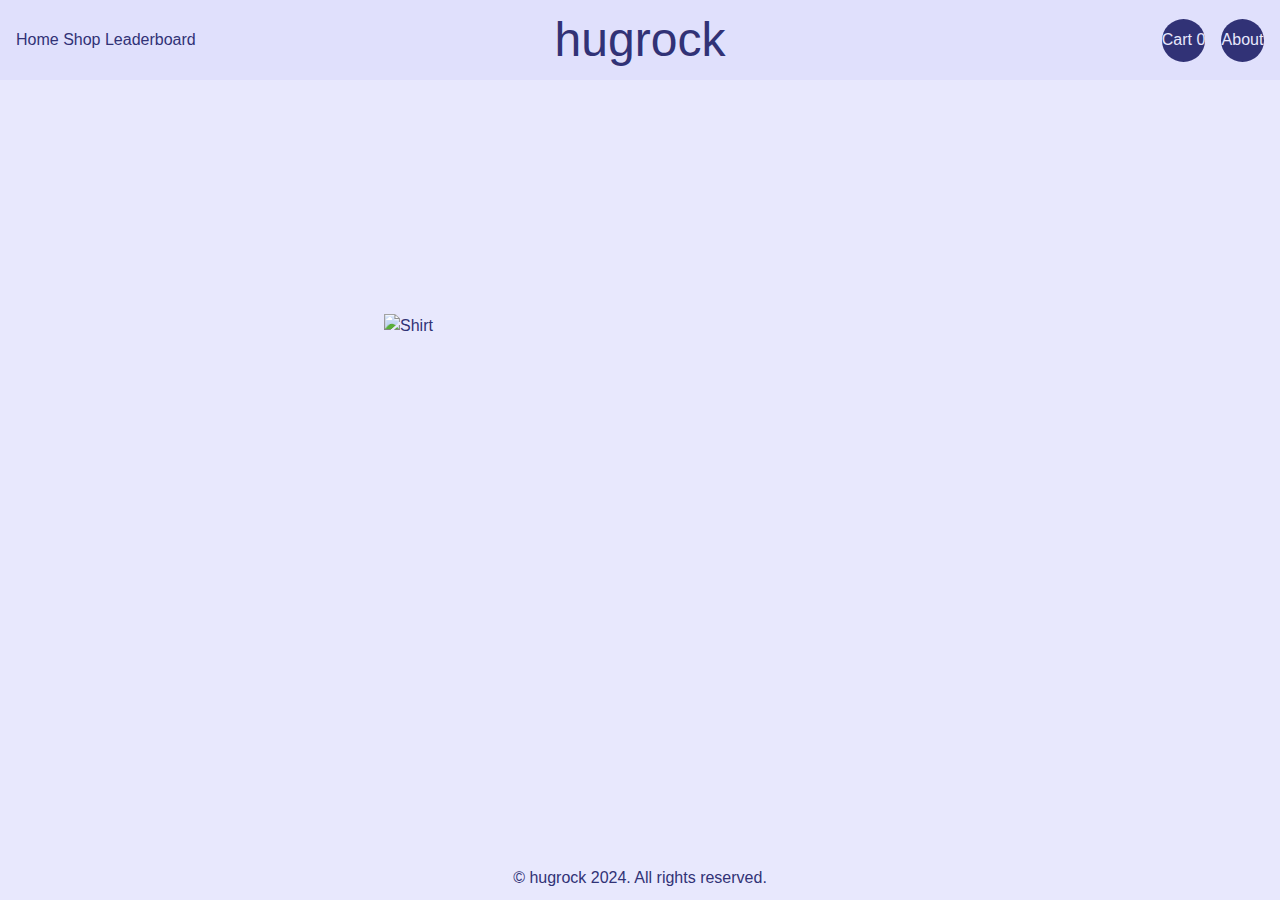
==== commit dbccbc57: "Add files via upload" ====
--- a/index.html
+++ b/index.html
@@ -1,31 +1,32 @@
 <!doctype html>
-<html lang="en" class="dark">
+<html lang="en">
 	<head>
 		<meta charset="utf-8" />
 		<link rel="icon" href="./favicon.png" />
 		<meta name="viewport" content="width=device-width, initial-scale=1" />
 		
-		<link href="./_app/immutable/assets/0.MAa6HTrm.css" rel="stylesheet">
+		<link href="./_app/immutable/assets/0.DThnPUFv.css" rel="stylesheet">
 		<link href="./_app/immutable/assets/ProgressBar.Cirlo5Z8.css" rel="stylesheet">
-		<link href="./_app/immutable/assets/2.BEt4abSc.css" rel="stylesheet">
-		<link rel="modulepreload" href="./_app/immutable/entry/start.DFiZWQSt.js">
-		<link rel="modulepreload" href="./_app/immutable/chunks/entry.BZWo4yEO.js">
-		<link rel="modulepreload" href="./_app/immutable/chunks/scheduler.C_kz87KH.js">
-		<link rel="modulepreload" href="./_app/immutable/chunks/index.DpBKQwNB.js">
-		<link rel="modulepreload" href="./_app/immutable/entry/app.BRuIPsDg.js">
-		<link rel="modulepreload" href="./_app/immutable/chunks/index.CwMqr7_H.js">
-		<link rel="modulepreload" href="./_app/immutable/nodes/0.BkOqdD2f.js">
-		<link rel="modulepreload" href="./_app/immutable/chunks/stores.vQ_vrfYB.js">
-		<link rel="modulepreload" href="./_app/immutable/chunks/ProgressBar.svelte_svelte_type_style_lang.DVIGcIKO.js">
-		<link rel="modulepreload" href="./_app/immutable/chunks/cartStore.BYsmB7dJ.js">
-		<link rel="modulepreload" href="./_app/immutable/nodes/2.CaASLlh-.js"><title>hug rock</title><!-- HEAD_svelte-l96dit_START --><meta name="description" content="Home"><!-- HEAD_svelte-l96dit_END -->
+		<link href="./_app/immutable/assets/2.tLnAbnT-.css" rel="stylesheet">
+		<link rel="modulepreload" href="./_app/immutable/entry/start.DOlazMkD.js">
+		<link rel="modulepreload" href="./_app/immutable/chunks/entry.Cv9RWCep.js">
+		<link rel="modulepreload" href="./_app/immutable/chunks/scheduler.aa7Px5UK.js">
+		<link rel="modulepreload" href="./_app/immutable/chunks/index.CSM-hGIt.js">
+		<link rel="modulepreload" href="./_app/immutable/chunks/paths.NWkB7Di_.js">
+		<link rel="modulepreload" href="./_app/immutable/entry/app.CNkPMcxh.js">
+		<link rel="modulepreload" href="./_app/immutable/chunks/index.IZOBbkxX.js">
+		<link rel="modulepreload" href="./_app/immutable/nodes/0.DNRpPPX7.js">
+		<link rel="modulepreload" href="./_app/immutable/chunks/stores.l4P2I-hL.js">
+		<link rel="modulepreload" href="./_app/immutable/chunks/ProgressBar.svelte_svelte_type_style_lang.qLKMncw-.js">
+		<link rel="modulepreload" href="./_app/immutable/chunks/cartStore.mQIbjmor.js">
+		<link rel="modulepreload" href="./_app/immutable/nodes/2.DkoMKktX.js"><title>hug rock</title><!-- HEAD_svelte-l96dit_START --><meta name="description" content="Home"><!-- HEAD_svelte-l96dit_END -->
 	</head>
-	<body data-sveltekit-preload-data="hover" data-theme="wintry">
-		<div style="display: contents">  <div class="app svelte-1ebd8uz"><div class="app-bar flex flex-col bg-surface-100-800-token  space-y-4 p-4  " data-testid="app-bar" role="toolbar" aria-label="" aria-labelledby=""> <div class="app-bar-row-main grid items-center grid-cols-3 gap-4 "> <div class="app-bar-slot-lead flex-none flex justify-between items-center "><div><a href="./" class="">Home</a> <a href="./shop" class="">Shop</a> <a href="./leaderboard" class="">Leaderboard</a></div> </div>  <div class="app-bar-slot-default flex-auto place-self-center"><h1 class="h1" data-svelte-h="svelte-1frvktc"><span class="">hugrock</span></h1></div>  <div class="app-bar-slot-trail flex-none flex items-center space-x-4 place-content-end"><a href="./cart" class="btn-icon variant-filled-primary">Cart 0</a> <a href="./about" class="btn-icon variant-filled-primary" data-svelte-h="svelte-19qxbxu">About</a> </div></div>  </div> <main class="svelte-1ebd8uz"> <section class="svelte-7w87tm" data-svelte-h="svelte-1jjdeeq"><h1 class="h1"><span class="bg-gradient-to-br from-blue-500 to-cyan-300 bg-clip-text text-transparent box-decoration-clone">Bao Ying</span></h1> <h1 class="h1"><span class="bg-gradient-to-br from-red-500 to-yellow-500 bg-clip-text text-transparent box-decoration-clone">Bao Shi</span></h1> <h1 class="h1"><span class="bg-gradient-to-br from-pink-500 to-violet-500 bg-clip-text text-transparent box-decoration-clone">Repeat.</span></h1> </section></main> <footer class="svelte-1ebd8uz" data-svelte-h="svelte-19rxalp">Copyright hugrock 2024</footer> </div> 
+	<body data-sveltekit-preload-data="hover" data-theme="modern">
+		<div style="display: contents">  <div class="app"><header class="svelte-w8nti3"><div class="app-bar flex flex-col bg-surface-100-800-token  space-y-4 p-4  " data-testid="app-bar" role="toolbar" aria-label="" aria-labelledby=""> <div class="app-bar-row-main grid items-center grid-cols-3 gap-4 "> <div class="app-bar-slot-lead flex-none flex justify-between items-center "><div><a href="./" class="">Home</a> <a href="./shop" class="">Shop</a> <a href="./leaderboard" class="">Leaderboard</a></div> </div>  <div class="app-bar-slot-default flex-auto place-self-center"><h1 class="h1" data-svelte-h="svelte-1frvktc"><span class="">hugrock</span></h1></div>  <div class="app-bar-slot-trail flex-none flex items-center space-x-4 place-content-end"><a href="./cart" class="btn-icon variant-filled">Cart 0</a> <a href="./about" class="btn-icon variant-filled" data-svelte-h="svelte-x9gdrn">About</a> </div></div>  </div></header> <main class="svelte-w8nti3"> <section class="svelte-1youu3h" data-svelte-h="svelte-1skhnrg"><span class="item_picture svelte-1youu3h"><picture><img src="/hug-rock/_app/immutable/assets/hugrock.o7cdR05u.png" alt="Shirt"></picture></span> </section></main> <footer class="svelte-w8nti3" data-svelte-h="svelte-myotn5"><p>© hugrock 2024. All rights reserved.</p></footer> </div> 
 			
 			<script>
 				{
-					__sveltekit_ncqpen = {
+					__sveltekit_1mvmldd = {
 						base: new URL(".", location).pathname.slice(0, -1),
 						assets: "/hug-rock"
 					};
@@ -35,8 +36,8 @@
 					const data = [null,null];
 
 					Promise.all([
-						import("./_app/immutable/entry/start.DFiZWQSt.js"),
-						import("./_app/immutable/entry/app.BRuIPsDg.js")
+						import("./_app/immutable/entry/start.DOlazMkD.js"),
+						import("./_app/immutable/entry/app.CNkPMcxh.js")
 					]).then(([kit, app]) => {
 						kit.start(app, element, {
 							node_ids: [0, 2],
--- a/_app/immutable/assets/0.DThnPUFv.css
+++ b/_app/immutable/assets/0.DThnPUFv.css
@@ -0,0 +1 @@
+.pointer-events-none{pointer-events:none}.pointer-events-auto{pointer-events:auto}.visible{visibility:visible}.static{position:static}.fixed{position:fixed}.absolute{position:absolute}.relative{position:relative}.-left-full{left:-100%}.bottom-0{bottom:0}.left-0{left:0}.right-0{right:0}.top-0{top:0}.isolate{isolation:isolate}.z-10{z-index:10}.z-40{z-index:40}.z-\[1\]{z-index:1}.z-\[888\]{z-index:888}.z-\[999\]{z-index:999}.-mt-\[15px\]{margin-top:-15px}.mb-4{margin-bottom:1rem}.ml-12{margin-left:3rem}.ml-16{margin-left:4rem}.ml-3{margin-left:.75rem}.ml-4{margin-left:1rem}.ml-8{margin-left:2rem}.mr-2{margin-right:.5rem}.mt-\[15px\]{margin-top:15px}.box-border{box-sizing:border-box}.block{display:block}.inline-block{display:inline-block}.inline{display:inline}.flex{display:flex}.inline-flex{display:inline-flex}.table{display:table}.grid{display:grid}.contents{display:contents}.hidden{display:none}.aspect-square{aspect-ratio:1 / 1}.h-0{height:0px}.h-10{height:2.5rem}.h-2{height:.5rem}.h-6{height:1.5rem}.h-8{height:2rem}.h-\[50\%\]{height:50%}.h-auto{height:auto}.h-fit{height:-moz-fit-content;height:fit-content}.h-full{height:100%}.max-h-\[200px\]{max-height:200px}.min-h-full{min-height:100%}.w-0{width:0px}.w-12{width:3rem}.w-16{width:4rem}.w-20{width:5rem}.w-24{width:6rem}.w-3{width:.75rem}.w-36{width:9rem}.w-5{width:1.25rem}.w-8{width:2rem}.w-\[50\%\]{width:50%}.w-\[70\%\]{width:70%}.w-\[90\%\]{width:90%}.w-auto{width:auto}.w-full{width:100%}.min-w-\[150px\]{min-width:150px}.max-w-\[640px\]{max-width:640px}.flex-1{flex:1 1 0%}.flex-auto{flex:1 1 auto}.flex-none{flex:none}.origin-\[50\%_50\%\]{transform-origin:50% 50%}.translate-x-\[100\%\],.translate-x-full{--tw-translate-x: 100%;transform:translate(var(--tw-translate-x),var(--tw-translate-y)) rotate(var(--tw-rotate)) skew(var(--tw-skew-x)) skewY(var(--tw-skew-y)) scaleX(var(--tw-scale-x)) scaleY(var(--tw-scale-y))}.-rotate-90{--tw-rotate: -90deg;transform:translate(var(--tw-translate-x),var(--tw-translate-y)) rotate(var(--tw-rotate)) skew(var(--tw-skew-x)) skewY(var(--tw-skew-y)) scaleX(var(--tw-scale-x)) scaleY(var(--tw-scale-y))}.rotate-180{--tw-rotate: 180deg;transform:translate(var(--tw-translate-x),var(--tw-translate-y)) rotate(var(--tw-rotate)) skew(var(--tw-skew-x)) skewY(var(--tw-skew-y)) scaleX(var(--tw-scale-x)) scaleY(var(--tw-scale-y))}.scale-\[0\.8\]{--tw-scale-x: .8;--tw-scale-y: .8;transform:translate(var(--tw-translate-x),var(--tw-translate-y)) rotate(var(--tw-rotate)) skew(var(--tw-skew-x)) skewY(var(--tw-skew-y)) scaleX(var(--tw-scale-x)) scaleY(var(--tw-scale-y))}.scale-\[105\%\]{--tw-scale-x: 105%;--tw-scale-y: 105%;transform:translate(var(--tw-translate-x),var(--tw-translate-y)) rotate(var(--tw-rotate)) skew(var(--tw-skew-x)) skewY(var(--tw-skew-y)) scaleX(var(--tw-scale-x)) scaleY(var(--tw-scale-y))}.transform{transform:translate(var(--tw-translate-x),var(--tw-translate-y)) rotate(var(--tw-rotate)) skew(var(--tw-skew-x)) skewY(var(--tw-skew-y)) scaleX(var(--tw-scale-x)) scaleY(var(--tw-scale-y))}@keyframes spin{to{transform:rotate(360deg)}}.animate-spin{animation:spin 1s linear infinite}.\!cursor-default{cursor:default!important}.\!cursor-not-allowed{cursor:not-allowed!important}.cursor-not-allowed{cursor:not-allowed}.cursor-pointer{cursor:pointer}.list-none{list-style-type:none}.grid-cols-1{grid-template-columns:repeat(1,minmax(0,1fr))}.grid-cols-2{grid-template-columns:repeat(2,minmax(0,1fr))}.grid-cols-3{grid-template-columns:repeat(3,minmax(0,1fr))}.grid-cols-\[auto_1fr_auto\]{grid-template-columns:auto 1fr auto}.grid-rows-\[auto_1fr_auto\]{grid-template-rows:auto 1fr auto}.flex-row{flex-direction:row}.flex-col{flex-direction:column}.flex-wrap{flex-wrap:wrap}.place-content-end{place-content:end}.items-start{align-items:flex-start}.items-end{align-items:flex-end}.items-center{align-items:center}.items-stretch{align-items:stretch}.justify-start{justify-content:flex-start}.justify-end{justify-content:flex-end}.justify-center{justify-content:center}.justify-between{justify-content:space-between}.gap-0{gap:0px}.gap-1{gap:.25rem}.gap-2{gap:.5rem}.gap-4{gap:1rem}.gap-y-2{row-gap:.5rem}.space-x-2>:not([hidden])~:not([hidden]){--tw-space-x-reverse: 0;margin-right:calc(.5rem * var(--tw-space-x-reverse));margin-left:calc(.5rem * calc(1 - var(--tw-space-x-reverse)))}.space-x-4>:not([hidden])~:not([hidden]){--tw-space-x-reverse: 0;margin-right:calc(1rem * var(--tw-space-x-reverse));margin-left:calc(1rem * calc(1 - var(--tw-space-x-reverse)))}.space-y-1>:not([hidden])~:not([hidden]){--tw-space-y-reverse: 0;margin-top:calc(.25rem * calc(1 - var(--tw-space-y-reverse)));margin-bottom:calc(.25rem * var(--tw-space-y-reverse))}.space-y-2>:not([hidden])~:not([hidden]){--tw-space-y-reverse: 0;margin-top:calc(.5rem * calc(1 - var(--tw-space-y-reverse)));margin-bottom:calc(.5rem * var(--tw-space-y-reverse))}.space-y-4>:not([hidden])~:not([hidden]){--tw-space-y-reverse: 0;margin-top:calc(1rem * calc(1 - var(--tw-space-y-reverse)));margin-bottom:calc(1rem * var(--tw-space-y-reverse))}.place-self-center{place-self:center}.overflow-hidden{overflow:hidden}.overflow-x-auto{overflow-x:auto}.overflow-y-auto{overflow-y:auto}.overflow-x-hidden{overflow-x:hidden}.overflow-y-hidden{overflow-y:hidden}.whitespace-pre-wrap{white-space:pre-wrap}.break-all{word-break:break-all}.rounded{border-radius:.25rem}.rounded-full{border-radius:9999px}.border{border-width:1px}.border-0{border-width:0px}.border-2{border-width:2px}.border-b{border-bottom-width:1px}.border-b-2{border-bottom-width:2px}.border-t{border-top-width:1px}.border-dashed{border-style:dashed}.\!border-dotted{border-style:dotted!important}.bg-black{--tw-bg-opacity: 1;background-color:rgb(0 0 0 / var(--tw-bg-opacity))}.bg-neutral-900\/90{background-color:#171717e6}.bg-surface-400{--tw-bg-opacity: 1;background-color:rgb(var(--color-surface-400) / var(--tw-bg-opacity))}.bg-surface-50{--tw-bg-opacity: 1;background-color:rgb(var(--color-surface-50) / var(--tw-bg-opacity))}.bg-surface-900{--tw-bg-opacity: 1;background-color:rgb(var(--color-surface-900) / var(--tw-bg-opacity))}.bg-transparent{background-color:transparent}.bg-white{--tw-bg-opacity: 1;background-color:rgb(255 255 255 / var(--tw-bg-opacity))}.bg-white\/75{background-color:#ffffffbf}.fill-current{fill:currentColor}.fill-surface-50{fill:rgb(var(--color-surface-50) / 1)}.fill-surface-900{fill:rgb(var(--color-surface-900) / 1)}.fill-transparent{fill:transparent}.stroke-surface-500\/30{stroke:rgb(var(--color-surface-500) / .3)}.stroke-surface-900{stroke:rgb(var(--color-surface-900) / 1)}.object-cover{-o-object-fit:cover;object-fit:cover}.p-0{padding:0}.p-1{padding:.25rem}.p-2{padding:.5rem}.p-4{padding:1rem}.\!px-3{padding-left:.75rem!important;padding-right:.75rem!important}.\!py-1{padding-top:.25rem!important;padding-bottom:.25rem!important}.\!py-1\.5{padding-top:.375rem!important;padding-bottom:.375rem!important}.px-4{padding-left:1rem;padding-right:1rem}.py-1{padding-top:.25rem;padding-bottom:.25rem}.py-2{padding-top:.5rem;padding-bottom:.5rem}.py-4{padding-top:1rem;padding-bottom:1rem}.py-8{padding-top:2rem;padding-bottom:2rem}.pl-4{padding-left:1rem}.pt-1{padding-top:.25rem}.text-center{text-align:center}.text-start{text-align:start}.\!text-sm{font-size:.875rem!important;line-height:1.25rem!important}.text-2xl{font-size:1.5rem;line-height:2rem}.text-base{font-size:1rem;line-height:1.5rem}.text-sm{font-size:.875rem;line-height:1.25rem}.text-xs{font-size:.75rem;line-height:1rem}.font-bold{font-weight:700}.font-semibold{font-weight:600}.uppercase{text-transform:uppercase}.ordinal{--tw-ordinal: ordinal;font-variant-numeric:var(--tw-ordinal) var(--tw-slashed-zero) var(--tw-numeric-figure) var(--tw-numeric-spacing) var(--tw-numeric-fraction)}.\!text-white{--tw-text-opacity: 1 !important;color:rgb(255 255 255 / var(--tw-text-opacity))!important}.text-primary-500{--tw-text-opacity: 1;color:rgb(var(--color-primary-500) / var(--tw-text-opacity))}.text-surface-50{--tw-text-opacity: 1;color:rgb(var(--color-surface-50) / var(--tw-text-opacity))}.text-white{--tw-text-opacity: 1;color:rgb(255 255 255 / var(--tw-text-opacity))}.text-white\/50{color:#ffffff80}.accent-surface-900{accent-color:rgb(var(--color-surface-900) / 1)}.opacity-0{opacity:0}.opacity-10{opacity:.1}.opacity-50{opacity:.5}.opacity-60{opacity:.6}.opacity-75{opacity:.75}.shadow{--tw-shadow: 0 1px 3px 0 rgb(0 0 0 / .1), 0 1px 2px -1px rgb(0 0 0 / .1);--tw-shadow-colored: 0 1px 3px 0 var(--tw-shadow-color), 0 1px 2px -1px var(--tw-shadow-color);box-shadow:var(--tw-ring-offset-shadow, 0 0 #0000),var(--tw-ring-shadow, 0 0 #0000),var(--tw-shadow)}.shadow-lg{--tw-shadow: 0 10px 15px -3px rgb(0 0 0 / .1), 0 4px 6px -4px rgb(0 0 0 / .1);--tw-shadow-colored: 0 10px 15px -3px var(--tw-shadow-color), 0 4px 6px -4px var(--tw-shadow-color);box-shadow:var(--tw-ring-offset-shadow, 0 0 #0000),var(--tw-ring-shadow, 0 0 #0000),var(--tw-shadow)}.shadow-xl{--tw-shadow: 0 20px 25px -5px rgb(0 0 0 / .1), 0 8px 10px -6px rgb(0 0 0 / .1);--tw-shadow-colored: 0 20px 25px -5px var(--tw-shadow-color), 0 8px 10px -6px var(--tw-shadow-color);box-shadow:var(--tw-ring-offset-shadow, 0 0 #0000),var(--tw-ring-shadow, 0 0 #0000),var(--tw-shadow)}.-outline-offset-\[3px\]{outline-offset:-3px}.\!ring-0{--tw-ring-offset-shadow: var(--tw-ring-inset) 0 0 0 var(--tw-ring-offset-width) var(--tw-ring-offset-color) !important;--tw-ring-shadow: var(--tw-ring-inset) 0 0 0 calc(0px + var(--tw-ring-offset-width)) var(--tw-ring-color) !important;box-shadow:var(--tw-ring-offset-shadow),var(--tw-ring-shadow),var(--tw-shadow, 0 0 #0000)!important}.ring{--tw-ring-offset-shadow: var(--tw-ring-inset) 0 0 0 var(--tw-ring-offset-width) var(--tw-ring-offset-color);--tw-ring-shadow: var(--tw-ring-inset) 0 0 0 calc(3px + var(--tw-ring-offset-width)) var(--tw-ring-color);box-shadow:var(--tw-ring-offset-shadow),var(--tw-ring-shadow),var(--tw-shadow, 0 0 #0000)}.ring-\[1px\]{--tw-ring-offset-shadow: var(--tw-ring-inset) 0 0 0 var(--tw-ring-offset-width) var(--tw-ring-offset-color);--tw-ring-shadow: var(--tw-ring-inset) 0 0 0 calc(1px + var(--tw-ring-offset-width)) var(--tw-ring-color);box-shadow:var(--tw-ring-offset-shadow),var(--tw-ring-shadow),var(--tw-shadow, 0 0 #0000)}.ring-surface-500\/30{--tw-ring-color: rgb(var(--color-surface-500) / .3)}.blur{--tw-blur: blur(8px);filter:var(--tw-blur) var(--tw-brightness) var(--tw-contrast) var(--tw-grayscale) var(--tw-hue-rotate) var(--tw-invert) var(--tw-saturate) var(--tw-sepia) var(--tw-drop-shadow)}.invert{--tw-invert: invert(100%);filter:var(--tw-blur) var(--tw-brightness) var(--tw-contrast) var(--tw-grayscale) var(--tw-hue-rotate) var(--tw-invert) var(--tw-saturate) var(--tw-sepia) var(--tw-drop-shadow)}.filter{filter:var(--tw-blur) var(--tw-brightness) var(--tw-contrast) var(--tw-grayscale) var(--tw-hue-rotate) var(--tw-invert) var(--tw-saturate) var(--tw-sepia) var(--tw-drop-shadow)}.transition{transition-property:color,background-color,border-color,text-decoration-color,fill,stroke,opacity,box-shadow,transform,filter,-webkit-backdrop-filter;transition-property:color,background-color,border-color,text-decoration-color,fill,stroke,opacity,box-shadow,transform,filter,backdrop-filter;transition-property:color,background-color,border-color,text-decoration-color,fill,stroke,opacity,box-shadow,transform,filter,backdrop-filter,-webkit-backdrop-filter;transition-timing-function:cubic-bezier(.4,0,.2,1);transition-duration:.15s}.transition-\[stroke-dashoffset\]{transition-property:stroke-dashoffset;transition-timing-function:cubic-bezier(.4,0,.2,1);transition-duration:.15s}.transition-\[width\]{transition-property:width;transition-timing-function:cubic-bezier(.4,0,.2,1);transition-duration:.15s}.transition-all{transition-property:all;transition-timing-function:cubic-bezier(.4,0,.2,1);transition-duration:.15s}.transition-colors{transition-property:color,background-color,border-color,text-decoration-color,fill,stroke;transition-timing-function:cubic-bezier(.4,0,.2,1);transition-duration:.15s}.transition-transform{transition-property:transform;transition-timing-function:cubic-bezier(.4,0,.2,1);transition-duration:.15s}.duration-100{transition-duration:.1s}.duration-300{transition-duration:.3s}.duration-\[200ms\]{transition-duration:.2s}.bg-primary-hover-token:hover,.dark .bg-primary-hover-token:hover{background-color:rgb(var(--color-primary-500) / .1)}.bg-primary-active-token{background-color:rgb(var(--color-primary-500))!important;color:rgb(var(--on-primary));fill:rgb(var(--on-primary))}.bg-surface-backdrop-token{background-color:rgb(var(--color-surface-400) / .7)}.bg-surface-100-800-token{background-color:rgb(var(--color-surface-100))}.bg-surface-200-700-token{background-color:rgb(var(--color-surface-200))}.bg-surface-400-500-token{background-color:rgb(var(--color-surface-400))}.bg-surface-900-50-token{background-color:rgb(var(--color-surface-900))}.border-token{border-width:var(--theme-border-base)}.border-surface-400-500-token{border-color:rgb(var(--color-surface-400))}.border-surface-900-50-token{border-color:rgb(var(--color-surface-900))}.rounded-token{border-radius:var(--theme-rounded-base)}.rounded-container-token{border-radius:var(--theme-rounded-container)}.rounded-tl-container-token{border-top-left-radius:var(--theme-rounded-container)}.rounded-tr-container-token{border-top-right-radius:var(--theme-rounded-container)}.rounded-bl-container-token{border-bottom-left-radius:var(--theme-rounded-container)}.rounded-br-container-token{border-bottom-right-radius:var(--theme-rounded-container)}.fill-token{fill:rgba(var(--theme-font-color-base))}.text-token{color:rgba(var(--theme-font-color-base))}.container{width:100%}@media (min-width: 640px){.container{max-width:640px}}@media (min-width: 768px){.container{max-width:768px}}@media (min-width: 1024px){.container{max-width:1024px}}@media (min-width: 1280px){.container{max-width:1280px}}@media (min-width: 1536px){.container{max-width:1536px}}.hide-scrollbar::-webkit-scrollbar{display:none}.hide-scrollbar{-ms-overflow-style:none;scrollbar-width:none}.h1{font-size:1.875rem;line-height:2.25rem;font-family:var(--theme-font-family-heading)}.h2{font-size:1.5rem;line-height:2rem;font-family:var(--theme-font-family-heading)}.h3{font-size:1.25rem;line-height:1.75rem;font-family:var(--theme-font-family-heading)}.h4{font-size:1.125rem;line-height:1.75rem;font-family:var(--theme-font-family-heading)}.h5{font-size:1rem;line-height:1.5rem;font-family:var(--theme-font-family-heading)}.h6{font-size:.875rem;line-height:1.25rem;font-family:var(--theme-font-family-heading)}.anchor{--tw-text-opacity: 1;color:rgb(var(--color-primary-700) / var(--tw-text-opacity));text-decoration-line:underline}.anchor:hover{--tw-brightness: brightness(1.1);filter:var(--tw-blur) var(--tw-brightness) var(--tw-contrast) var(--tw-grayscale) var(--tw-hue-rotate) var(--tw-invert) var(--tw-saturate) var(--tw-sepia) var(--tw-drop-shadow)}.time{font-size:.875rem;line-height:1.25rem;--tw-text-opacity: 1;color:rgb(var(--color-surface-500) / var(--tw-text-opacity))}.pre{overflow-x:auto;white-space:pre-wrap;background-color:#171717e6;padding:1rem;font-family:ui-monospace,SFMono-Regular,Menlo,Monaco,Consolas,Liberation Mono,Courier New,monospace;font-size:1rem;line-height:1.5rem;--tw-text-opacity: 1;color:rgb(255 255 255 / var(--tw-text-opacity));border-radius:var(--theme-rounded-container)}.code{white-space:nowrap;font-family:ui-monospace,SFMono-Regular,Menlo,Monaco,Consolas,Liberation Mono,Courier New,monospace;font-size:.75rem;line-height:1rem;--tw-text-opacity: 1;color:rgb(var(--color-primary-700) / var(--tw-text-opacity));background-color:rgb(var(--color-primary-500) / .3);border-radius:.25rem;padding:.125rem .25rem}.alert{display:flex;flex-direction:column;align-items:flex-start;padding:1rem;color:rgb(var(--color-surface-900));border-radius:var(--theme-rounded-container)}.alert>:not([hidden])~:not([hidden]){--tw-space-y-reverse: 0;margin-top:calc(1rem * calc(1 - var(--tw-space-y-reverse)));margin-bottom:calc(1rem * var(--tw-space-y-reverse))}.badge{display:inline-flex;align-items:center;justify-content:center;white-space:nowrap;font-size:.75rem;line-height:1rem;font-weight:600;padding:.25rem .5rem;border-radius:var(--theme-rounded-base)}.badge>:not([hidden])~:not([hidden]){--tw-space-x-reverse: 0;margin-right:calc(.5rem * var(--tw-space-x-reverse));margin-left:calc(.5rem * calc(1 - var(--tw-space-x-reverse)))}.breadcrumb::-webkit-scrollbar,.breadcrumb-nonresponsive::-webkit-scrollbar{display:none}.breadcrumb,.breadcrumb-nonresponsive{-ms-overflow-style:none;scrollbar-width:none;display:flex;width:100%;align-items:center;overflow-x:auto}.breadcrumb>:not([hidden])~:not([hidden]),.breadcrumb-nonresponsive>:not([hidden])~:not([hidden]){--tw-space-x-reverse: 0;margin-right:calc(1rem * var(--tw-space-x-reverse));margin-left:calc(1rem * calc(1 - var(--tw-space-x-reverse)))}.crumb{display:flex;align-items:center;justify-content:center}.crumb>:not([hidden])~:not([hidden]){--tw-space-x-reverse: 0;margin-right:calc(.5rem * var(--tw-space-x-reverse));margin-left:calc(.5rem * calc(1 - var(--tw-space-x-reverse)))}.crumb-separator{display:flex;opacity:.5;color:rgb(var(--color-surface-700))}.breadcrumb li{display:none}.breadcrumb li:nth-last-child(3),.breadcrumb li:nth-last-child(2),.breadcrumb li:nth-last-child(1){display:block}.btn:disabled,.btn-icon:disabled,.btn-group>*:disabled{cursor:not-allowed!important;opacity:.5!important}.btn:disabled:hover,.btn-icon:disabled:hover,.btn-group>*:disabled:hover{--tw-brightness: brightness(1);filter:var(--tw-blur) var(--tw-brightness) var(--tw-contrast) var(--tw-grayscale) var(--tw-hue-rotate) var(--tw-invert) var(--tw-saturate) var(--tw-sepia) var(--tw-drop-shadow)}.btn:disabled:active,.btn-icon:disabled:active,.btn-group>*:disabled:active{--tw-scale-x: 1;--tw-scale-y: 1;transform:translate(var(--tw-translate-x),var(--tw-translate-y)) rotate(var(--tw-rotate)) skew(var(--tw-skew-x)) skewY(var(--tw-skew-y)) scaleX(var(--tw-scale-x)) scaleY(var(--tw-scale-y))}.btn{font-size:1rem;line-height:1.5rem;padding-left:1.25rem;padding-right:1.25rem;padding-top:9px;padding-bottom:9px;white-space:nowrap;text-align:center;display:inline-flex;align-items:center;justify-content:center;transition-property:all;transition-timing-function:cubic-bezier(.4,0,.2,1);transition-duration:.15s;border-radius:var(--theme-rounded-base)}.btn>:not([hidden])~:not([hidden]){--tw-space-x-reverse: 0;margin-right:calc(.5rem * var(--tw-space-x-reverse));margin-left:calc(.5rem * calc(1 - var(--tw-space-x-reverse)))}.btn:hover{--tw-brightness: brightness(1.15);filter:var(--tw-blur) var(--tw-brightness) var(--tw-contrast) var(--tw-grayscale) var(--tw-hue-rotate) var(--tw-invert) var(--tw-saturate) var(--tw-sepia) var(--tw-drop-shadow)}.btn:active{--tw-scale-x: 95%;--tw-scale-y: 95%;transform:translate(var(--tw-translate-x),var(--tw-translate-y)) rotate(var(--tw-rotate)) skew(var(--tw-skew-x)) skewY(var(--tw-skew-y)) scaleX(var(--tw-scale-x)) scaleY(var(--tw-scale-y));--tw-brightness: brightness(.9);filter:var(--tw-blur) var(--tw-brightness) var(--tw-contrast) var(--tw-grayscale) var(--tw-hue-rotate) var(--tw-invert) var(--tw-saturate) var(--tw-sepia) var(--tw-drop-shadow)}.btn-sm{padding:.375rem .75rem;font-size:.875rem;line-height:1.25rem}.btn-icon{font-size:1rem;line-height:1.5rem;padding-left:1.25rem;padding-right:1.25rem;white-space:nowrap;text-align:center;display:inline-flex;align-items:center;justify-content:center;transition-property:all;transition-timing-function:cubic-bezier(.4,0,.2,1);transition-duration:.15s;padding:0;aspect-ratio:1 / 1;width:43px;border-radius:9999px}.btn-icon>:not([hidden])~:not([hidden]){--tw-space-x-reverse: 0;margin-right:calc(.5rem * var(--tw-space-x-reverse));margin-left:calc(.5rem * calc(1 - var(--tw-space-x-reverse)))}.btn-icon:hover{--tw-brightness: brightness(1.15);filter:var(--tw-blur) var(--tw-brightness) var(--tw-contrast) var(--tw-grayscale) var(--tw-hue-rotate) var(--tw-invert) var(--tw-saturate) var(--tw-sepia) var(--tw-drop-shadow)}.btn-icon:active{--tw-scale-x: 95%;--tw-scale-y: 95%;transform:translate(var(--tw-translate-x),var(--tw-translate-y)) rotate(var(--tw-rotate)) skew(var(--tw-skew-x)) skewY(var(--tw-skew-y)) scaleX(var(--tw-scale-x)) scaleY(var(--tw-scale-y));--tw-brightness: brightness(.9);filter:var(--tw-blur) var(--tw-brightness) var(--tw-contrast) var(--tw-grayscale) var(--tw-hue-rotate) var(--tw-invert) var(--tw-saturate) var(--tw-sepia) var(--tw-drop-shadow)}.btn-icon-sm{aspect-ratio:1 / 1;width:33px;font-size:.875rem;line-height:1.25rem}.btn-group{display:inline-flex;flex-direction:row;overflow:hidden;border-radius:var(--theme-rounded-base);isolation:isolate}.btn-group>:not([hidden])~:not([hidden]){--tw-space-x-reverse: 0;margin-right:calc(0px * var(--tw-space-x-reverse));margin-left:calc(0px * calc(1 - var(--tw-space-x-reverse)))}.btn-group button,.btn-group a,.btn-group-vertical button,.btn-group-vertical a{font-size:1rem;line-height:1.5rem;padding-left:1.25rem;padding-right:1.25rem;padding-top:9px;padding-bottom:9px;white-space:nowrap;text-align:center;display:inline-flex;align-items:center;justify-content:center;transition-property:all;transition-timing-function:cubic-bezier(.4,0,.2,1);transition-duration:.15s;color:inherit!important;text-decoration-line:none!important}.btn-group button>:not([hidden])~:not([hidden]),.btn-group a>:not([hidden])~:not([hidden]),.btn-group-vertical button>:not([hidden])~:not([hidden]),.btn-group-vertical a>:not([hidden])~:not([hidden]){--tw-space-x-reverse: 0;margin-right:calc(.5rem * var(--tw-space-x-reverse));margin-left:calc(.5rem * calc(1 - var(--tw-space-x-reverse)))}.btn-group button:hover,.btn-group a:hover,.btn-group-vertical button:hover,.btn-group-vertical a:hover{--tw-brightness: brightness(1.15);filter:var(--tw-blur) var(--tw-brightness) var(--tw-contrast) var(--tw-grayscale) var(--tw-hue-rotate) var(--tw-invert) var(--tw-saturate) var(--tw-sepia) var(--tw-drop-shadow);background-color:rgb(var(--color-surface-50) / 3%)}.btn-group button:active,.btn-group a:active,.btn-group-vertical button:active,.btn-group-vertical a:active{background-color:rgb(var(--color-surface-900) / 3%)}.btn-group>*+*{border-top-width:0px;border-left-width:1px;border-color:rgb(var(--color-surface-500) / .2)}.card{background-color:rgb(var(--color-surface-100));--tw-ring-offset-shadow: var(--tw-ring-inset) 0 0 0 var(--tw-ring-offset-width) var(--tw-ring-offset-color);--tw-ring-shadow: var(--tw-ring-inset) 0 0 0 calc(1px + var(--tw-ring-offset-width)) var(--tw-ring-color);box-shadow:var(--tw-ring-offset-shadow),var(--tw-ring-shadow),var(--tw-shadow, 0 0 #0000);--tw-ring-inset: inset;--tw-ring-color: rgb(23 23 23 / .05);border-radius:var(--theme-rounded-container)}a.card{transition-property:all;transition-timing-function:cubic-bezier(.4,0,.2,1);transition-duration:.15s}a.card:hover{--tw-brightness: brightness(1.05);filter:var(--tw-blur) var(--tw-brightness) var(--tw-contrast) var(--tw-grayscale) var(--tw-hue-rotate) var(--tw-invert) var(--tw-saturate) var(--tw-sepia) var(--tw-drop-shadow)}.card-hover{transition-property:all;transition-timing-function:cubic-bezier(.4,0,.2,1);transition-duration:.15s}.card-hover:hover{--tw-scale-x: 101%;--tw-scale-y: 101%;transform:translate(var(--tw-translate-x),var(--tw-translate-y)) rotate(var(--tw-rotate)) skew(var(--tw-skew-x)) skewY(var(--tw-skew-y)) scaleX(var(--tw-scale-x)) scaleY(var(--tw-scale-y));--tw-shadow: 0 20px 25px -5px rgb(0 0 0 / .1), 0 8px 10px -6px rgb(0 0 0 / .1);--tw-shadow-colored: 0 20px 25px -5px var(--tw-shadow-color), 0 8px 10px -6px var(--tw-shadow-color);box-shadow:var(--tw-ring-offset-shadow, 0 0 #0000),var(--tw-ring-shadow, 0 0 #0000),var(--tw-shadow)}.codeblock pre{counter-reset:line}.codeblock code.lineNumbers>span.line{counter-increment:line}.codeblock code.lineNumbers>span.line:before{content:counter(line) "";opacity:.5}.\!chip{cursor:pointer!important;white-space:nowrap!important;padding:.375rem .75rem!important;text-align:center!important;font-size:.75rem!important;line-height:1rem!important;border-radius:.25rem!important;display:inline-flex!important;align-items:center!important;justify-content:center!important;transition-property:all!important;transition-timing-function:cubic-bezier(.4,0,.2,1)!important;transition-duration:.15s!important}.chip{cursor:pointer;white-space:nowrap;padding:.375rem .75rem;text-align:center;font-size:.75rem;line-height:1rem;border-radius:.25rem;display:inline-flex;align-items:center;justify-content:center;transition-property:all;transition-timing-function:cubic-bezier(.4,0,.2,1);transition-duration:.15s}.\!chip>:not([hidden])~:not([hidden]){--tw-space-x-reverse: 0 !important;margin-right:calc(.5rem * var(--tw-space-x-reverse))!important;margin-left:calc(.5rem * calc(1 - var(--tw-space-x-reverse)))!important}.chip>:not([hidden])~:not([hidden]){--tw-space-x-reverse: 0;margin-right:calc(.5rem * var(--tw-space-x-reverse));margin-left:calc(.5rem * calc(1 - var(--tw-space-x-reverse)))}a.chip:hover,button.chip:hover{--tw-brightness: brightness(1.15);filter:var(--tw-blur) var(--tw-brightness) var(--tw-contrast) var(--tw-grayscale) var(--tw-hue-rotate) var(--tw-invert) var(--tw-saturate) var(--tw-sepia) var(--tw-drop-shadow)}a.\!chip:hover,button.\!chip:hover{--tw-brightness: brightness(1.15) !important;filter:var(--tw-blur) var(--tw-brightness) var(--tw-contrast) var(--tw-grayscale) var(--tw-hue-rotate) var(--tw-invert) var(--tw-saturate) var(--tw-sepia) var(--tw-drop-shadow)!important}.\!chip:disabled{cursor:not-allowed!important;opacity:.5!important}.chip-disabled,.chip:disabled{cursor:not-allowed!important;opacity:.5!important}.\!chip:disabled:active{--tw-scale-x: 1 !important;--tw-scale-y: 1 !important;transform:translate(var(--tw-translate-x),var(--tw-translate-y)) rotate(var(--tw-rotate)) skew(var(--tw-skew-x)) skewY(var(--tw-skew-y)) scaleX(var(--tw-scale-x)) scaleY(var(--tw-scale-y))!important}.chip-disabled:active,.chip:disabled:active{--tw-scale-x: 1;--tw-scale-y: 1;transform:translate(var(--tw-translate-x),var(--tw-translate-y)) rotate(var(--tw-rotate)) skew(var(--tw-skew-x)) skewY(var(--tw-skew-y)) scaleX(var(--tw-scale-x)) scaleY(var(--tw-scale-y))}.textarea,.select{border-radius:var(--theme-rounded-container)}.select>:not([hidden])~:not([hidden]){--tw-space-y-reverse: 0;margin-top:calc(.25rem * calc(1 - var(--tw-space-y-reverse)));margin-bottom:calc(.25rem * var(--tw-space-y-reverse))}.select{padding:.5rem 2rem .5rem .5rem}.select[size]{background-image:none}.select optgroup>:not([hidden])~:not([hidden]){--tw-space-y-reverse: 0;margin-top:calc(.25rem * calc(1 - var(--tw-space-y-reverse)));margin-bottom:calc(.25rem * var(--tw-space-y-reverse))}.select optgroup{font-weight:700}.select optgroup option{margin-left:0;padding-left:0}.select optgroup option:first-of-type{margin-top:.75rem}.select optgroup option:last-child{margin-bottom:.75rem!important}.select option{cursor:pointer;padding:.5rem 1rem;background-color:rgb(var(--color-surface-200));border-radius:var(--theme-rounded-base)}.select option:checked{background:rgb(var(--color-primary-500)) linear-gradient(0deg,rgb(var(--color-primary-500)),rgb(var(--color-primary-500)));color:rgb(var(--on-primary))}.checkbox,.radio{height:1.25rem;width:1.25rem;cursor:pointer;border-radius:.25rem;--tw-ring-offset-shadow: var(--tw-ring-inset) 0 0 0 var(--tw-ring-offset-width) var(--tw-ring-offset-color) !important;--tw-ring-shadow: var(--tw-ring-inset) 0 0 0 calc(0px + var(--tw-ring-offset-width)) var(--tw-ring-color) !important;box-shadow:var(--tw-ring-offset-shadow),var(--tw-ring-shadow),var(--tw-shadow, 0 0 #0000)!important;background-color:rgb(var(--color-surface-200));border-width:var(--theme-border-base);border-color:rgb(var(--color-surface-400))}.checkbox:hover,.radio:hover{--tw-brightness: brightness(1.05);filter:var(--tw-blur) var(--tw-brightness) var(--tw-contrast) var(--tw-grayscale) var(--tw-hue-rotate) var(--tw-invert) var(--tw-saturate) var(--tw-sepia) var(--tw-drop-shadow)}.checkbox:focus,.radio:focus{--tw-brightness: brightness(1.05);filter:var(--tw-blur) var(--tw-brightness) var(--tw-contrast) var(--tw-grayscale) var(--tw-hue-rotate) var(--tw-invert) var(--tw-saturate) var(--tw-sepia) var(--tw-drop-shadow);--tw-border-opacity: 1;border-color:rgb(var(--color-primary-500) / var(--tw-border-opacity))}.checkbox:checked,.checkbox:indeterminate,.radio:checked{--tw-bg-opacity: 1;background-color:rgb(var(--color-primary-500) / var(--tw-bg-opacity))}.checkbox:checked:hover,.checkbox:indeterminate:hover,.radio:checked:hover{--tw-bg-opacity: 1;background-color:rgb(var(--color-primary-500) / var(--tw-bg-opacity))}.checkbox:checked:focus,.checkbox:indeterminate:focus,.radio:checked:focus{--tw-bg-opacity: 1;background-color:rgb(var(--color-primary-500) / var(--tw-bg-opacity));--tw-ring-offset-shadow: var(--tw-ring-inset) 0 0 0 var(--tw-ring-offset-width) var(--tw-ring-offset-color);--tw-ring-shadow: var(--tw-ring-inset) 0 0 0 calc(0px + var(--tw-ring-offset-width)) var(--tw-ring-color);box-shadow:var(--tw-ring-offset-shadow),var(--tw-ring-shadow),var(--tw-shadow, 0 0 #0000)}.radio{border-radius:var(--theme-rounded-base)}.input-error{--tw-border-opacity: 1;border-color:rgb(var(--color-error-500) / var(--tw-border-opacity));--tw-bg-opacity: 1;background-color:rgb(var(--color-error-200) / var(--tw-bg-opacity));--tw-text-opacity: 1;color:rgb(var(--color-error-500) / var(--tw-text-opacity))}.input-error::-moz-placeholder{--tw-text-opacity: 1;color:rgb(var(--color-error-500) / var(--tw-text-opacity))}.input-error::placeholder{--tw-text-opacity: 1;color:rgb(var(--color-error-500) / var(--tw-text-opacity))}.list,.list-dl,.list-nav ul{list-style-type:none}.list>:not([hidden])~:not([hidden]),.list-dl>:not([hidden])~:not([hidden]),.list-nav ul>:not([hidden])~:not([hidden]){--tw-space-y-reverse: 0;margin-top:calc(.25rem * calc(1 - var(--tw-space-y-reverse)));margin-bottom:calc(.25rem * var(--tw-space-y-reverse))}.list li{display:flex;align-items:center;border-radius:var(--theme-rounded-base)}.list li>:not([hidden])~:not([hidden]){--tw-space-x-reverse: 0;margin-right:calc(1rem * var(--tw-space-x-reverse));margin-left:calc(1rem * calc(1 - var(--tw-space-x-reverse)))}.list-nav a,.list-nav button,.list-option{display:flex;align-items:center;padding:.5rem 1rem;outline:2px solid transparent;outline-offset:2px;cursor:pointer;border-radius:var(--theme-rounded-base)}.list-nav a>:not([hidden])~:not([hidden]),.list-nav button>:not([hidden])~:not([hidden]),.list-option>:not([hidden])~:not([hidden]){--tw-space-x-reverse: 0;margin-right:calc(1rem * var(--tw-space-x-reverse));margin-left:calc(1rem * calc(1 - var(--tw-space-x-reverse)))}.list-nav a:hover,.list-nav button:hover,.list-option:hover,.dark .list-nav a:hover,.dark .list-nav button:hover,.dark .list-option:hover{background-color:rgb(var(--color-primary-500) / .1)}.list-nav a:focus,.list-nav button:focus,.list-option:focus{background-color:rgb(var(--color-primary-400) / .2);--tw-ring-offset-shadow: var(--tw-ring-inset) 0 0 0 var(--tw-ring-offset-width) var(--tw-ring-offset-color) !important;--tw-ring-shadow: var(--tw-ring-inset) 0 0 0 calc(0px + var(--tw-ring-offset-width)) var(--tw-ring-color) !important;box-shadow:var(--tw-ring-offset-shadow),var(--tw-ring-shadow),var(--tw-shadow, 0 0 #0000)!important;color:rgb(var(--color-primary-700))}.logo-cloud{display:grid;overflow:hidden;border-radius:var(--theme-rounded-container)}.logo-item{flex:1 1 auto;text-align:center;--tw-shadow: 0 1px 3px 0 rgb(0 0 0 / .1), 0 1px 2px -1px rgb(0 0 0 / .1);--tw-shadow-colored: 0 1px 3px 0 var(--tw-shadow-color), 0 1px 2px -1px var(--tw-shadow-color);box-shadow:var(--tw-ring-offset-shadow, 0 0 #0000),var(--tw-ring-shadow, 0 0 #0000),var(--tw-shadow);display:flex;align-items:center;justify-content:center;background-color:rgb(var(--color-surface-100));font-size:1rem;line-height:1.5rem;font-weight:700;--tw-text-opacity: 1;color:rgb(0 0 0 / var(--tw-text-opacity));padding-top:1rem;padding-bottom:1rem}.logo-item>:not([hidden])~:not([hidden]){--tw-space-x-reverse: 0;margin-right:calc(1rem * var(--tw-space-x-reverse));margin-left:calc(1rem * calc(1 - var(--tw-space-x-reverse)))}a.logo-item:hover{--tw-brightness: brightness(1.1);filter:var(--tw-blur) var(--tw-brightness) var(--tw-contrast) var(--tw-grayscale) var(--tw-hue-rotate) var(--tw-invert) var(--tw-saturate) var(--tw-sepia) var(--tw-drop-shadow)}.placeholder{height:1.25rem;background-color:rgb(var(--color-surface-300));border-radius:var(--theme-rounded-base)}.table-container{width:100%;overflow-x:auto;border-radius:var(--theme-rounded-container)}.table{width:100%;table-layout:auto;overflow:hidden;background-color:rgb(var(--color-surface-100));border-radius:var(--theme-rounded-container);display:table}.table-hover tbody tr:hover{background-color:rgb(var(--color-surface-500) / .2)}.table-hover tbody tr:hover:nth-child(2n){background-color:rgb(var(--color-surface-500) / .2)}.table-interactive tbody tr{cursor:pointer}.table-interactive tbody tr:hover:hover,.dark .table-interactive tbody tr:hover:hover{background-color:rgb(var(--color-primary-500) / .1)}.table-interactive tbody tr:hover:nth-child(2n):hover{background-color:rgb(var(--color-primary-500) / .1)}.table-sort-asc:after{opacity:.5;--tw-content: "↑" !important;content:var(--tw-content)!important}.table-sort-dsc:after{opacity:.5;--tw-content: "↓" !important;content:var(--tw-content)!important}.table thead{border-bottom-width:1px;border-color:rgb(var(--color-surface-500) / .2);background-color:rgb(var(--color-surface-200))}.table thead tr{text-align:left;text-transform:capitalize}.table thead th{padding:1rem;font-weight:700}.table tbody tr{border-bottom-width:1px;border-color:rgb(var(--color-surface-500) / .2)}.table tbody tr:nth-child(2n){background-color:rgb(var(--color-surface-500) / .05)}.table tbody td{white-space:nowrap;padding:1rem .75rem;vertical-align:top;font-size:.875rem;line-height:1.25rem}.table-compact tbody td{padding-top:.75rem!important;padding-bottom:.75rem!important}.table tfoot{background-color:rgb(var(--color-surface-100))}.table tfoot tr{text-align:left;text-transform:capitalize}.table tfoot th,.table tfoot td{padding:1rem}.table-cell-fit{width:1%;white-space:nowrap}.w-modal{width:100%;max-width:640px}.modal *:focus:not([tabindex="-1"]):not(.input):not(.textarea):not(.select):not(.input-group):not(.input-group input){outline-style:auto;outline-color:-webkit-focus-ring-color}[data-popup] .\!arrow{position:absolute!important;height:.5rem!important;width:.5rem!important;--tw-rotate: 45deg !important;transform:translate(var(--tw-translate-x),var(--tw-translate-y)) rotate(var(--tw-rotate)) skew(var(--tw-skew-x)) skewY(var(--tw-skew-y)) scaleX(var(--tw-scale-x)) scaleY(var(--tw-scale-y))!important}[data-popup] .arrow{position:absolute;height:.5rem;width:.5rem;--tw-rotate: 45deg;transform:translate(var(--tw-translate-x),var(--tw-translate-y)) rotate(var(--tw-rotate)) skew(var(--tw-skew-x)) skewY(var(--tw-skew-y)) scaleX(var(--tw-scale-x)) scaleY(var(--tw-scale-y))}.variant-filled{background-color:rgb(var(--color-surface-900));color:rgb(var(--color-surface-50))}.variant-filled-primary{--tw-bg-opacity: 1;background-color:rgb(var(--color-primary-500) / var(--tw-bg-opacity));color:rgb(var(--on-primary))}.variant-filled-secondary{--tw-bg-opacity: 1;background-color:rgb(var(--color-secondary-500) / var(--tw-bg-opacity));color:rgb(var(--on-secondary))}.variant-filled-surface{background-color:rgb(var(--color-surface-400));color:rgb(var(--on-surface))}.variant-ghost,.variant-ghost-surface{--tw-ring-offset-shadow: var(--tw-ring-inset) 0 0 0 var(--tw-ring-offset-width) var(--tw-ring-offset-color);--tw-ring-shadow: var(--tw-ring-inset) 0 0 0 calc(1px + var(--tw-ring-offset-width)) var(--tw-ring-color);box-shadow:var(--tw-ring-offset-shadow),var(--tw-ring-shadow),var(--tw-shadow, 0 0 #0000);--tw-ring-inset: inset;--tw-ring-opacity: 1;--tw-ring-color: rgb(var(--color-surface-500) / var(--tw-ring-opacity));background-color:rgb(var(--color-surface-500) / .2)}.variant-soft,.variant-soft-surface{background-color:rgb(var(--color-surface-400) / .2);--tw-ring-offset-shadow: var(--tw-ring-inset) 0 0 0 var(--tw-ring-offset-width) var(--tw-ring-offset-color) !important;--tw-ring-shadow: var(--tw-ring-inset) 0 0 0 calc(0px + var(--tw-ring-offset-width)) var(--tw-ring-color) !important;box-shadow:var(--tw-ring-offset-shadow),var(--tw-ring-shadow),var(--tw-shadow, 0 0 #0000)!important;color:rgb(var(--color-surface-700))}@media (min-width: 768px){.h1{font-size:3rem;line-height:1}.h2{font-size:2.25rem;line-height:2.5rem}.h3{font-size:1.5rem;line-height:2rem}.h4{font-size:1.25rem;line-height:1.75rem}.h5{font-size:1.125rem;line-height:1.75rem}.h6{font-size:1rem;line-height:1.5rem}.breadcrumb li{display:block}.\!legend{font-size:1.5rem!important;line-height:2rem!important}.legend{font-size:1.5rem;line-height:2rem}.logo-item{padding-top:2rem;padding-bottom:2rem}.table tbody td{white-space:normal}}@media (min-width: 1024px){.alert{flex-direction:row;align-items:center}.alert>:not([hidden])~:not([hidden]){--tw-space-y-reverse: 0;margin-top:calc(0px * calc(1 - var(--tw-space-y-reverse)));margin-bottom:calc(0px * var(--tw-space-y-reverse));--tw-space-x-reverse: 0;margin-right:calc(1rem * var(--tw-space-x-reverse));margin-left:calc(1rem * calc(1 - var(--tw-space-x-reverse)))}}*,:before,:after{box-sizing:border-box;border-width:0;border-style:solid;border-color:#e5e7eb}:before,:after{--tw-content: ""}html,:host{line-height:1.5;-webkit-text-size-adjust:100%;-moz-tab-size:4;-o-tab-size:4;tab-size:4;font-family:ui-sans-serif,system-ui,sans-serif,"Apple Color Emoji","Segoe UI Emoji",Segoe UI Symbol,"Noto Color Emoji";font-feature-settings:normal;font-variation-settings:normal;-webkit-tap-highlight-color:transparent}body{margin:0;line-height:inherit}hr{height:0;color:inherit;border-top-width:1px}abbr:where([title]){-webkit-text-decoration:underline dotted;text-decoration:underline dotted}h1,h2,h3,h4,h5,h6{font-size:inherit;font-weight:inherit}a{color:inherit;text-decoration:inherit}b,strong{font-weight:bolder}code,kbd,samp,pre{font-family:ui-monospace,SFMono-Regular,Menlo,Monaco,Consolas,Liberation Mono,Courier New,monospace;font-feature-settings:normal;font-variation-settings:normal;font-size:1em}small{font-size:80%}sub,sup{font-size:75%;line-height:0;position:relative;vertical-align:baseline}sub{bottom:-.25em}sup{top:-.5em}table{text-indent:0;border-color:inherit;border-collapse:collapse}button,input,optgroup,select,textarea{font-family:inherit;font-feature-settings:inherit;font-variation-settings:inherit;font-size:100%;font-weight:inherit;line-height:inherit;letter-spacing:inherit;color:inherit;margin:0;padding:0}button,select{text-transform:none}button,input:where([type=button]),input:where([type=reset]),input:where([type=submit]){-webkit-appearance:button;background-color:transparent;background-image:none}:-moz-focusring{outline:auto}:-moz-ui-invalid{box-shadow:none}progress{vertical-align:baseline}::-webkit-inner-spin-button,::-webkit-outer-spin-button{height:auto}[type=search]{-webkit-appearance:textfield;outline-offset:-2px}::-webkit-search-decoration{-webkit-appearance:none}::-webkit-file-upload-button{-webkit-appearance:button;font:inherit}summary{display:list-item}blockquote,dl,dd,h1,h2,h3,h4,h5,h6,hr,figure,p,pre{margin:0}fieldset{margin:0;padding:0}legend{padding:0}ol,ul,menu{list-style:none;margin:0;padding:0}dialog{padding:0}textarea{resize:vertical}input::-moz-placeholder,textarea::-moz-placeholder{opacity:1;color:#9ca3af}input::placeholder,textarea::placeholder{opacity:1;color:#9ca3af}button,[role=button]{cursor:pointer}:disabled{cursor:default}img,svg,video,canvas,audio,iframe,embed,object{display:block;vertical-align:middle}img,video{max-width:100%;height:auto}[hidden]{display:none}.dark .divider-vertical{border-color:rgb(var(--color-surface-600))}:is(.dark .anchor){--tw-text-opacity: 1;color:rgb(var(--color-primary-500) / var(--tw-text-opacity))}.dark .blockquote{color:rgba(var(--theme-font-color-dark))}.dark .kbd{background-color:rgb(var(--color-surface-600))}:is(.dark .time){--tw-text-opacity: 1;color:rgb(var(--color-surface-400) / var(--tw-text-opacity))}:is(.dark .code){--tw-text-opacity: 1;color:rgb(var(--color-primary-400) / var(--tw-text-opacity));background-color:rgb(var(--color-primary-500) / .2)}.dark .alert{color:rgb(var(--color-surface-50))}:is(.dark .badge-glass){background-color:rgb(var(--color-surface-500) / .2);--tw-ring-color: rgb(250 250 250 / .05)}.dark .crumb-separator{color:rgb(var(--color-surface-200))}.dark .card{background-color:rgb(var(--color-surface-800));--tw-ring-offset-shadow: var(--tw-ring-inset) 0 0 0 var(--tw-ring-offset-width) var(--tw-ring-offset-color);--tw-ring-shadow: var(--tw-ring-inset) 0 0 0 calc(1px + var(--tw-ring-offset-width)) var(--tw-ring-color);box-shadow:var(--tw-ring-offset-shadow),var(--tw-ring-shadow),var(--tw-shadow, 0 0 #0000);--tw-ring-inset: inset;--tw-ring-color: rgb(250 250 250 / .05)}.\!legend{font-size:1.25rem!important;line-height:1.75rem!important;font-family:var(--theme-font-family-heading)!important}.legend{font-size:1.25rem;line-height:1.75rem;font-family:var(--theme-font-family-heading)}.label>:not([hidden])~:not([hidden]){--tw-space-y-reverse: 0;margin-top:calc(.25rem * calc(1 - var(--tw-space-y-reverse)));margin-bottom:calc(.25rem * var(--tw-space-y-reverse))}.\!input{width:100%!important;transition-property:color,background-color,border-color,text-decoration-color,fill,stroke,opacity,box-shadow,transform,filter,-webkit-backdrop-filter!important;transition-property:color,background-color,border-color,text-decoration-color,fill,stroke,opacity,box-shadow,transform,filter,backdrop-filter!important;transition-property:color,background-color,border-color,text-decoration-color,fill,stroke,opacity,box-shadow,transform,filter,backdrop-filter,-webkit-backdrop-filter!important;transition-timing-function:cubic-bezier(.4,0,.2,1)!important;transition-duration:.2s!important;background-color:rgb(var(--color-surface-200))!important;--tw-ring-offset-shadow: var(--tw-ring-inset) 0 0 0 var(--tw-ring-offset-width) var(--tw-ring-offset-color) !important;--tw-ring-shadow: var(--tw-ring-inset) 0 0 0 calc(0px + var(--tw-ring-offset-width)) var(--tw-ring-color) !important;box-shadow:var(--tw-ring-offset-shadow),var(--tw-ring-shadow),var(--tw-shadow, 0 0 #0000)!important;border-width:var(--theme-border-base)!important;border-color:rgb(var(--color-surface-400))!important}.input,.textarea,.select,.input-group{width:100%;transition-property:color,background-color,border-color,text-decoration-color,fill,stroke,opacity,box-shadow,transform,filter,-webkit-backdrop-filter;transition-property:color,background-color,border-color,text-decoration-color,fill,stroke,opacity,box-shadow,transform,filter,backdrop-filter;transition-property:color,background-color,border-color,text-decoration-color,fill,stroke,opacity,box-shadow,transform,filter,backdrop-filter,-webkit-backdrop-filter;transition-timing-function:cubic-bezier(.4,0,.2,1);transition-duration:.2s;background-color:rgb(var(--color-surface-200));--tw-ring-offset-shadow: var(--tw-ring-inset) 0 0 0 var(--tw-ring-offset-width) var(--tw-ring-offset-color) !important;--tw-ring-shadow: var(--tw-ring-inset) 0 0 0 calc(0px + var(--tw-ring-offset-width)) var(--tw-ring-color) !important;box-shadow:var(--tw-ring-offset-shadow),var(--tw-ring-shadow),var(--tw-shadow, 0 0 #0000)!important;border-width:var(--theme-border-base);border-color:rgb(var(--color-surface-400))}.dark .input,.dark .textarea,.dark .select,.dark .input-group{background-color:rgb(var(--color-surface-700));border-color:rgb(var(--color-surface-500))}.dark .\!input{background-color:rgb(var(--color-surface-700))!important;border-color:rgb(var(--color-surface-500))!important}.\!input:hover{--tw-brightness: brightness(1.05) !important;filter:var(--tw-blur) var(--tw-brightness) var(--tw-contrast) var(--tw-grayscale) var(--tw-hue-rotate) var(--tw-invert) var(--tw-saturate) var(--tw-sepia) var(--tw-drop-shadow)!important}.input:hover,.textarea:hover,.select:hover,.input-group:hover{--tw-brightness: brightness(1.05);filter:var(--tw-blur) var(--tw-brightness) var(--tw-contrast) var(--tw-grayscale) var(--tw-hue-rotate) var(--tw-invert) var(--tw-saturate) var(--tw-sepia) var(--tw-drop-shadow)}.\!input:focus{--tw-brightness: brightness(1.05) !important;filter:var(--tw-blur) var(--tw-brightness) var(--tw-contrast) var(--tw-grayscale) var(--tw-hue-rotate) var(--tw-invert) var(--tw-saturate) var(--tw-sepia) var(--tw-drop-shadow)!important}.input:focus,.textarea:focus,.select:focus,.input-group:focus{--tw-brightness: brightness(1.05);filter:var(--tw-blur) var(--tw-brightness) var(--tw-contrast) var(--tw-grayscale) var(--tw-hue-rotate) var(--tw-invert) var(--tw-saturate) var(--tw-sepia) var(--tw-drop-shadow)}.\!input:focus-within{--tw-border-opacity: 1 !important;border-color:rgb(var(--color-primary-500) / var(--tw-border-opacity))!important}.input:focus-within,.textarea:focus-within,.select:focus-within,.input-group:focus-within{--tw-border-opacity: 1;border-color:rgb(var(--color-primary-500) / var(--tw-border-opacity))}.\!input{border-radius:var(--theme-rounded-base)!important}.input,.input-group{border-radius:var(--theme-rounded-base)}.dark .select option{background-color:rgb(var(--color-surface-700))}.dark .checkbox,.dark .radio{background-color:rgb(var(--color-surface-700));border-color:rgb(var(--color-surface-500))}.\!input[type=file]{padding:.25rem!important}.input[type=file]{padding:.25rem}.\!input[type=color]{height:2.5rem!important;width:2.5rem!important;cursor:pointer!important;overflow:hidden!important;border-style:none!important;border-radius:var(--theme-rounded-base)!important;-webkit-appearance:none!important}.input[type=color]{height:2.5rem;width:2.5rem;cursor:pointer;overflow:hidden;border-style:none;border-radius:var(--theme-rounded-base);-webkit-appearance:none}.\!input[type=color]::-webkit-color-swatch-wrapper{padding:0!important}.input[type=color]::-webkit-color-swatch-wrapper{padding:0}.\!input[type=color]::-webkit-color-swatch{border-style:none!important}.input[type=color]::-webkit-color-swatch{border-style:none}.\!input[type=color]::-webkit-color-swatch:hover{--tw-brightness: brightness(1.1) !important;filter:var(--tw-blur) var(--tw-brightness) var(--tw-contrast) var(--tw-grayscale) var(--tw-hue-rotate) var(--tw-invert) var(--tw-saturate) var(--tw-sepia) var(--tw-drop-shadow)!important}.input[type=color]::-webkit-color-swatch:hover{--tw-brightness: brightness(1.1);filter:var(--tw-blur) var(--tw-brightness) var(--tw-contrast) var(--tw-grayscale) var(--tw-hue-rotate) var(--tw-invert) var(--tw-saturate) var(--tw-sepia) var(--tw-drop-shadow)}.\!input[type=color]::-moz-color-swatch{border-style:none!important}.input[type=color]::-moz-color-swatch{border-style:none}.\!input:disabled{cursor:not-allowed!important;opacity:.5!important}.input:disabled,.textarea:disabled,.select:disabled,.input-group>input:disabled,.input-group>textarea:disabled,.input-group>select:disabled{cursor:not-allowed!important;opacity:.5!important}.\!input:disabled:hover{--tw-brightness: brightness(1) !important;filter:var(--tw-blur) var(--tw-brightness) var(--tw-contrast) var(--tw-grayscale) var(--tw-hue-rotate) var(--tw-invert) var(--tw-saturate) var(--tw-sepia) var(--tw-drop-shadow)!important}.input:disabled:hover,.textarea:disabled:hover,.select:disabled:hover,.input-group>input:disabled:hover,.input-group>textarea:disabled:hover,.input-group>select:disabled:hover{--tw-brightness: brightness(1) !important;filter:var(--tw-blur) var(--tw-brightness) var(--tw-contrast) var(--tw-grayscale) var(--tw-hue-rotate) var(--tw-invert) var(--tw-saturate) var(--tw-sepia) var(--tw-drop-shadow)!important}.\!input[readonly],.input[readonly],.textarea[readonly],.select[readonly]{cursor:not-allowed!important;border-color:transparent!important}.\!input[readonly]:hover,.input[readonly]:hover,.textarea[readonly]:hover,.select[readonly]:hover{--tw-brightness: brightness(1) !important;filter:var(--tw-blur) var(--tw-brightness) var(--tw-contrast) var(--tw-grayscale) var(--tw-hue-rotate) var(--tw-invert) var(--tw-saturate) var(--tw-sepia) var(--tw-drop-shadow)!important}.dark .input-group select option{background-color:rgb(var(--color-surface-700))}.dark .input-group-divider input,.dark .input-group-divider select,.dark .input-group-divider div,.dark .input-group-divider a{border-color:rgb(var(--color-surface-500))}.dark .input-group-divider input:focus,.dark .input-group-divider select:focus,.dark .input-group-divider div:focus,.dark .input-group-divider a:focus{border-color:rgb(var(--color-surface-500))}.dark .input-group-shim{color:rgb(var(--color-surface-300))}:is(.dark .input-success){--tw-border-opacity: 1;border-color:rgb(var(--color-success-500) / var(--tw-border-opacity));--tw-bg-opacity: 1;background-color:rgb(var(--color-success-200) / var(--tw-bg-opacity));--tw-text-opacity: 1;color:rgb(var(--color-success-700) / var(--tw-text-opacity))}:is(.dark .input-warning){--tw-border-opacity: 1;border-color:rgb(var(--color-warning-500) / var(--tw-border-opacity));--tw-bg-opacity: 1;background-color:rgb(var(--color-warning-200) / var(--tw-bg-opacity));--tw-text-opacity: 1;color:rgb(var(--color-warning-700) / var(--tw-text-opacity))}:is(.dark .input-error){--tw-border-opacity: 1;border-color:rgb(var(--color-error-500) / var(--tw-border-opacity));--tw-bg-opacity: 1;background-color:rgb(var(--color-error-200) / var(--tw-bg-opacity));--tw-text-opacity: 1;color:rgb(var(--color-error-500) / var(--tw-text-opacity))}:is(.dark .variant-form-material){background-color:rgb(var(--color-surface-500) / .2)}.dark .list-nav a:hover,.dark .list-nav button:hover,.dark .list-option:hover{background-color:rgb(var(--color-primary-500) / .1)}.dark .list-nav a:focus,.dark .list-nav button:focus,.dark .list-option:focus{color:rgb(var(--color-primary-200))}:is(.dark .list-nav a:focus),:is(.dark .list-nav button:focus),:is(.dark .list-option:focus){background-color:rgb(var(--color-primary-500) / .2)}.dark .logo-item{background-color:rgb(var(--color-surface-800))}:is(.dark .logo-item){--tw-text-opacity: 1;color:rgb(255 255 255 / var(--tw-text-opacity))}.dark .placeholder,.dark .placeholder-circle{background-color:rgb(var(--color-surface-600))}.dark .table{background-color:rgb(var(--color-surface-800))}.dark .table-interactive tbody tr:hover:hover{background-color:rgb(var(--color-primary-500) / .1)}.dark .table-interactive tbody tr:hover:nth-child(2n):hover{background-color:rgb(var(--color-primary-500) / .1)}.dark .table thead{background-color:rgb(var(--color-surface-700))}.dark .table tfoot{background-color:rgb(var(--color-surface-800))}:is(.dark .variant-outline-primary){--tw-ring-opacity: 1;--tw-ring-color: rgb(var(--color-primary-500) / var(--tw-ring-opacity))}:is(.dark .variant-outline-secondary){--tw-ring-opacity: 1;--tw-ring-color: rgb(var(--color-secondary-500) / var(--tw-ring-opacity))}:is(.dark .variant-outline-tertiary){--tw-ring-opacity: 1;--tw-ring-color: rgb(var(--color-tertiary-500) / var(--tw-ring-opacity))}:is(.dark .variant-outline-success){--tw-ring-opacity: 1;--tw-ring-color: rgb(var(--color-success-500) / var(--tw-ring-opacity))}:is(.dark .variant-outline-warning){--tw-ring-opacity: 1;--tw-ring-color: rgb(var(--color-warning-500) / var(--tw-ring-opacity))}:is(.dark .variant-outline-error){--tw-ring-opacity: 1;--tw-ring-color: rgb(var(--color-error-500) / var(--tw-ring-opacity))}:is(.dark .variant-outline),:is(.dark .variant-outline-surface){--tw-ring-opacity: 1;--tw-ring-color: rgb(var(--color-surface-500) / var(--tw-ring-opacity))}.dark .variant-filled{background-color:rgb(var(--color-surface-50));color:rgb(var(--color-surface-900))}:is(.dark .variant-filled-primary){--tw-bg-opacity: 1;background-color:rgb(var(--color-primary-500) / var(--tw-bg-opacity));color:rgb(var(--on-primary))}:is(.dark .variant-filled-secondary){--tw-bg-opacity: 1;background-color:rgb(var(--color-secondary-500) / var(--tw-bg-opacity));color:rgb(var(--on-secondary))}:is(.dark .variant-filled-tertiary){--tw-bg-opacity: 1;background-color:rgb(var(--color-tertiary-500) / var(--tw-bg-opacity));color:rgb(var(--on-tertiary))}:is(.dark .variant-filled-success){--tw-bg-opacity: 1;background-color:rgb(var(--color-success-500) / var(--tw-bg-opacity));color:rgb(var(--on-success))}:is(.dark .variant-filled-warning){--tw-bg-opacity: 1;background-color:rgb(var(--color-warning-500) / var(--tw-bg-opacity));color:rgb(var(--on-warning))}:is(.dark .variant-filled-error){--tw-bg-opacity: 1;background-color:rgb(var(--color-error-500) / var(--tw-bg-opacity));color:rgb(var(--on-error))}.dark .variant-filled-surface{background-color:rgb(var(--color-surface-500))}:is(.dark .variant-filled-surface){color:rgb(var(--on-surface))}:is(.dark .variant-ringed){--tw-ring-opacity: 1;--tw-ring-color: rgb(var(--color-surface-500) / var(--tw-ring-opacity));background-color:transparent}:is(.dark .variant-ringed-primary){--tw-ring-opacity: 1;--tw-ring-color: rgb(var(--color-primary-500) / var(--tw-ring-opacity));background-color:transparent}:is(.dark .variant-ringed-secondary){--tw-ring-opacity: 1;--tw-ring-color: rgb(var(--color-secondary-500) / var(--tw-ring-opacity));background-color:transparent}:is(.dark .variant-ringed-tertiary){--tw-ring-opacity: 1;--tw-ring-color: rgb(var(--color-tertiary-500) / var(--tw-ring-opacity));background-color:transparent}:is(.dark .variant-ringed-success){--tw-ring-opacity: 1;--tw-ring-color: rgb(var(--color-success-500) / var(--tw-ring-opacity));background-color:transparent}:is(.dark .variant-ringed-warning){--tw-ring-opacity: 1;--tw-ring-color: rgb(var(--color-warning-500) / var(--tw-ring-opacity));background-color:transparent}:is(.dark .variant-ringed-error){--tw-ring-opacity: 1;--tw-ring-color: rgb(var(--color-error-500) / var(--tw-ring-opacity));background-color:transparent}:is(.dark .variant-ringed-surface){--tw-ring-opacity: 1;--tw-ring-color: rgb(var(--color-surface-500) / var(--tw-ring-opacity));background-color:transparent}:is(.dark .variant-ghost-primary){--tw-ring-opacity: 1;--tw-ring-color: rgb(var(--color-primary-500) / var(--tw-ring-opacity));background-color:rgb(var(--color-primary-500) / .2)}:is(.dark .variant-ghost-secondary){--tw-ring-opacity: 1;--tw-ring-color: rgb(var(--color-secondary-500) / var(--tw-ring-opacity));background-color:rgb(var(--color-secondary-500) / .2)}:is(.dark .variant-ghost-tertiary){--tw-ring-opacity: 1;--tw-ring-color: rgb(var(--color-tertiary-500) / var(--tw-ring-opacity));background-color:rgb(var(--color-tertiary-500) / .2)}:is(.dark .variant-ghost-success){--tw-ring-opacity: 1;--tw-ring-color: rgb(var(--color-success-500) / var(--tw-ring-opacity));background-color:rgb(var(--color-success-500) / .2)}:is(.dark .variant-ghost-warning){--tw-ring-opacity: 1;--tw-ring-color: rgb(var(--color-warning-500) / var(--tw-ring-opacity));background-color:rgb(var(--color-warning-500) / .2)}:is(.dark .variant-ghost-error){--tw-ring-opacity: 1;--tw-ring-color: rgb(var(--color-error-500) / var(--tw-ring-opacity));background-color:rgb(var(--color-error-500) / .2)}:is(.dark .variant-ghost),:is(.dark .variant-ghost-surface){--tw-ring-opacity: 1;--tw-ring-color: rgb(var(--color-surface-500) / var(--tw-ring-opacity));background-color:rgb(var(--color-surface-500) / .2)}.dark .variant-soft-primary{color:rgb(var(--color-primary-200))}:is(.dark .variant-soft-primary){background-color:rgb(var(--color-primary-500) / .2)}.dark .variant-soft-secondary{color:rgb(var(--color-secondary-200))}:is(.dark .variant-soft-secondary){background-color:rgb(var(--color-secondary-500) / .2)}.dark .variant-soft-tertiary{color:rgb(var(--color-tertiary-200))}:is(.dark .variant-soft-tertiary){background-color:rgb(var(--color-tertiary-500) / .2)}.dark .variant-soft-success{color:rgb(var(--color-success-200))}:is(.dark .variant-soft-success){background-color:rgb(var(--color-success-500) / .2)}.dark .variant-soft-warning{color:rgb(var(--color-warning-200))}:is(.dark .variant-soft-warning){background-color:rgb(var(--color-warning-500) / .2)}.dark .variant-soft-error{color:rgb(var(--color-error-200))}:is(.dark .variant-soft-error){background-color:rgb(var(--color-error-500) / .2)}.dark .variant-soft,.dark .variant-soft-surface{color:rgb(var(--color-surface-200))}:is(.dark .variant-soft),:is(.dark .variant-soft-surface){background-color:rgb(var(--color-surface-500) / .2)}:is(.dark .variant-glass-primary){background-color:rgb(var(--color-primary-500) / .2)}:is(.dark .variant-glass-secondary){background-color:rgb(var(--color-secondary-500) / .2)}:is(.dark .variant-glass-tertiary){background-color:rgb(var(--color-tertiary-500) / .2)}:is(.dark .variant-glass-success){background-color:rgb(var(--color-success-500) / .2)}:is(.dark .variant-glass-warning){background-color:rgb(var(--color-warning-500) / .2)}:is(.dark .variant-glass-error){background-color:rgb(var(--color-error-500) / .2)}:is(.dark .variant-glass-surface){background-color:rgb(var(--color-surface-500) / .2)}:is(.dark .variant-glass){background-color:rgb(var(--color-surface-900) / .3)}@media (min-width: 768px){.\!legend{font-size:1.5rem!important;line-height:2rem!important}.legend{font-size:1.5rem;line-height:2rem}}.dark .bg-primary-backdrop-token{background-color:rgb(var(--color-primary-900) / .7)}.dark .bg-primary-hover-token:hover{background-color:rgb(var(--color-primary-500) / .1)}.dark .bg-primary-50-900-token{background-color:rgb(var(--color-primary-900))}.dark .bg-primary-100-800-token{background-color:rgb(var(--color-primary-800))}.dark .bg-primary-200-700-token{background-color:rgb(var(--color-primary-700))}.dark .bg-primary-300-600-token{background-color:rgb(var(--color-primary-600))}.dark .bg-primary-400-500-token{background-color:rgb(var(--color-primary-500))}.dark .bg-primary-900-50-token{background-color:rgb(var(--color-primary-50))}.dark .bg-primary-800-100-token{background-color:rgb(var(--color-primary-100))}.dark .bg-primary-700-200-token{background-color:rgb(var(--color-primary-200))}.dark .bg-primary-600-300-token{background-color:rgb(var(--color-primary-300))}.dark .bg-primary-500-400-token{background-color:rgb(var(--color-primary-400))}.dark .bg-secondary-backdrop-token{background-color:rgb(var(--color-secondary-900) / .7)}.dark .bg-secondary-hover-token:hover{background-color:rgb(var(--color-secondary-500) / .1)}.dark .bg-secondary-50-900-token{background-color:rgb(var(--color-secondary-900))}.dark .bg-secondary-100-800-token{background-color:rgb(var(--color-secondary-800))}.dark .bg-secondary-200-700-token{background-color:rgb(var(--color-secondary-700))}.dark .bg-secondary-300-600-token{background-color:rgb(var(--color-secondary-600))}.dark .bg-secondary-400-500-token{background-color:rgb(var(--color-secondary-500))}.dark .bg-secondary-900-50-token{background-color:rgb(var(--color-secondary-50))}.dark .bg-secondary-800-100-token{background-color:rgb(var(--color-secondary-100))}.dark .bg-secondary-700-200-token{background-color:rgb(var(--color-secondary-200))}.dark .bg-secondary-600-300-token{background-color:rgb(var(--color-secondary-300))}.dark .bg-secondary-500-400-token{background-color:rgb(var(--color-secondary-400))}.dark .bg-tertiary-backdrop-token{background-color:rgb(var(--color-tertiary-900) / .7)}.dark .bg-tertiary-hover-token:hover{background-color:rgb(var(--color-tertiary-500) / .1)}.dark .bg-tertiary-50-900-token{background-color:rgb(var(--color-tertiary-900))}.dark .bg-tertiary-100-800-token{background-color:rgb(var(--color-tertiary-800))}.dark .bg-tertiary-200-700-token{background-color:rgb(var(--color-tertiary-700))}.dark .bg-tertiary-300-600-token{background-color:rgb(var(--color-tertiary-600))}.dark .bg-tertiary-400-500-token{background-color:rgb(var(--color-tertiary-500))}.dark .bg-tertiary-900-50-token{background-color:rgb(var(--color-tertiary-50))}.dark .bg-tertiary-800-100-token{background-color:rgb(var(--color-tertiary-100))}.dark .bg-tertiary-700-200-token{background-color:rgb(var(--color-tertiary-200))}.dark .bg-tertiary-600-300-token{background-color:rgb(var(--color-tertiary-300))}.dark .bg-tertiary-500-400-token{background-color:rgb(var(--color-tertiary-400))}.dark .bg-success-backdrop-token{background-color:rgb(var(--color-success-900) / .7)}.dark .bg-success-hover-token:hover{background-color:rgb(var(--color-success-500) / .1)}.dark .bg-success-50-900-token{background-color:rgb(var(--color-success-900))}.dark .bg-success-100-800-token{background-color:rgb(var(--color-success-800))}.dark .bg-success-200-700-token{background-color:rgb(var(--color-success-700))}.dark .bg-success-300-600-token{background-color:rgb(var(--color-success-600))}.dark .bg-success-400-500-token{background-color:rgb(var(--color-success-500))}.dark .bg-success-900-50-token{background-color:rgb(var(--color-success-50))}.dark .bg-success-800-100-token{background-color:rgb(var(--color-success-100))}.dark .bg-success-700-200-token{background-color:rgb(var(--color-success-200))}.dark .bg-success-600-300-token{background-color:rgb(var(--color-success-300))}.dark .bg-success-500-400-token{background-color:rgb(var(--color-success-400))}.dark .bg-warning-backdrop-token{background-color:rgb(var(--color-warning-900) / .7)}.dark .bg-warning-hover-token:hover{background-color:rgb(var(--color-warning-500) / .1)}.dark .bg-warning-50-900-token{background-color:rgb(var(--color-warning-900))}.dark .bg-warning-100-800-token{background-color:rgb(var(--color-warning-800))}.dark .bg-warning-200-700-token{background-color:rgb(var(--color-warning-700))}.dark .bg-warning-300-600-token{background-color:rgb(var(--color-warning-600))}.dark .bg-warning-400-500-token{background-color:rgb(var(--color-warning-500))}.dark .bg-warning-900-50-token{background-color:rgb(var(--color-warning-50))}.dark .bg-warning-800-100-token{background-color:rgb(var(--color-warning-100))}.dark .bg-warning-700-200-token{background-color:rgb(var(--color-warning-200))}.dark .bg-warning-600-300-token{background-color:rgb(var(--color-warning-300))}.dark .bg-warning-500-400-token{background-color:rgb(var(--color-warning-400))}.dark .bg-error-backdrop-token{background-color:rgb(var(--color-error-900) / .7)}.dark .bg-error-hover-token:hover{background-color:rgb(var(--color-error-500) / .1)}.dark .bg-error-50-900-token{background-color:rgb(var(--color-error-900))}.dark .bg-error-100-800-token{background-color:rgb(var(--color-error-800))}.dark .bg-error-200-700-token{background-color:rgb(var(--color-error-700))}.dark .bg-error-300-600-token{background-color:rgb(var(--color-error-600))}.dark .bg-error-400-500-token{background-color:rgb(var(--color-error-500))}.dark .bg-error-900-50-token{background-color:rgb(var(--color-error-50))}.dark .bg-error-800-100-token{background-color:rgb(var(--color-error-100))}.dark .bg-error-700-200-token{background-color:rgb(var(--color-error-200))}.dark .bg-error-600-300-token{background-color:rgb(var(--color-error-300))}.dark .bg-error-500-400-token{background-color:rgb(var(--color-error-400))}.dark .bg-surface-backdrop-token{background-color:rgb(var(--color-surface-900) / .7)}.dark .bg-surface-hover-token:hover{background-color:rgb(var(--color-surface-500) / .1)}.dark .bg-surface-50-900-token{background-color:rgb(var(--color-surface-900))}.dark .bg-surface-100-800-token{background-color:rgb(var(--color-surface-800))}.dark .bg-surface-200-700-token{background-color:rgb(var(--color-surface-700))}.dark .bg-surface-300-600-token{background-color:rgb(var(--color-surface-600))}.dark .bg-surface-400-500-token{background-color:rgb(var(--color-surface-500))}.dark .bg-surface-900-50-token{background-color:rgb(var(--color-surface-50))}.dark .bg-surface-800-100-token{background-color:rgb(var(--color-surface-100))}.dark .bg-surface-700-200-token{background-color:rgb(var(--color-surface-200))}.dark .bg-surface-600-300-token{background-color:rgb(var(--color-surface-300))}.dark .bg-surface-500-400-token{background-color:rgb(var(--color-surface-400))}.dark .border-primary-50-900-token,.dark .divide-primary-50-900-token{border-color:rgb(var(--color-primary-900))}.dark .border-primary-100-800-token,.dark .divide-primary-100-800-token{border-color:rgb(var(--color-primary-800))}.dark .border-primary-200-700-token,.dark .divide-primary-200-700-token{border-color:rgb(var(--color-primary-700))}.dark .border-primary-300-600-token,.dark .divide-primary-300-600-token{border-color:rgb(var(--color-primary-600))}.dark .border-primary-400-500-token,.dark .divide-primary-400-500-token{border-color:rgb(var(--color-primary-500))}.dark .border-primary-900-50-token,.dark .divide-primary-900-50-token{border-color:rgb(var(--color-primary-50))}.dark .border-primary-800-100-token,.dark .divide-primary-800-100-token{border-color:rgb(var(--color-primary-100))}.dark .border-primary-700-200-token,.dark .divide-primary-700-200-token{border-color:rgb(var(--color-primary-200))}.dark .border-primary-600-300-token,.dark .divide-primary-600-300-token{border-color:rgb(var(--color-primary-300))}.dark .border-primary-500-400-token,.dark .divide-primary-500-400-token{border-color:rgb(var(--color-primary-400))}.dark .border-secondary-50-900-token,.dark .divide-secondary-50-900-token{border-color:rgb(var(--color-secondary-900))}.dark .border-secondary-100-800-token,.dark .divide-secondary-100-800-token{border-color:rgb(var(--color-secondary-800))}.dark .border-secondary-200-700-token,.dark .divide-secondary-200-700-token{border-color:rgb(var(--color-secondary-700))}.dark .border-secondary-300-600-token,.dark .divide-secondary-300-600-token{border-color:rgb(var(--color-secondary-600))}.dark .border-secondary-400-500-token,.dark .divide-secondary-400-500-token{border-color:rgb(var(--color-secondary-500))}.dark .border-secondary-900-50-token,.dark .divide-secondary-900-50-token{border-color:rgb(var(--color-secondary-50))}.dark .border-secondary-800-100-token,.dark .divide-secondary-800-100-token{border-color:rgb(var(--color-secondary-100))}.dark .border-secondary-700-200-token,.dark .divide-secondary-700-200-token{border-color:rgb(var(--color-secondary-200))}.dark .border-secondary-600-300-token,.dark .divide-secondary-600-300-token{border-color:rgb(var(--color-secondary-300))}.dark .border-secondary-500-400-token,.dark .divide-secondary-500-400-token{border-color:rgb(var(--color-secondary-400))}.dark .border-tertiary-50-900-token,.dark .divide-tertiary-50-900-token{border-color:rgb(var(--color-tertiary-900))}.dark .border-tertiary-100-800-token,.dark .divide-tertiary-100-800-token{border-color:rgb(var(--color-tertiary-800))}.dark .border-tertiary-200-700-token,.dark .divide-tertiary-200-700-token{border-color:rgb(var(--color-tertiary-700))}.dark .border-tertiary-300-600-token,.dark .divide-tertiary-300-600-token{border-color:rgb(var(--color-tertiary-600))}.dark .border-tertiary-400-500-token,.dark .divide-tertiary-400-500-token{border-color:rgb(var(--color-tertiary-500))}.dark .border-tertiary-900-50-token,.dark .divide-tertiary-900-50-token{border-color:rgb(var(--color-tertiary-50))}.dark .border-tertiary-800-100-token,.dark .divide-tertiary-800-100-token{border-color:rgb(var(--color-tertiary-100))}.dark .border-tertiary-700-200-token,.dark .divide-tertiary-700-200-token{border-color:rgb(var(--color-tertiary-200))}.dark .border-tertiary-600-300-token,.dark .divide-tertiary-600-300-token{border-color:rgb(var(--color-tertiary-300))}.dark .border-tertiary-500-400-token,.dark .divide-tertiary-500-400-token{border-color:rgb(var(--color-tertiary-400))}.dark .border-success-50-900-token,.dark .divide-success-50-900-token{border-color:rgb(var(--color-success-900))}.dark .border-success-100-800-token,.dark .divide-success-100-800-token{border-color:rgb(var(--color-success-800))}.dark .border-success-200-700-token,.dark .divide-success-200-700-token{border-color:rgb(var(--color-success-700))}.dark .border-success-300-600-token,.dark .divide-success-300-600-token{border-color:rgb(var(--color-success-600))}.dark .border-success-400-500-token,.dark .divide-success-400-500-token{border-color:rgb(var(--color-success-500))}.dark .border-success-900-50-token,.dark .divide-success-900-50-token{border-color:rgb(var(--color-success-50))}.dark .border-success-800-100-token,.dark .divide-success-800-100-token{border-color:rgb(var(--color-success-100))}.dark .border-success-700-200-token,.dark .divide-success-700-200-token{border-color:rgb(var(--color-success-200))}.dark .border-success-600-300-token,.dark .divide-success-600-300-token{border-color:rgb(var(--color-success-300))}.dark .border-success-500-400-token,.dark .divide-success-500-400-token{border-color:rgb(var(--color-success-400))}.dark .border-warning-50-900-token,.dark .divide-warning-50-900-token{border-color:rgb(var(--color-warning-900))}.dark .border-warning-100-800-token,.dark .divide-warning-100-800-token{border-color:rgb(var(--color-warning-800))}.dark .border-warning-200-700-token,.dark .divide-warning-200-700-token{border-color:rgb(var(--color-warning-700))}.dark .border-warning-300-600-token,.dark .divide-warning-300-600-token{border-color:rgb(var(--color-warning-600))}.dark .border-warning-400-500-token,.dark .divide-warning-400-500-token{border-color:rgb(var(--color-warning-500))}.dark .border-warning-900-50-token,.dark .divide-warning-900-50-token{border-color:rgb(var(--color-warning-50))}.dark .border-warning-800-100-token,.dark .divide-warning-800-100-token{border-color:rgb(var(--color-warning-100))}.dark .border-warning-700-200-token,.dark .divide-warning-700-200-token{border-color:rgb(var(--color-warning-200))}.dark .border-warning-600-300-token,.dark .divide-warning-600-300-token{border-color:rgb(var(--color-warning-300))}.dark .border-warning-500-400-token,.dark .divide-warning-500-400-token{border-color:rgb(var(--color-warning-400))}.dark .border-error-50-900-token,.dark .divide-error-50-900-token{border-color:rgb(var(--color-error-900))}.dark .border-error-100-800-token,.dark .divide-error-100-800-token{border-color:rgb(var(--color-error-800))}.dark .border-error-200-700-token,.dark .divide-error-200-700-token{border-color:rgb(var(--color-error-700))}.dark .border-error-300-600-token,.dark .divide-error-300-600-token{border-color:rgb(var(--color-error-600))}.dark .border-error-400-500-token,.dark .divide-error-400-500-token{border-color:rgb(var(--color-error-500))}.dark .border-error-900-50-token,.dark .divide-error-900-50-token{border-color:rgb(var(--color-error-50))}.dark .border-error-800-100-token,.dark .divide-error-800-100-token{border-color:rgb(var(--color-error-100))}.dark .border-error-700-200-token,.dark .divide-error-700-200-token{border-color:rgb(var(--color-error-200))}.dark .border-error-600-300-token,.dark .divide-error-600-300-token{border-color:rgb(var(--color-error-300))}.dark .border-error-500-400-token,.dark .divide-error-500-400-token{border-color:rgb(var(--color-error-400))}.dark .border-surface-50-900-token,.dark .divide-surface-50-900-token{border-color:rgb(var(--color-surface-900))}.dark .border-surface-100-800-token,.dark .divide-surface-100-800-token{border-color:rgb(var(--color-surface-800))}.dark .border-surface-200-700-token,.dark .divide-surface-200-700-token{border-color:rgb(var(--color-surface-700))}.dark .border-surface-300-600-token,.dark .divide-surface-300-600-token{border-color:rgb(var(--color-surface-600))}.dark .border-surface-400-500-token,.dark .divide-surface-400-500-token{border-color:rgb(var(--color-surface-500))}.dark .border-surface-900-50-token,.dark .divide-surface-900-50-token{border-color:rgb(var(--color-surface-50))}.dark .border-surface-800-100-token,.dark .divide-surface-800-100-token{border-color:rgb(var(--color-surface-100))}.dark .border-surface-700-200-token,.dark .divide-surface-700-200-token{border-color:rgb(var(--color-surface-200))}.dark .border-surface-600-300-token,.dark .divide-surface-600-300-token{border-color:rgb(var(--color-surface-300))}.dark .border-surface-500-400-token,.dark .divide-surface-500-400-token{border-color:rgb(var(--color-surface-400))}.dark .fill-token{fill:rgba(var(--theme-font-color-dark))}.dark .text-token{color:rgba(var(--theme-font-color-dark))}.dark .text-primary-50-900-token{color:rgb(var(--color-primary-900))}.dark .decoration-primary-50-900-token{text-decoration-color:rgb(var(--color-primary-900))}.dark .text-primary-100-800-token{color:rgb(var(--color-primary-800))}.dark .decoration-primary-100-800-token{text-decoration-color:rgb(var(--color-primary-800))}.dark .text-primary-200-700-token{color:rgb(var(--color-primary-700))}.dark .decoration-primary-200-700-token{text-decoration-color:rgb(var(--color-primary-700))}.dark .text-primary-300-600-token{color:rgb(var(--color-primary-600))}.dark .decoration-primary-300-600-token{text-decoration-color:rgb(var(--color-primary-600))}.dark .text-primary-400-500-token{color:rgb(var(--color-primary-500))}.dark .decoration-primary-400-500-token{text-decoration-color:rgb(var(--color-primary-500))}.dark .text-primary-900-50-token{color:rgb(var(--color-primary-50))}.dark .decoration-primary-900-50-token{text-decoration-color:rgb(var(--color-primary-50))}.dark .text-primary-800-100-token{color:rgb(var(--color-primary-100))}.dark .decoration-primary-800-100-token{text-decoration-color:rgb(var(--color-primary-100))}.dark .text-primary-700-200-token{color:rgb(var(--color-primary-200))}.dark .decoration-primary-700-200-token{text-decoration-color:rgb(var(--color-primary-200))}.dark .text-primary-600-300-token{color:rgb(var(--color-primary-300))}.dark .decoration-primary-600-300-token{text-decoration-color:rgb(var(--color-primary-300))}.dark .text-primary-500-400-token{color:rgb(var(--color-primary-400))}.dark .decoration-primary-500-400-token{text-decoration-color:rgb(var(--color-primary-400))}.dark .text-secondary-50-900-token{color:rgb(var(--color-secondary-900))}.dark .decoration-secondary-50-900-token{text-decoration-color:rgb(var(--color-secondary-900))}.dark .text-secondary-100-800-token{color:rgb(var(--color-secondary-800))}.dark .decoration-secondary-100-800-token{text-decoration-color:rgb(var(--color-secondary-800))}.dark .text-secondary-200-700-token{color:rgb(var(--color-secondary-700))}.dark .decoration-secondary-200-700-token{text-decoration-color:rgb(var(--color-secondary-700))}.dark .text-secondary-300-600-token{color:rgb(var(--color-secondary-600))}.dark .decoration-secondary-300-600-token{text-decoration-color:rgb(var(--color-secondary-600))}.dark .text-secondary-400-500-token{color:rgb(var(--color-secondary-500))}.dark .decoration-secondary-400-500-token{text-decoration-color:rgb(var(--color-secondary-500))}.dark .text-secondary-900-50-token{color:rgb(var(--color-secondary-50))}.dark .decoration-secondary-900-50-token{text-decoration-color:rgb(var(--color-secondary-50))}.dark .text-secondary-800-100-token{color:rgb(var(--color-secondary-100))}.dark .decoration-secondary-800-100-token{text-decoration-color:rgb(var(--color-secondary-100))}.dark .text-secondary-700-200-token{color:rgb(var(--color-secondary-200))}.dark .decoration-secondary-700-200-token{text-decoration-color:rgb(var(--color-secondary-200))}.dark .text-secondary-600-300-token{color:rgb(var(--color-secondary-300))}.dark .decoration-secondary-600-300-token{text-decoration-color:rgb(var(--color-secondary-300))}.dark .text-secondary-500-400-token{color:rgb(var(--color-secondary-400))}.dark .decoration-secondary-500-400-token{text-decoration-color:rgb(var(--color-secondary-400))}.dark .text-tertiary-50-900-token{color:rgb(var(--color-tertiary-900))}.dark .decoration-tertiary-50-900-token{text-decoration-color:rgb(var(--color-tertiary-900))}.dark .text-tertiary-100-800-token{color:rgb(var(--color-tertiary-800))}.dark .decoration-tertiary-100-800-token{text-decoration-color:rgb(var(--color-tertiary-800))}.dark .text-tertiary-200-700-token{color:rgb(var(--color-tertiary-700))}.dark .decoration-tertiary-200-700-token{text-decoration-color:rgb(var(--color-tertiary-700))}.dark .text-tertiary-300-600-token{color:rgb(var(--color-tertiary-600))}.dark .decoration-tertiary-300-600-token{text-decoration-color:rgb(var(--color-tertiary-600))}.dark .text-tertiary-400-500-token{color:rgb(var(--color-tertiary-500))}.dark .decoration-tertiary-400-500-token{text-decoration-color:rgb(var(--color-tertiary-500))}.dark .text-tertiary-900-50-token{color:rgb(var(--color-tertiary-50))}.dark .decoration-tertiary-900-50-token{text-decoration-color:rgb(var(--color-tertiary-50))}.dark .text-tertiary-800-100-token{color:rgb(var(--color-tertiary-100))}.dark .decoration-tertiary-800-100-token{text-decoration-color:rgb(var(--color-tertiary-100))}.dark .text-tertiary-700-200-token{color:rgb(var(--color-tertiary-200))}.dark .decoration-tertiary-700-200-token{text-decoration-color:rgb(var(--color-tertiary-200))}.dark .text-tertiary-600-300-token{color:rgb(var(--color-tertiary-300))}.dark .decoration-tertiary-600-300-token{text-decoration-color:rgb(var(--color-tertiary-300))}.dark .text-tertiary-500-400-token{color:rgb(var(--color-tertiary-400))}.dark .decoration-tertiary-500-400-token{text-decoration-color:rgb(var(--color-tertiary-400))}.dark .text-success-50-900-token{color:rgb(var(--color-success-900))}.dark .decoration-success-50-900-token{text-decoration-color:rgb(var(--color-success-900))}.dark .text-success-100-800-token{color:rgb(var(--color-success-800))}.dark .decoration-success-100-800-token{text-decoration-color:rgb(var(--color-success-800))}.dark .text-success-200-700-token{color:rgb(var(--color-success-700))}.dark .decoration-success-200-700-token{text-decoration-color:rgb(var(--color-success-700))}.dark .text-success-300-600-token{color:rgb(var(--color-success-600))}.dark .decoration-success-300-600-token{text-decoration-color:rgb(var(--color-success-600))}.dark .text-success-400-500-token{color:rgb(var(--color-success-500))}.dark .decoration-success-400-500-token{text-decoration-color:rgb(var(--color-success-500))}.dark .text-success-900-50-token{color:rgb(var(--color-success-50))}.dark .decoration-success-900-50-token{text-decoration-color:rgb(var(--color-success-50))}.dark .text-success-800-100-token{color:rgb(var(--color-success-100))}.dark .decoration-success-800-100-token{text-decoration-color:rgb(var(--color-success-100))}.dark .text-success-700-200-token{color:rgb(var(--color-success-200))}.dark .decoration-success-700-200-token{text-decoration-color:rgb(var(--color-success-200))}.dark .text-success-600-300-token{color:rgb(var(--color-success-300))}.dark .decoration-success-600-300-token{text-decoration-color:rgb(var(--color-success-300))}.dark .text-success-500-400-token{color:rgb(var(--color-success-400))}.dark .decoration-success-500-400-token{text-decoration-color:rgb(var(--color-success-400))}.dark .text-warning-50-900-token{color:rgb(var(--color-warning-900))}.dark .decoration-warning-50-900-token{text-decoration-color:rgb(var(--color-warning-900))}.dark .text-warning-100-800-token{color:rgb(var(--color-warning-800))}.dark .decoration-warning-100-800-token{text-decoration-color:rgb(var(--color-warning-800))}.dark .text-warning-200-700-token{color:rgb(var(--color-warning-700))}.dark .decoration-warning-200-700-token{text-decoration-color:rgb(var(--color-warning-700))}.dark .text-warning-300-600-token{color:rgb(var(--color-warning-600))}.dark .decoration-warning-300-600-token{text-decoration-color:rgb(var(--color-warning-600))}.dark .text-warning-400-500-token{color:rgb(var(--color-warning-500))}.dark .decoration-warning-400-500-token{text-decoration-color:rgb(var(--color-warning-500))}.dark .text-warning-900-50-token{color:rgb(var(--color-warning-50))}.dark .decoration-warning-900-50-token{text-decoration-color:rgb(var(--color-warning-50))}.dark .text-warning-800-100-token{color:rgb(var(--color-warning-100))}.dark .decoration-warning-800-100-token{text-decoration-color:rgb(var(--color-warning-100))}.dark .text-warning-700-200-token{color:rgb(var(--color-warning-200))}.dark .decoration-warning-700-200-token{text-decoration-color:rgb(var(--color-warning-200))}.dark .text-warning-600-300-token{color:rgb(var(--color-warning-300))}.dark .decoration-warning-600-300-token{text-decoration-color:rgb(var(--color-warning-300))}.dark .text-warning-500-400-token{color:rgb(var(--color-warning-400))}.dark .decoration-warning-500-400-token{text-decoration-color:rgb(var(--color-warning-400))}.dark .text-error-50-900-token{color:rgb(var(--color-error-900))}.dark .decoration-error-50-900-token{text-decoration-color:rgb(var(--color-error-900))}.dark .text-error-100-800-token{color:rgb(var(--color-error-800))}.dark .decoration-error-100-800-token{text-decoration-color:rgb(var(--color-error-800))}.dark .text-error-200-700-token{color:rgb(var(--color-error-700))}.dark .decoration-error-200-700-token{text-decoration-color:rgb(var(--color-error-700))}.dark .text-error-300-600-token{color:rgb(var(--color-error-600))}.dark .decoration-error-300-600-token{text-decoration-color:rgb(var(--color-error-600))}.dark .text-error-400-500-token{color:rgb(var(--color-error-500))}.dark .decoration-error-400-500-token{text-decoration-color:rgb(var(--color-error-500))}.dark .text-error-900-50-token{color:rgb(var(--color-error-50))}.dark .decoration-error-900-50-token{text-decoration-color:rgb(var(--color-error-50))}.dark .text-error-800-100-token{color:rgb(var(--color-error-100))}.dark .decoration-error-800-100-token{text-decoration-color:rgb(var(--color-error-100))}.dark .text-error-700-200-token{color:rgb(var(--color-error-200))}.dark .decoration-error-700-200-token{text-decoration-color:rgb(var(--color-error-200))}.dark .text-error-600-300-token{color:rgb(var(--color-error-300))}.dark .decoration-error-600-300-token{text-decoration-color:rgb(var(--color-error-300))}.dark .text-error-500-400-token{color:rgb(var(--color-error-400))}.dark .decoration-error-500-400-token{text-decoration-color:rgb(var(--color-error-400))}.dark .text-surface-50-900-token{color:rgb(var(--color-surface-900))}.dark .decoration-surface-50-900-token{text-decoration-color:rgb(var(--color-surface-900))}.dark .text-surface-100-800-token{color:rgb(var(--color-surface-800))}.dark .decoration-surface-100-800-token{text-decoration-color:rgb(var(--color-surface-800))}.dark .text-surface-200-700-token{color:rgb(var(--color-surface-700))}.dark .decoration-surface-200-700-token{text-decoration-color:rgb(var(--color-surface-700))}.dark .text-surface-300-600-token{color:rgb(var(--color-surface-600))}.dark .decoration-surface-300-600-token{text-decoration-color:rgb(var(--color-surface-600))}.dark .text-surface-400-500-token{color:rgb(var(--color-surface-500))}.dark .decoration-surface-400-500-token{text-decoration-color:rgb(var(--color-surface-500))}.dark .text-surface-900-50-token{color:rgb(var(--color-surface-50))}.dark .decoration-surface-900-50-token{text-decoration-color:rgb(var(--color-surface-50))}.dark .text-surface-800-100-token{color:rgb(var(--color-surface-100))}.dark .decoration-surface-800-100-token{text-decoration-color:rgb(var(--color-surface-100))}.dark .text-surface-700-200-token{color:rgb(var(--color-surface-200))}.dark .decoration-surface-700-200-token{text-decoration-color:rgb(var(--color-surface-200))}.dark .text-surface-600-300-token{color:rgb(var(--color-surface-300))}.dark .decoration-surface-600-300-token{text-decoration-color:rgb(var(--color-surface-300))}.dark .text-surface-500-400-token{color:rgb(var(--color-surface-400))}.dark .decoration-surface-500-400-token{text-decoration-color:rgb(var(--color-surface-400))}.dark .ring-outline-token{--tw-ring-offset-shadow: var(--tw-ring-inset) 0 0 0 var(--tw-ring-offset-width) var(--tw-ring-offset-color);--tw-ring-shadow: var(--tw-ring-inset) 0 0 0 calc(1px + var(--tw-ring-offset-width)) var(--tw-ring-color);box-shadow:var(--tw-ring-offset-shadow),var(--tw-ring-shadow),var(--tw-shadow, 0 0 #0000);--tw-ring-inset: inset;--tw-ring-color: rgb(250 250 250 / .05)}.dark .ring-primary-50-900-token{--tw-ring-color: rgb(var(--color-primary-900) / 1)}.dark .ring-primary-100-800-token{--tw-ring-color: rgb(var(--color-primary-800) / 1)}.dark .ring-primary-200-700-token{--tw-ring-color: rgb(var(--color-primary-700) / 1)}.dark .ring-primary-300-600-token{--tw-ring-color: rgb(var(--color-primary-600) / 1)}.dark .ring-primary-400-500-token{--tw-ring-color: rgb(var(--color-primary-500) / 1)}.dark .ring-primary-900-50-token{--tw-ring-color: rgb(var(--color-primary-50) / 1)}.dark .ring-primary-800-100-token{--tw-ring-color: rgb(var(--color-primary-100) / 1)}.dark .ring-primary-700-200-token{--tw-ring-color: rgb(var(--color-primary-200) / 1)}.dark .ring-primary-600-300-token{--tw-ring-color: rgb(var(--color-primary-300) / 1)}.dark .ring-primary-500-400-token{--tw-ring-color: rgb(var(--color-primary-400) / 1)}.dark .ring-secondary-50-900-token{--tw-ring-color: rgb(var(--color-secondary-900) / 1)}.dark .ring-secondary-100-800-token{--tw-ring-color: rgb(var(--color-secondary-800) / 1)}.dark .ring-secondary-200-700-token{--tw-ring-color: rgb(var(--color-secondary-700) / 1)}.dark .ring-secondary-300-600-token{--tw-ring-color: rgb(var(--color-secondary-600) / 1)}.dark .ring-secondary-400-500-token{--tw-ring-color: rgb(var(--color-secondary-500) / 1)}.dark .ring-secondary-900-50-token{--tw-ring-color: rgb(var(--color-secondary-50) / 1)}.dark .ring-secondary-800-100-token{--tw-ring-color: rgb(var(--color-secondary-100) / 1)}.dark .ring-secondary-700-200-token{--tw-ring-color: rgb(var(--color-secondary-200) / 1)}.dark .ring-secondary-600-300-token{--tw-ring-color: rgb(var(--color-secondary-300) / 1)}.dark .ring-secondary-500-400-token{--tw-ring-color: rgb(var(--color-secondary-400) / 1)}.dark .ring-tertiary-50-900-token{--tw-ring-color: rgb(var(--color-tertiary-900) / 1)}.dark .ring-tertiary-100-800-token{--tw-ring-color: rgb(var(--color-tertiary-800) / 1)}.dark .ring-tertiary-200-700-token{--tw-ring-color: rgb(var(--color-tertiary-700) / 1)}.dark .ring-tertiary-300-600-token{--tw-ring-color: rgb(var(--color-tertiary-600) / 1)}.dark .ring-tertiary-400-500-token{--tw-ring-color: rgb(var(--color-tertiary-500) / 1)}.dark .ring-tertiary-900-50-token{--tw-ring-color: rgb(var(--color-tertiary-50) / 1)}.dark .ring-tertiary-800-100-token{--tw-ring-color: rgb(var(--color-tertiary-100) / 1)}.dark .ring-tertiary-700-200-token{--tw-ring-color: rgb(var(--color-tertiary-200) / 1)}.dark .ring-tertiary-600-300-token{--tw-ring-color: rgb(var(--color-tertiary-300) / 1)}.dark .ring-tertiary-500-400-token{--tw-ring-color: rgb(var(--color-tertiary-400) / 1)}.dark .ring-success-50-900-token{--tw-ring-color: rgb(var(--color-success-900) / 1)}.dark .ring-success-100-800-token{--tw-ring-color: rgb(var(--color-success-800) / 1)}.dark .ring-success-200-700-token{--tw-ring-color: rgb(var(--color-success-700) / 1)}.dark .ring-success-300-600-token{--tw-ring-color: rgb(var(--color-success-600) / 1)}.dark .ring-success-400-500-token{--tw-ring-color: rgb(var(--color-success-500) / 1)}.dark .ring-success-900-50-token{--tw-ring-color: rgb(var(--color-success-50) / 1)}.dark .ring-success-800-100-token{--tw-ring-color: rgb(var(--color-success-100) / 1)}.dark .ring-success-700-200-token{--tw-ring-color: rgb(var(--color-success-200) / 1)}.dark .ring-success-600-300-token{--tw-ring-color: rgb(var(--color-success-300) / 1)}.dark .ring-success-500-400-token{--tw-ring-color: rgb(var(--color-success-400) / 1)}.dark .ring-warning-50-900-token{--tw-ring-color: rgb(var(--color-warning-900) / 1)}.dark .ring-warning-100-800-token{--tw-ring-color: rgb(var(--color-warning-800) / 1)}.dark .ring-warning-200-700-token{--tw-ring-color: rgb(var(--color-warning-700) / 1)}.dark .ring-warning-300-600-token{--tw-ring-color: rgb(var(--color-warning-600) / 1)}.dark .ring-warning-400-500-token{--tw-ring-color: rgb(var(--color-warning-500) / 1)}.dark .ring-warning-900-50-token{--tw-ring-color: rgb(var(--color-warning-50) / 1)}.dark .ring-warning-800-100-token{--tw-ring-color: rgb(var(--color-warning-100) / 1)}.dark .ring-warning-700-200-token{--tw-ring-color: rgb(var(--color-warning-200) / 1)}.dark .ring-warning-600-300-token{--tw-ring-color: rgb(var(--color-warning-300) / 1)}.dark .ring-warning-500-400-token{--tw-ring-color: rgb(var(--color-warning-400) / 1)}.dark .ring-error-50-900-token{--tw-ring-color: rgb(var(--color-error-900) / 1)}.dark .ring-error-100-800-token{--tw-ring-color: rgb(var(--color-error-800) / 1)}.dark .ring-error-200-700-token{--tw-ring-color: rgb(var(--color-error-700) / 1)}.dark .ring-error-300-600-token{--tw-ring-color: rgb(var(--color-error-600) / 1)}.dark .ring-error-400-500-token{--tw-ring-color: rgb(var(--color-error-500) / 1)}.dark .ring-error-900-50-token{--tw-ring-color: rgb(var(--color-error-50) / 1)}.dark .ring-error-800-100-token{--tw-ring-color: rgb(var(--color-error-100) / 1)}.dark .ring-error-700-200-token{--tw-ring-color: rgb(var(--color-error-200) / 1)}.dark .ring-error-600-300-token{--tw-ring-color: rgb(var(--color-error-300) / 1)}.dark .ring-error-500-400-token{--tw-ring-color: rgb(var(--color-error-400) / 1)}.dark .ring-surface-50-900-token{--tw-ring-color: rgb(var(--color-surface-900) / 1)}.dark .ring-surface-100-800-token{--tw-ring-color: rgb(var(--color-surface-800) / 1)}.dark .ring-surface-200-700-token{--tw-ring-color: rgb(var(--color-surface-700) / 1)}.dark .ring-surface-300-600-token{--tw-ring-color: rgb(var(--color-surface-600) / 1)}.dark .ring-surface-400-500-token{--tw-ring-color: rgb(var(--color-surface-500) / 1)}.dark .ring-surface-900-50-token{--tw-ring-color: rgb(var(--color-surface-50) / 1)}.dark .ring-surface-800-100-token{--tw-ring-color: rgb(var(--color-surface-100) / 1)}.dark .ring-surface-700-200-token{--tw-ring-color: rgb(var(--color-surface-200) / 1)}.dark .ring-surface-600-300-token{--tw-ring-color: rgb(var(--color-surface-300) / 1)}.dark .ring-surface-500-400-token{--tw-ring-color: rgb(var(--color-surface-400) / 1)}body{background-color:rgb(var(--color-surface-50));font-size:1rem;line-height:1.5rem;font-family:var(--theme-font-family-base);color:rgba(var(--theme-font-color-base))}.dark body{background-color:rgb(var(--color-surface-900));color:rgba(var(--theme-font-color-dark))}::-moz-selection{background-color:rgb(var(--color-primary-500) / .3)}::selection{background-color:rgb(var(--color-primary-500) / .3)}html{-webkit-tap-highlight-color:rgba(128,128,128,.5);scrollbar-color:rgba(0,0,0,.2) rgba(255,255,255,.05)}:root{scrollbar-color:rgba(128,128,128,.5) rgba(0,0,0,.1);scrollbar-width:thin}html.dark{scrollbar-color:rgba(255,255,255,.1) rgba(0,0,0,.05)}hr:not(.divider){display:block;border-top-width:1px;border-style:solid;border-color:rgb(var(--color-surface-300))}.dark hr:not(.divider){border-color:rgb(var(--color-surface-600))}fieldset,legend,label{display:block}::-moz-placeholder{color:rgb(var(--color-surface-500))}::placeholder{color:rgb(var(--color-surface-500))}.dark ::-moz-placeholder{color:rgb(var(--color-surface-400))}.dark ::placeholder{color:rgb(var(--color-surface-400))}:is(.dark input::-webkit-calendar-picker-indicator){--tw-invert: invert(100%);filter:var(--tw-blur) var(--tw-brightness) var(--tw-contrast) var(--tw-grayscale) var(--tw-hue-rotate) var(--tw-invert) var(--tw-saturate) var(--tw-sepia) var(--tw-drop-shadow)}input[type=search]::-webkit-search-cancel-button{-webkit-appearance:none;background:url("data:image/svg+xml,%3Csvg xmlns='http://www.w3.org/2000/svg' viewBox='0 0 512 512'%3E%3Cpath d='M256 8C119 8 8 119 8 256s111 248 248 248 248-111 248-248S393 8 256 8zm121.6 313.1c4.7 4.7 4.7 12.3 0 17L338 377.6c-4.7 4.7-12.3 4.7-17 0L256 312l-65.1 65.6c-4.7 4.7-12.3 4.7-17 0L134.4 338c-4.7-4.7-4.7-12.3 0-17l65.6-65-65.6-65.1c-4.7-4.7-4.7-12.3 0-17l39.6-39.6c4.7-4.7 12.3-4.7 17 0l65 65.7 65.1-65.6c4.7-4.7 12.3-4.7 17 0l39.6 39.6c4.7 4.7 4.7 12.3 0 17L312 256l65.6 65.1z'/%3E%3C/svg%3E") no-repeat 50% 50%;pointer-events:none;height:1rem;width:1rem;border-radius:9999px;background-size:contain;opacity:0}input[type=search]:focus::-webkit-search-cancel-button{pointer-events:auto;opacity:1}:is(.dark input[type=search]::-webkit-search-cancel-button){--tw-invert: invert(100%);filter:var(--tw-blur) var(--tw-brightness) var(--tw-contrast) var(--tw-grayscale) var(--tw-hue-rotate) var(--tw-invert) var(--tw-saturate) var(--tw-sepia) var(--tw-drop-shadow)}progress{webkit-appearance:none;-moz-appearance:none;-webkit-appearance:none;appearance:none;height:.5rem;width:100%;overflow:hidden;border-radius:var(--theme-rounded-base);background-color:rgb(var(--color-surface-400))}.dark progress{background-color:rgb(var(--color-surface-500))}progress::-webkit-progress-bar{background-color:rgb(var(--color-surface-400))}.dark progress::-webkit-progress-bar{background-color:rgb(var(--color-surface-500))}progress::-webkit-progress-value{background-color:rgb(var(--color-surface-900))}.dark progress::-webkit-progress-value{background-color:rgb(var(--color-surface-50))}::-moz-progress-bar{background-color:rgb(var(--color-surface-900))}.dark ::-moz-progress-bar{background-color:rgb(var(--color-surface-50))}:indeterminate::-moz-progress-bar{width:0}input[type=file]:not(.file-dropzone-input)::file-selector-button:disabled{cursor:not-allowed;opacity:.5}input[type=file]:not(.file-dropzone-input)::file-selector-button:disabled:hover{--tw-brightness: brightness(1);filter:var(--tw-blur) var(--tw-brightness) var(--tw-contrast) var(--tw-grayscale) var(--tw-hue-rotate) var(--tw-invert) var(--tw-saturate) var(--tw-sepia) var(--tw-drop-shadow)}input[type=file]:not(.file-dropzone-input)::file-selector-button:disabled:active{--tw-scale-x: 1;--tw-scale-y: 1;transform:translate(var(--tw-translate-x),var(--tw-translate-y)) rotate(var(--tw-rotate)) skew(var(--tw-skew-x)) skewY(var(--tw-skew-y)) scaleX(var(--tw-scale-x)) scaleY(var(--tw-scale-y))}input[type=file]:not(.file-dropzone-input)::file-selector-button{font-size:.875rem;line-height:1.25rem;padding:.375rem .75rem;white-space:nowrap;text-align:center;display:inline-flex;align-items:center;justify-content:center;transition-property:all;transition-timing-function:cubic-bezier(.4,0,.2,1);transition-duration:.15s;border-radius:var(--theme-rounded-base);background-color:rgb(var(--color-surface-900));color:rgb(var(--color-surface-50));margin-right:.5rem;border-width:0px}input[type=file]:not(.file-dropzone-input)::file-selector-button>:not([hidden])~:not([hidden]){--tw-space-x-reverse: 0;margin-right:calc(.5rem * var(--tw-space-x-reverse));margin-left:calc(.5rem * calc(1 - var(--tw-space-x-reverse)))}input[type=file]:not(.file-dropzone-input)::file-selector-button:hover{--tw-brightness: brightness(1.15);filter:var(--tw-blur) var(--tw-brightness) var(--tw-contrast) var(--tw-grayscale) var(--tw-hue-rotate) var(--tw-invert) var(--tw-saturate) var(--tw-sepia) var(--tw-drop-shadow)}input[type=file]:not(.file-dropzone-input)::file-selector-button:active{--tw-scale-x: 95%;--tw-scale-y: 95%;transform:translate(var(--tw-translate-x),var(--tw-translate-y)) rotate(var(--tw-rotate)) skew(var(--tw-skew-x)) skewY(var(--tw-skew-y)) scaleX(var(--tw-scale-x)) scaleY(var(--tw-scale-y));--tw-brightness: brightness(.9);filter:var(--tw-blur) var(--tw-brightness) var(--tw-contrast) var(--tw-grayscale) var(--tw-hue-rotate) var(--tw-invert) var(--tw-saturate) var(--tw-sepia) var(--tw-drop-shadow)}.dark input[type=file]:not(.file-dropzone-input)::file-selector-button{background-color:rgb(var(--color-surface-50));color:rgb(var(--color-surface-900))}[type=range]{width:100%;accent-color:rgb(var(--color-surface-900) / 1)}:is(.dark [type=range]){accent-color:rgb(var(--color-surface-50) / 1)}[data-sort]{cursor:pointer}[data-sort]:hover:hover,.dark [data-sort]:hover:hover{background-color:rgb(var(--color-primary-500) / .1)}[data-sort]:after{margin-left:.5rem!important;opacity:0;--tw-content: "↓" !important;content:var(--tw-content)!important}[data-popup]{position:absolute;top:0;left:0;display:none;transition-property:opacity;transition-timing-function:cubic-bezier(.4,0,.2,1);transition-duration:.15s}:root [data-theme=modern]{--theme-font-family-base: "Quicksand", sans-serif;--theme-font-family-heading: "Quicksand", sans-serif;--theme-font-color-base: var(--color-surface-900);--theme-font-color-dark: var(--color-tertiary-50);--theme-rounded-base: 9999px;--theme-rounded-container: 24px;--theme-border-base: 3px;--on-primary: 255 255 255;--on-secondary: 0 0 0;--on-tertiary: 0 0 0;--on-success: 0 0 0;--on-warning: 0 0 0;--on-error: 255 255 255;--on-surface: 255 255 255;--color-primary-50: 252 228 240;--color-primary-100: 251 218 235;--color-primary-200: 250 209 230;--color-primary-300: 247 182 214;--color-primary-400: 242 127 184;--color-primary-500: 236 72 153;--color-primary-600: 212 65 138;--color-primary-700: 177 54 115;--color-primary-800: 142 43 92;--color-primary-900: 116 35 75;--color-secondary-50: 218 244 249;--color-secondary-100: 205 240 246;--color-secondary-200: 193 237 244;--color-secondary-300: 155 226 238;--color-secondary-400: 81 204 225;--color-secondary-500: 6 182 212;--color-secondary-600: 5 164 191;--color-secondary-700: 5 137 159;--color-secondary-800: 4 109 127;--color-secondary-900: 3 89 104;--color-tertiary-50: 220 244 242;--color-tertiary-100: 208 241 237;--color-tertiary-200: 196 237 233;--color-tertiary-300: 161 227 219;--color-tertiary-400: 91 205 193;--color-tertiary-500: 20 184 166;--color-tertiary-600: 18 166 149;--color-tertiary-700: 15 138 125;--color-tertiary-800: 12 110 100;--color-tertiary-900: 10 90 81;--color-success-50: 237 247 220;--color-success-100: 230 245 208;--color-success-200: 224 242 197;--color-success-300: 206 235 162;--color-success-400: 169 219 92;--color-success-500: 132 204 22;--color-success-600: 119 184 20;--color-success-700: 99 153 17;--color-success-800: 79 122 13;--color-success-900: 65 100 11;--color-warning-50: 252 244 218;--color-warning-100: 251 240 206;--color-warning-200: 250 236 193;--color-warning-300: 247 225 156;--color-warning-400: 240 202 82;--color-warning-500: 234 179 8;--color-warning-600: 211 161 7;--color-warning-700: 176 134 6;--color-warning-800: 140 107 5;--color-warning-900: 115 88 4;--color-error-50: 253 227 227;--color-error-100: 252 218 218;--color-error-200: 251 208 208;--color-error-300: 249 180 180;--color-error-400: 244 124 124;--color-error-500: 239 68 68;--color-error-600: 215 61 61;--color-error-700: 179 51 51;--color-error-800: 143 41 41;--color-error-900: 117 33 33;--color-surface-50: 232 232 253;--color-surface-100: 224 224 252;--color-surface-200: 216 217 252;--color-surface-300: 193 194 249;--color-surface-400: 146 148 245;--color-surface-500: 99 102 241;--color-surface-600: 89 92 217;--color-surface-700: 74 77 181;--color-surface-800: 59 61 145;--color-surface-900: 49 50 118}*,:before,:after{--tw-border-spacing-x: 0;--tw-border-spacing-y: 0;--tw-translate-x: 0;--tw-translate-y: 0;--tw-rotate: 0;--tw-skew-x: 0;--tw-skew-y: 0;--tw-scale-x: 1;--tw-scale-y: 1;--tw-pan-x: ;--tw-pan-y: ;--tw-pinch-zoom: ;--tw-scroll-snap-strictness: proximity;--tw-gradient-from-position: ;--tw-gradient-via-position: ;--tw-gradient-to-position: ;--tw-ordinal: ;--tw-slashed-zero: ;--tw-numeric-figure: ;--tw-numeric-spacing: ;--tw-numeric-fraction: ;--tw-ring-inset: ;--tw-ring-offset-width: 0px;--tw-ring-offset-color: #fff;--tw-ring-color: rgb(59 130 246 / .5);--tw-ring-offset-shadow: 0 0 #0000;--tw-ring-shadow: 0 0 #0000;--tw-shadow: 0 0 #0000;--tw-shadow-colored: 0 0 #0000;--tw-blur: ;--tw-brightness: ;--tw-contrast: ;--tw-grayscale: ;--tw-hue-rotate: ;--tw-invert: ;--tw-saturate: ;--tw-sepia: ;--tw-drop-shadow: ;--tw-backdrop-blur: ;--tw-backdrop-brightness: ;--tw-backdrop-contrast: ;--tw-backdrop-grayscale: ;--tw-backdrop-hue-rotate: ;--tw-backdrop-invert: ;--tw-backdrop-opacity: ;--tw-backdrop-saturate: ;--tw-backdrop-sepia: ;--tw-contain-size: ;--tw-contain-layout: ;--tw-contain-paint: ;--tw-contain-style: }::backdrop{--tw-border-spacing-x: 0;--tw-border-spacing-y: 0;--tw-translate-x: 0;--tw-translate-y: 0;--tw-rotate: 0;--tw-skew-x: 0;--tw-skew-y: 0;--tw-scale-x: 1;--tw-scale-y: 1;--tw-pan-x: ;--tw-pan-y: ;--tw-pinch-zoom: ;--tw-scroll-snap-strictness: proximity;--tw-gradient-from-position: ;--tw-gradient-via-position: ;--tw-gradient-to-position: ;--tw-ordinal: ;--tw-slashed-zero: ;--tw-numeric-figure: ;--tw-numeric-spacing: ;--tw-numeric-fraction: ;--tw-ring-inset: ;--tw-ring-offset-width: 0px;--tw-ring-offset-color: #fff;--tw-ring-color: rgb(59 130 246 / .5);--tw-ring-offset-shadow: 0 0 #0000;--tw-ring-shadow: 0 0 #0000;--tw-shadow: 0 0 #0000;--tw-shadow-colored: 0 0 #0000;--tw-blur: ;--tw-brightness: ;--tw-contrast: ;--tw-grayscale: ;--tw-hue-rotate: ;--tw-invert: ;--tw-saturate: ;--tw-sepia: ;--tw-drop-shadow: ;--tw-backdrop-blur: ;--tw-backdrop-brightness: ;--tw-backdrop-contrast: ;--tw-backdrop-grayscale: ;--tw-backdrop-hue-rotate: ;--tw-backdrop-invert: ;--tw-backdrop-opacity: ;--tw-backdrop-saturate: ;--tw-backdrop-sepia: ;--tw-contain-size: ;--tw-contain-layout: ;--tw-contain-paint: ;--tw-contain-style: }.dark .hover\:bg-primary-hover-token:hover:hover{background-color:rgb(var(--color-primary-500) / .1)}.hover\:variant-soft:hover{background-color:rgb(var(--color-surface-400) / .2);--tw-ring-offset-shadow: var(--tw-ring-inset) 0 0 0 var(--tw-ring-offset-width) var(--tw-ring-offset-color) !important;--tw-ring-shadow: var(--tw-ring-inset) 0 0 0 calc(0px + var(--tw-ring-offset-width)) var(--tw-ring-color) !important;box-shadow:var(--tw-ring-offset-shadow),var(--tw-ring-shadow),var(--tw-shadow, 0 0 #0000)!important;color:rgb(var(--color-surface-700))}.dark .hover\:variant-soft:hover{color:rgb(var(--color-surface-200))}:is(.dark .hover\:variant-soft:hover){background-color:rgb(var(--color-surface-500) / .2)}.\[\&\>\.logo-item\]\:variant-filled>.logo-item{background-color:rgb(var(--color-surface-900));color:rgb(var(--color-surface-50))}.dark .\[\&\>\.logo-item\]\:variant-filled>.logo-item{background-color:rgb(var(--color-surface-50));color:rgb(var(--color-surface-900))}.hover\:opacity-100:hover{opacity:1}.hover\:brightness-\[105\%\]:hover{--tw-brightness: brightness(105%);filter:var(--tw-blur) var(--tw-brightness) var(--tw-contrast) var(--tw-grayscale) var(--tw-hue-rotate) var(--tw-invert) var(--tw-saturate) var(--tw-sepia) var(--tw-drop-shadow)}.hover\:bg-primary-hover-token:hover:hover,.dark .hover\:bg-primary-hover-token:hover:hover{background-color:rgb(var(--color-primary-500) / .1)}.disabled\:\!opacity-0:disabled{opacity:0!important}.dark\:bg-surface-300:is(.dark *){--tw-bg-opacity: 1;background-color:rgb(var(--color-surface-300) / var(--tw-bg-opacity))}.dark\:bg-surface-700:is(.dark *){--tw-bg-opacity: 1;background-color:rgb(var(--color-surface-700) / var(--tw-bg-opacity))}.dark\:stroke-surface-50:is(.dark *){stroke:rgb(var(--color-surface-50) / 1)}.dark\:accent-surface-50:is(.dark *){accent-color:rgb(var(--color-surface-50) / 1)}.dark\:hover\:brightness-110:hover:is(.dark *){--tw-brightness: brightness(1.1);filter:var(--tw-blur) var(--tw-brightness) var(--tw-contrast) var(--tw-grayscale) var(--tw-hue-rotate) var(--tw-invert) var(--tw-saturate) var(--tw-sepia) var(--tw-drop-shadow)}@media (min-width: 640px){.sm\:grid-cols-2{grid-template-columns:repeat(2,minmax(0,1fr))}}@media (min-width: 768px){.md\:w-auto{width:auto}.md\:grid-cols-1{grid-template-columns:repeat(1,minmax(0,1fr))}.md\:grid-cols-2{grid-template-columns:repeat(2,minmax(0,1fr))}.md\:grid-cols-3{grid-template-columns:repeat(3,minmax(0,1fr))}.md\:flex-row{flex-direction:row}.md\:space-x-4>:not([hidden])~:not([hidden]){--tw-space-x-reverse: 0;margin-right:calc(1rem * var(--tw-space-x-reverse));margin-left:calc(1rem * calc(1 - var(--tw-space-x-reverse)))}.md\:space-y-0>:not([hidden])~:not([hidden]){--tw-space-y-reverse: 0;margin-top:calc(0px * calc(1 - var(--tw-space-y-reverse)));margin-bottom:calc(0px * var(--tw-space-y-reverse))}}.\[\&\:\:-webkit-details-marker\]\:hidden::-webkit-details-marker{display:none}header.svelte-w8nti3{position:fixed;top:0;width:100vw;z-index:10}main.svelte-w8nti3{flex:1;display:flex;flex-direction:column;padding:1rem;width:100vw;max-width:64rem;margin:0 auto;box-sizing:border-box;margin-top:10vh;height:85vh;overflow:scroll}footer.svelte-w8nti3{display:flex;flex-direction:column;justify-content:center;align-items:center;padding:12px;height:5vh}
--- a/_app/immutable/assets/2.tLnAbnT-.css
+++ b/_app/immutable/assets/2.tLnAbnT-.css
@@ -0,0 +1 @@
+section.svelte-1youu3h{display:flex;flex-direction:column;justify-content:center;align-items:center;flex:.6}.item_picture.svelte-1youu3h{width:40vw}
